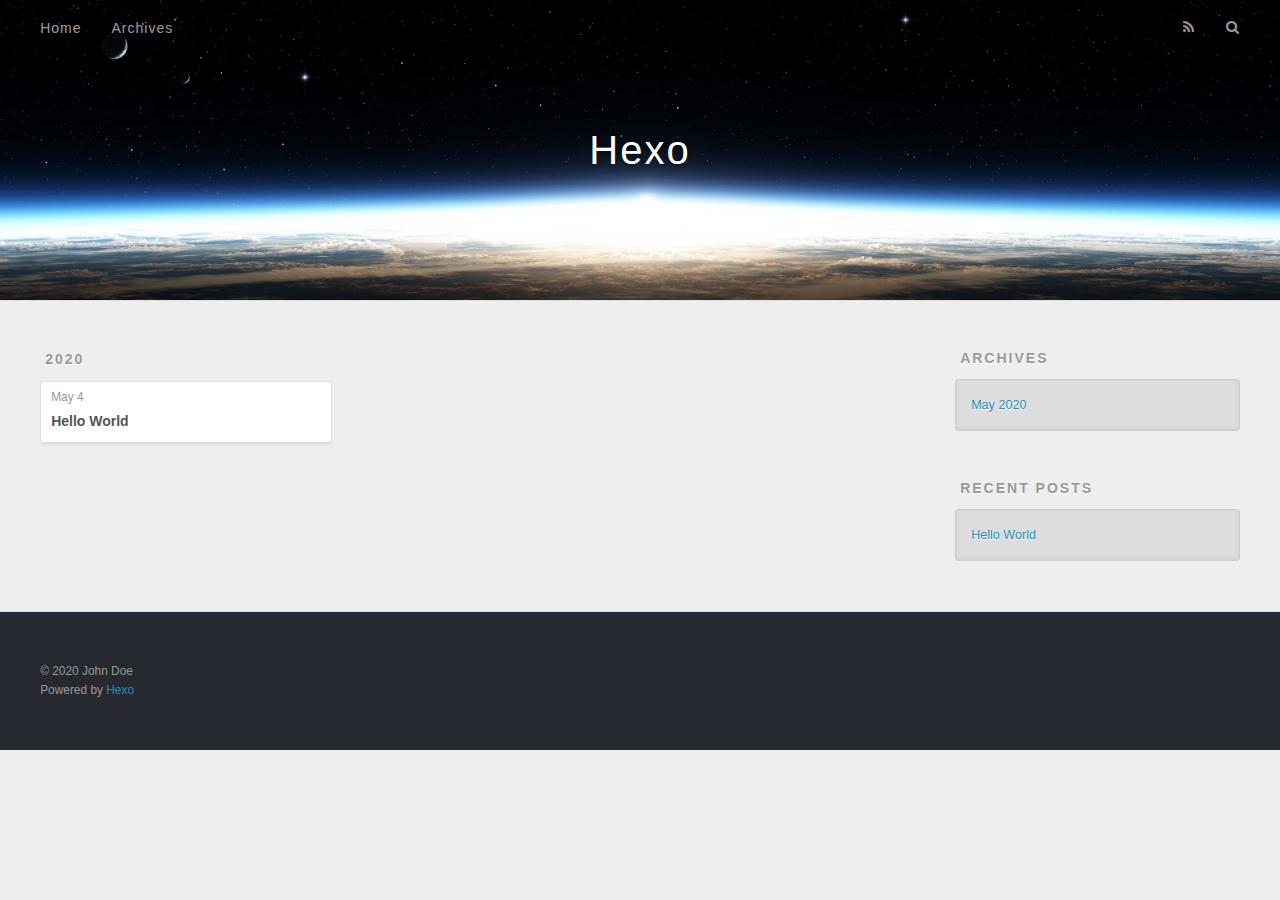
==== archives/index.html @ f26a9969 "Site updated: 2020-05-04 01:14:26" ====
<!DOCTYPE html>
<html>
<head>
  <meta charset="utf-8">
  

  
  <title>Archives | Hexo</title>
  <meta name="viewport" content="width=device-width, initial-scale=1, maximum-scale=1">
  <meta property="og:type" content="website">
<meta property="og:title" content="Hexo">
<meta property="og:url" content="http://yoursite.com/archives/index.html">
<meta property="og:site_name" content="Hexo">
<meta property="og:locale" content="en_US">
<meta property="article:author" content="John Doe">
<meta name="twitter:card" content="summary">
  
    <link rel="alternate" href="/atom.xml" title="Hexo" type="application/atom+xml">
  
  
    <link rel="icon" href="/favicon.png">
  
  
    <link href="//fonts.googleapis.com/css?family=Source+Code+Pro" rel="stylesheet" type="text/css">
  
  
<link rel="stylesheet" href="/css/style.css">

<meta name="generator" content="Hexo 4.2.0"></head>

<body>
  <div id="container">
    <div id="wrap">
      <header id="header">
  <div id="banner"></div>
  <div id="header-outer" class="outer">
    <div id="header-title" class="inner">
      <h1 id="logo-wrap">
        <a href="/" id="logo">Hexo</a>
      </h1>
      
    </div>
    <div id="header-inner" class="inner">
      <nav id="main-nav">
        <a id="main-nav-toggle" class="nav-icon"></a>
        
          <a class="main-nav-link" href="/">Home</a>
        
          <a class="main-nav-link" href="/archives">Archives</a>
        
      </nav>
      <nav id="sub-nav">
        
          <a id="nav-rss-link" class="nav-icon" href="/atom.xml" title="RSS Feed"></a>
        
        <a id="nav-search-btn" class="nav-icon" title="Search"></a>
      </nav>
      <div id="search-form-wrap">
        <form action="//google.com/search" method="get" accept-charset="UTF-8" class="search-form"><input type="search" name="q" class="search-form-input" placeholder="Search"><button type="submit" class="search-form-submit">&#xF002;</button><input type="hidden" name="sitesearch" value="http://yoursite.com"></form>
      </div>
    </div>
  </div>
</header>
      <div class="outer">
        <section id="main">
  
  
    
    
      
      
      <section class="archives-wrap">
        <div class="archive-year-wrap">
          <a href="/archives/2020" class="archive-year">2020</a>
        </div>
        <div class="archives">
    
    <article class="archive-article archive-type-post">
  <div class="archive-article-inner">
    <header class="archive-article-header">
      <a href="/2020/05/04/hello-world/" class="archive-article-date">
  <time datetime="2020-05-04T04:57:20.185Z" itemprop="datePublished">May 4</time>
</a>
      
  
    <h1 itemprop="name">
      <a class="archive-article-title" href="/2020/05/04/hello-world/">Hello World</a>
    </h1>
  

    </header>
  </div>
</article>
  
  
    </div></section>
  


</section>
        
          <aside id="sidebar">
  
    

  
    

  
    
  
    
  <div class="widget-wrap">
    <h3 class="widget-title">Archives</h3>
    <div class="widget">
      <ul class="archive-list"><li class="archive-list-item"><a class="archive-list-link" href="/archives/2020/05/">May 2020</a></li></ul>
    </div>
  </div>


  
    
  <div class="widget-wrap">
    <h3 class="widget-title">Recent Posts</h3>
    <div class="widget">
      <ul>
        
          <li>
            <a href="/2020/05/04/hello-world/">Hello World</a>
          </li>
        
      </ul>
    </div>
  </div>

  
</aside>
        
      </div>
      <footer id="footer">
  
  <div class="outer">
    <div id="footer-info" class="inner">
      &copy; 2020 John Doe<br>
      Powered by <a href="http://hexo.io/" target="_blank">Hexo</a>
    </div>
  </div>
</footer>
    </div>
    <nav id="mobile-nav">
  
    <a href="/" class="mobile-nav-link">Home</a>
  
    <a href="/archives" class="mobile-nav-link">Archives</a>
  
</nav>
    

<script src="//ajax.googleapis.com/ajax/libs/jquery/2.0.3/jquery.min.js"></script>


  
<link rel="stylesheet" href="/fancybox/jquery.fancybox.css">

  
<script src="/fancybox/jquery.fancybox.pack.js"></script>




<script src="/js/script.js"></script>




  </div>
</body>
</html>
---- css/style.css ----
body {
  width: 100%;
}
body:before,
body:after {
  content: "";
  display: table;
}
body:after {
  clear: both;
}
html,
body,
div,
span,
applet,
object,
iframe,
h1,
h2,
h3,
h4,
h5,
h6,
p,
blockquote,
pre,
a,
abbr,
acronym,
address,
big,
cite,
code,
del,
dfn,
em,
img,
ins,
kbd,
q,
s,
samp,
small,
strike,
strong,
sub,
sup,
tt,
var,
dl,
dt,
dd,
ol,
ul,
li,
fieldset,
form,
label,
legend,
table,
caption,
tbody,
tfoot,
thead,
tr,
th,
td {
  margin: 0;
  padding: 0;
  border: 0;
  outline: 0;
  font-weight: inherit;
  font-style: inherit;
  font-family: inherit;
  font-size: 100%;
  vertical-align: baseline;
}
body {
  line-height: 1;
  color: #000;
  background: #fff;
}
ol,
ul {
  list-style: none;
}
table {
  border-collapse: separate;
  border-spacing: 0;
  vertical-align: middle;
}
caption,
th,
td {
  text-align: left;
  font-weight: normal;
  vertical-align: middle;
}
a img {
  border: none;
}
input,
button {
  margin: 0;
  padding: 0;
}
input::-moz-focus-inner,
button::-moz-focus-inner {
  border: 0;
  padding: 0;
}
@font-face {
  font-family: FontAwesome;
  font-style: normal;
  font-weight: normal;
  src: url("fonts/fontawesome-webfont.eot?v=#4.0.3");
  src: url("fonts/fontawesome-webfont.eot?#iefix&v=#4.0.3") format("embedded-opentype"), url("fonts/fontawesome-webfont.woff?v=#4.0.3") format("woff"), url("fonts/fontawesome-webfont.ttf?v=#4.0.3") format("truetype"), url("fonts/fontawesome-webfont.svg#fontawesomeregular?v=#4.0.3") format("svg");
}
html,
body,
#container {
  height: 100%;
}
body {
  background: #eee;
  font: 14px -apple-system, BlinkMacSystemFont, "Segoe UI", "Roboto", "Oxygen", "Ubuntu", "Cantarell", "Fira Sans", "Droid Sans", "Helvetica Neue", sans-serif;
  -webkit-text-size-adjust: 100%;
}
.outer {
  max-width: 1220px;
  margin: 0 auto;
  padding: 0 20px;
}
.outer:before,
.outer:after {
  content: "";
  display: table;
}
.outer:after {
  clear: both;
}
.inner {
  display: inline;
  float: left;
  width: 98.33333333333333%;
  margin: 0 0.833333333333333%;
}
.left,
.alignleft {
  float: left;
}
.right,
.alignright {
  float: right;
}
.clear {
  clear: both;
}
#container {
  position: relative;
}
.mobile-nav-on {
  overflow: hidden;
}
#wrap {
  height: 100%;
  width: 100%;
  position: absolute;
  top: 0;
  left: 0;
  -webkit-transition: 0.2s ease-out;
  -moz-transition: 0.2s ease-out;
  -ms-transition: 0.2s ease-out;
  transition: 0.2s ease-out;
  z-index: 1;
  background: #eee;
}
.mobile-nav-on #wrap {
  left: 280px;
}
@media screen and (min-width: 768px) {
  #main {
    display: inline;
    float: left;
    width: 73.33333333333333%;
    margin: 0 0.833333333333333%;
  }
}
.article-date,
.article-category-link,
.archive-year,
.widget-title {
  text-decoration: none;
  text-transform: uppercase;
  letter-spacing: 2px;
  color: #999;
  margin-bottom: 1em;
  margin-left: 5px;
  line-height: 1em;
  text-shadow: 0 1px #fff;
  font-weight: bold;
}
.article-inner,
.archive-article-inner {
  background: #fff;
  -webkit-box-shadow: 1px 2px 3px #ddd;
  box-shadow: 1px 2px 3px #ddd;
  border: 1px solid #ddd;
  border-radius: 3px;
}
.article-entry h1,
.widget h1 {
  font-size: 2em;
}
.article-entry h2,
.widget h2 {
  font-size: 1.5em;
}
.article-entry h3,
.widget h3 {
  font-size: 1.3em;
}
.article-entry h4,
.widget h4 {
  font-size: 1.2em;
}
.article-entry h5,
.widget h5 {
  font-size: 1em;
}
.article-entry h6,
.widget h6 {
  font-size: 1em;
  color: #999;
}
.article-entry hr,
.widget hr {
  border: 1px dashed #ddd;
}
.article-entry strong,
.widget strong {
  font-weight: bold;
}
.article-entry em,
.widget em,
.article-entry cite,
.widget cite {
  font-style: italic;
}
.article-entry sup,
.widget sup,
.article-entry sub,
.widget sub {
  font-size: 0.75em;
  line-height: 0;
  position: relative;
  vertical-align: baseline;
}
.article-entry sup,
.widget sup {
  top: -0.5em;
}
.article-entry sub,
.widget sub {
  bottom: -0.2em;
}
.article-entry small,
.widget small {
  font-size: 0.85em;
}
.article-entry acronym,
.widget acronym,
.article-entry abbr,
.widget abbr {
  border-bottom: 1px dotted;
}
.article-entry ul,
.widget ul,
.article-entry ol,
.widget ol,
.article-entry dl,
.widget dl {
  margin: 0 20px;
  line-height: 1.6em;
}
.article-entry ul ul,
.widget ul ul,
.article-entry ol ul,
.widget ol ul,
.article-entry ul ol,
.widget ul ol,
.article-entry ol ol,
.widget ol ol {
  margin-top: 0;
  margin-bottom: 0;
}
.article-entry ul,
.widget ul {
  list-style: disc;
}
.article-entry ol,
.widget ol {
  list-style: decimal;
}
.article-entry dt,
.widget dt {
  font-weight: bold;
}
#header {
  height: 300px;
  position: relative;
  border-bottom: 1px solid #ddd;
}
#header:before,
#header:after {
  content: "";
  position: absolute;
  left: 0;
  right: 0;
  height: 40px;
}
#header:before {
  top: 0;
  background: -webkit-linear-gradient(rgba(0,0,0,0.2), transparent);
  background: -moz-linear-gradient(rgba(0,0,0,0.2), transparent);
  background: -ms-linear-gradient(rgba(0,0,0,0.2), transparent);
  background: linear-gradient(rgba(0,0,0,0.2), transparent);
}
#header:after {
  bottom: 0;
  background: -webkit-linear-gradient(transparent, rgba(0,0,0,0.2));
  background: -moz-linear-gradient(transparent, rgba(0,0,0,0.2));
  background: -ms-linear-gradient(transparent, rgba(0,0,0,0.2));
  background: linear-gradient(transparent, rgba(0,0,0,0.2));
}
#header-outer {
  height: 100%;
  position: relative;
}
#header-inner {
  position: relative;
  overflow: hidden;
}
#banner {
  position: absolute;
  top: 0;
  left: 0;
  width: 100%;
  height: 100%;
  background: url("images/banner.jpg") center #000;
  -webkit-background-size: cover;
  -moz-background-size: cover;
  background-size: cover;
  z-index: -1;
}
#header-title {
  text-align: center;
  height: 40px;
  position: absolute;
  top: 50%;
  left: 0;
  margin-top: -20px;
}
#logo,
#subtitle {
  text-decoration: none;
  color: #fff;
  font-weight: 300;
  text-shadow: 0 1px 4px rgba(0,0,0,0.3);
}
#logo {
  font-size: 40px;
  line-height: 40px;
  letter-spacing: 2px;
}
#subtitle {
  font-size: 16px;
  line-height: 16px;
  letter-spacing: 1px;
}
#subtitle-wrap {
  margin-top: 16px;
}
#main-nav {
  float: left;
  margin-left: -15px;
}
.nav-icon,
.main-nav-link {
  float: left;
  color: #fff;
  opacity: 0.6;
  text-decoration: none;
  text-shadow: 0 1px rgba(0,0,0,0.2);
  -webkit-transition: opacity 0.2s;
  -moz-transition: opacity 0.2s;
  -ms-transition: opacity 0.2s;
  transition: opacity 0.2s;
  display: block;
  padding: 20px 15px;
}
.nav-icon:hover,
.main-nav-link:hover {
  opacity: 1;
}
.nav-icon {
  font-family: FontAwesome;
  text-align: center;
  font-size: 14px;
  width: 14px;
  height: 14px;
  padding: 20px 15px;
  position: relative;
  cursor: pointer;
}
.main-nav-link {
  font-weight: 300;
  letter-spacing: 1px;
}
@media screen and (max-width: 479px) {
  .main-nav-link {
    display: none;
  }
}
#main-nav-toggle {
  display: none;
}
#main-nav-toggle:before {
  content: "\f0c9";
}
@media screen and (max-width: 479px) {
  #main-nav-toggle {
    display: block;
  }
}
#sub-nav {
  float: right;
  margin-right: -15px;
}
#nav-rss-link:before {
  content: "\f09e";
}
#nav-search-btn:before {
  content: "\f002";
}
#search-form-wrap {
  position: absolute;
  top: 15px;
  width: 150px;
  height: 30px;
  right: -150px;
  opacity: 0;
  -webkit-transition: 0.2s ease-out;
  -moz-transition: 0.2s ease-out;
  -ms-transition: 0.2s ease-out;
  transition: 0.2s ease-out;
}
#search-form-wrap.on {
  opacity: 1;
  right: 0;
}
@media screen and (max-width: 479px) {
  #search-form-wrap {
    width: 100%;
    right: -100%;
  }
}
.search-form {
  position: absolute;
  top: 0;
  left: 0;
  right: 0;
  background: #fff;
  padding: 5px 15px;
  border-radius: 15px;
  -webkit-box-shadow: 0 0 10px rgba(0,0,0,0.3);
  box-shadow: 0 0 10px rgba(0,0,0,0.3);
}
.search-form-input {
  border: none;
  background: none;
  color: #555;
  width: 100%;
  font: 13px -apple-system, BlinkMacSystemFont, "Segoe UI", "Roboto", "Oxygen", "Ubuntu", "Cantarell", "Fira Sans", "Droid Sans", "Helvetica Neue", sans-serif;
  outline: none;
}
.search-form-input::-webkit-search-results-decoration,
.search-form-input::-webkit-search-cancel-button {
  -webkit-appearance: none;
}
.search-form-submit {
  position: absolute;
  top: 50%;
  right: 10px;
  margin-top: -7px;
  font: 13px FontAwesome;
  border: none;
  background: none;
  color: #bbb;
  cursor: pointer;
}
.search-form-submit:hover,
.search-form-submit:focus {
  color: #777;
}
.article {
  margin: 50px 0;
}
.article-inner {
  overflow: hidden;
}
.article-meta:before,
.article-meta:after {
  content: "";
  display: table;
}
.article-meta:after {
  clear: both;
}
.article-date {
  float: left;
}
.article-category {
  float: left;
  line-height: 1em;
  color: #ccc;
  text-shadow: 0 1px #fff;
  margin-left: 8px;
}
.article-category:before {
  content: "\2022";
}
.article-category-link {
  margin: 0 12px 1em;
}
.article-header {
  padding: 20px 20px 0;
}
.article-title {
  text-decoration: none;
  font-size: 2em;
  font-weight: bold;
  color: #555;
  line-height: 1.1em;
  -webkit-transition: color 0.2s;
  -moz-transition: color 0.2s;
  -ms-transition: color 0.2s;
  transition: color 0.2s;
}
a.article-title:hover {
  color: #258fb8;
}
.article-entry {
  color: #555;
  padding: 0 20px;
}
.article-entry:before,
.article-entry:after {
  content: "";
  display: table;
}
.article-entry:after {
  clear: both;
}
.article-entry p,
.article-entry table {
  line-height: 1.6em;
  margin: 1.6em 0;
}
.article-entry h1,
.article-entry h2,
.article-entry h3,
.article-entry h4,
.article-entry h5,
.article-entry h6 {
  font-weight: bold;
}
.article-entry h1,
.article-entry h2,
.article-entry h3,
.article-entry h4,
.article-entry h5,
.article-entry h6 {
  line-height: 1.1em;
  margin: 1.1em 0;
}
.article-entry a {
  color: #258fb8;
  text-decoration: none;
}
.article-entry a:hover {
  text-decoration: underline;
}
.article-entry ul,
.article-entry ol,
.article-entry dl {
  margin-top: 1.6em;
  margin-bottom: 1.6em;
}
.article-entry img,
.article-entry video {
  max-width: 100%;
  height: auto;
  display: block;
  margin: auto;
}
.article-entry iframe {
  border: none;
}
.article-entry table {
  width: 100%;
  border-collapse: collapse;
  border-spacing: 0;
}
.article-entry th {
  font-weight: bold;
  border-bottom: 3px solid #ddd;
  padding-bottom: 0.5em;
}
.article-entry td {
  border-bottom: 1px solid #ddd;
  padding: 10px 0;
}
.article-entry blockquote {
  font-family: Georgia, "Times New Roman", serif;
  font-size: 1.4em;
  margin: 1.6em 20px;
  text-align: center;
}
.article-entry blockquote footer {
  font-size: 14px;
  margin: 1.6em 0;
  font-family: -apple-system, BlinkMacSystemFont, "Segoe UI", "Roboto", "Oxygen", "Ubuntu", "Cantarell", "Fira Sans", "Droid Sans", "Helvetica Neue", sans-serif;
}
.article-entry blockquote footer cite:before {
  content: "—";
  padding: 0 0.5em;
}
.article-entry .pullquote {
  text-align: left;
  width: 45%;
  margin: 0;
}
.article-entry .pullquote.left {
  margin-left: 0.5em;
  margin-right: 1em;
}
.article-entry .pullquote.right {
  margin-right: 0.5em;
  margin-left: 1em;
}
.article-entry .caption {
  color: #999;
  display: block;
  font-size: 0.9em;
  margin-top: 0.5em;
  position: relative;
  text-align: center;
}
.article-entry .video-container {
  position: relative;
  padding-top: 56.25%;
  height: 0;
  overflow: hidden;
}
.article-entry .video-container iframe,
.article-entry .video-container object,
.article-entry .video-container embed {
  position: absolute;
  top: 0;
  left: 0;
  width: 100%;
  height: 100%;
  margin-top: 0;
}
.article-more-link a {
  display: inline-block;
  line-height: 1em;
  padding: 6px 15px;
  border-radius: 15px;
  background: #eee;
  color: #999;
  text-shadow: 0 1px #fff;
  text-decoration: none;
}
.article-more-link a:hover {
  background: #258fb8;
  color: #fff;
  text-decoration: none;
  text-shadow: 0 1px #1e7293;
}
.article-footer {
  font-size: 0.85em;
  line-height: 1.6em;
  border-top: 1px solid #ddd;
  padding-top: 1.6em;
  margin: 0 20px 20px;
}
.article-footer:before,
.article-footer:after {
  content: "";
  display: table;
}
.article-footer:after {
  clear: both;
}
.article-footer a {
  color: #999;
  text-decoration: none;
}
.article-footer a:hover {
  color: #555;
}
.article-tag-list-item {
  float: left;
  margin-right: 10px;
}
.article-tag-list-link:before {
  content: "#";
}
.article-comment-link {
  float: right;
}
.article-comment-link:before {
  content: "\f075";
  font-family: FontAwesome;
  padding-right: 8px;
}
.article-share-link {
  cursor: pointer;
  float: right;
  margin-left: 20px;
}
.article-share-link:before {
  content: "\f064";
  font-family: FontAwesome;
  padding-right: 6px;
}
#article-nav {
  position: relative;
}
#article-nav:before,
#article-nav:after {
  content: "";
  display: table;
}
#article-nav:after {
  clear: both;
}
@media screen and (min-width: 768px) {
  #article-nav {
    margin: 50px 0;
  }
  #article-nav:before {
    width: 8px;
    height: 8px;
    position: absolute;
    top: 50%;
    left: 50%;
    margin-top: -4px;
    margin-left: -4px;
    content: "";
    border-radius: 50%;
    background: #ddd;
    -webkit-box-shadow: 0 1px 2px #fff;
    box-shadow: 0 1px 2px #fff;
  }
}
.article-nav-link-wrap {
  text-decoration: none;
  text-shadow: 0 1px #fff;
  color: #999;
  -webkit-box-sizing: border-box;
  -moz-box-sizing: border-box;
  box-sizing: border-box;
  margin-top: 50px;
  text-align: center;
  display: block;
}
.article-nav-link-wrap:hover {
  color: #555;
}
@media screen and (min-width: 768px) {
  .article-nav-link-wrap {
    width: 50%;
    margin-top: 0;
  }
}
@media screen and (min-width: 768px) {
  #article-nav-newer {
    float: left;
    text-align: right;
    padding-right: 20px;
  }
}
@media screen and (min-width: 768px) {
  #article-nav-older {
    float: right;
    text-align: left;
    padding-left: 20px;
  }
}
.article-nav-caption {
  text-transform: uppercase;
  letter-spacing: 2px;
  color: #ddd;
  line-height: 1em;
  font-weight: bold;
}
#article-nav-newer .article-nav-caption {
  margin-right: -2px;
}
.article-nav-title {
  font-size: 0.85em;
  line-height: 1.6em;
  margin-top: 0.5em;
}
.article-share-box {
  position: absolute;
  display: none;
  background: #fff;
  -webkit-box-shadow: 1px 2px 10px rgba(0,0,0,0.2);
  box-shadow: 1px 2px 10px rgba(0,0,0,0.2);
  border-radius: 3px;
  margin-left: -145px;
  overflow: hidden;
  z-index: 1;
}
.article-share-box.on {
  display: block;
}
.article-share-input {
  width: 100%;
  background: none;
  -webkit-box-sizing: border-box;
  -moz-box-sizing: border-box;
  box-sizing: border-box;
  font: 14px -apple-system, BlinkMacSystemFont, "Segoe UI", "Roboto", "Oxygen", "Ubuntu", "Cantarell", "Fira Sans", "Droid Sans", "Helvetica Neue", sans-serif;
  padding: 0 15px;
  color: #555;
  outline: none;
  border: 1px solid #ddd;
  border-radius: 3px 3px 0 0;
  height: 36px;
  line-height: 36px;
}
.article-share-links {
  background: #eee;
}
.article-share-links:before,
.article-share-links:after {
  content: "";
  display: table;
}
.article-share-links:after {
  clear: both;
}
.article-share-twitter,
.article-share-facebook,
.article-share-pinterest,
.article-share-google {
  width: 50px;
  height: 36px;
  display: block;
  float: left;
  position: relative;
  color: #999;
  text-shadow: 0 1px #fff;
}
.article-share-twitter:before,
.article-share-facebook:before,
.article-share-pinterest:before,
.article-share-google:before {
  font-size: 20px;
  font-family: FontAwesome;
  width: 20px;
  height: 20px;
  position: absolute;
  top: 50%;
  left: 50%;
  margin-top: -10px;
  margin-left: -10px;
  text-align: center;
}
.article-share-twitter:hover,
.article-share-facebook:hover,
.article-share-pinterest:hover,
.article-share-google:hover {
  color: #fff;
}
.article-share-twitter:before {
  content: "\f099";
}
.article-share-twitter:hover {
  background: #00aced;
  text-shadow: 0 1px #008abe;
}
.article-share-facebook:before {
  content: "\f09a";
}
.article-share-facebook:hover {
  background: #3b5998;
  text-shadow: 0 1px #2f477a;
}
.article-share-pinterest:before {
  content: "\f0d2";
}
.article-share-pinterest:hover {
  background: #cb2027;
  text-shadow: 0 1px #a21a1f;
}
.article-share-google:before {
  content: "\f0d5";
}
.article-share-google:hover {
  background: #dd4b39;
  text-shadow: 0 1px #be3221;
}
.article-gallery {
  background: #000;
  position: relative;
}
.article-gallery-photos {
  position: relative;
  overflow: hidden;
}
.article-gallery-img {
  display: none;
  max-width: 100%;
}
.article-gallery-img:first-child {
  display: block;
}
.article-gallery-img.loaded {
  position: absolute;
  display: block;
}
.article-gallery-img img {
  display: block;
  max-width: 100%;
  margin: 0 auto;
}
#comments {
  background: #fff;
  -webkit-box-shadow: 1px 2px 3px #ddd;
  box-shadow: 1px 2px 3px #ddd;
  padding: 20px;
  border: 1px solid #ddd;
  border-radius: 3px;
  margin: 50px 0;
}
#comments a {
  color: #258fb8;
}
.archives-wrap {
  margin: 50px 0;
}
.archives:before,
.archives:after {
  content: "";
  display: table;
}
.archives:after {
  clear: both;
}
.archive-year-wrap {
  margin-bottom: 1em;
}
.archives {
  -webkit-column-gap: 10px;
  -moz-column-gap: 10px;
  column-gap: 10px;
}
@media screen and (min-width: 480px) and (max-width: 767px) {
  .archives {
    -webkit-column-count: 2;
    -moz-column-count: 2;
    column-count: 2;
  }
}
@media screen and (min-width: 768px) {
  .archives {
    -webkit-column-count: 3;
    -moz-column-count: 3;
    column-count: 3;
  }
}
.archive-article {
  -webkit-column-break-inside: avoid;
  page-break-inside: avoid;
  overflow: hidden;
  break-inside: avoid-column;
}
.archive-article-inner {
  padding: 10px;
  margin-bottom: 15px;
}
.archive-article-title {
  text-decoration: none;
  font-weight: bold;
  color: #555;
  -webkit-transition: color 0.2s;
  -moz-transition: color 0.2s;
  -ms-transition: color 0.2s;
  transition: color 0.2s;
  line-height: 1.6em;
}
.archive-article-title:hover {
  color: #258fb8;
}
.archive-article-footer {
  margin-top: 1em;
}
.archive-article-date {
  color: #999;
  text-decoration: none;
  font-size: 0.85em;
  line-height: 1em;
  margin-bottom: 0.5em;
  display: block;
}
#page-nav {
  margin: 50px auto;
  background: #fff;
  -webkit-box-shadow: 1px 2px 3px #ddd;
  box-shadow: 1px 2px 3px #ddd;
  border: 1px solid #ddd;
  border-radius: 3px;
  text-align: center;
  color: #999;
  overflow: hidden;
}
#page-nav:before,
#page-nav:after {
  content: "";
  display: table;
}
#page-nav:after {
  clear: both;
}
#page-nav a,
#page-nav span {
  padding: 10px 20px;
  line-height: 1;
  height: 2ex;
}
#page-nav a {
  color: #999;
  text-decoration: none;
}
#page-nav a:hover {
  background: #999;
  color: #fff;
}
#page-nav .prev {
  float: left;
}
#page-nav .next {
  float: right;
}
#page-nav .page-number {
  display: inline-block;
}
@media screen and (max-width: 479px) {
  #page-nav .page-number {
    display: none;
  }
}
#page-nav .current {
  color: #555;
  font-weight: bold;
}
#page-nav .space {
  color: #ddd;
}
#footer {
  background: #262a30;
  padding: 50px 0;
  border-top: 1px solid #ddd;
  color: #999;
}
#footer a {
  color: #258fb8;
  text-decoration: none;
}
#footer a:hover {
  text-decoration: underline;
}
#footer-info {
  line-height: 1.6em;
  font-size: 0.85em;
}
.article-entry pre,
.article-entry .highlight {
  background: #2d2d2d;
  margin: 0 -20px;
  padding: 15px 20px;
  border-style: solid;
  border-color: #ddd;
  border-width: 1px 0;
  overflow: auto;
  color: #ccc;
  line-height: 22.400000000000002px;
}
.article-entry .highlight .gutter pre,
.article-entry .gist .gist-file .gist-data .line-numbers {
  color: #666;
  font-size: 0.85em;
}
.article-entry pre,
.article-entry code {
  font-family: "Source Code Pro", Consolas, Monaco, Menlo, Consolas, monospace;
}
.article-entry code {
  background: #eee;
  text-shadow: 0 1px #fff;
  padding: 0 0.3em;
}
.article-entry pre code {
  background: none;
  text-shadow: none;
  padding: 0;
}
.article-entry .highlight pre {
  border: none;
  margin: 0;
  padding: 0;
}
.article-entry .highlight table {
  margin: 0;
  width: auto;
}
.article-entry .highlight td {
  border: none;
  padding: 0;
}
.article-entry .highlight figcaption {
  font-size: 0.85em;
  color: #999;
  line-height: 1em;
  margin-bottom: 1em;
}
.article-entry .highlight figcaption:before,
.article-entry .highlight figcaption:after {
  content: "";
  display: table;
}
.article-entry .highlight figcaption:after {
  clear: both;
}
.article-entry .highlight figcaption a {
  float: right;
}
.article-entry .highlight .gutter pre {
  text-align: right;
  padding-right: 20px;
}
.article-entry .highlight .line {
  height: 22.400000000000002px;
}
.article-entry .highlight .line.marked {
  background: #515151;
}
.article-entry .gist {
  margin: 0 -20px;
  border-style: solid;
  border-color: #ddd;
  border-width: 1px 0;
  background: #2d2d2d;
  padding: 15px 20px 15px 0;
}
.article-entry .gist .gist-file {
  border: none;
  font-family: "Source Code Pro", Consolas, Monaco, Menlo, Consolas, monospace;
  margin: 0;
}
.article-entry .gist .gist-file .gist-data {
  background: none;
  border: none;
}
.article-entry .gist .gist-file .gist-data .line-numbers {
  background: none;
  border: none;
  padding: 0 20px 0 0;
}
.article-entry .gist .gist-file .gist-data .line-data {
  padding: 0 !important;
}
.article-entry .gist .gist-file .highlight {
  margin: 0;
  padding: 0;
  border: none;
}
.article-entry .gist .gist-file .gist-meta {
  background: #2d2d2d;
  color: #999;
  font: 0.85em -apple-system, BlinkMacSystemFont, "Segoe UI", "Roboto", "Oxygen", "Ubuntu", "Cantarell", "Fira Sans", "Droid Sans", "Helvetica Neue", sans-serif;
  text-shadow: 0 0;
  padding: 0;
  margin-top: 1em;
  margin-left: 20px;
}
.article-entry .gist .gist-file .gist-meta a {
  color: #258fb8;
  font-weight: normal;
}
.article-entry .gist .gist-file .gist-meta a:hover {
  text-decoration: underline;
}
pre .comment,
pre .title {
  color: #999;
}
pre .variable,
pre .attribute,
pre .tag,
pre .regexp,
pre .ruby .constant,
pre .xml .tag .title,
pre .xml .pi,
pre .xml .doctype,
pre .html .doctype,
pre .css .id,
pre .css .class,
pre .css .pseudo {
  color: #f2777a;
}
pre .number,
pre .preprocessor,
pre .built_in,
pre .literal,
pre .params,
pre .constant {
  color: #f99157;
}
pre .class,
pre .ruby .class .title,
pre .css .rules .attribute {
  color: #9c9;
}
pre .string,
pre .value,
pre .inheritance,
pre .header,
pre .ruby .symbol,
pre .xml .cdata {
  color: #9c9;
}
pre .css .hexcolor {
  color: #6cc;
}
pre .function,
pre .python .decorator,
pre .python .title,
pre .ruby .function .title,
pre .ruby .title .keyword,
pre .perl .sub,
pre .javascript .title,
pre .coffeescript .title {
  color: #69c;
}
pre .keyword,
pre .javascript .function {
  color: #c9c;
}
@media screen and (max-width: 479px) {
  #mobile-nav {
    position: absolute;
    top: 0;
    left: 0;
    width: 280px;
    height: 100%;
    background: #191919;
    border-right: 1px solid #fff;
  }
}
@media screen and (max-width: 479px) {
  .mobile-nav-link {
    display: block;
    color: #999;
    text-decoration: none;
    padding: 15px 20px;
    font-weight: bold;
  }
  .mobile-nav-link:hover {
    color: #fff;
  }
}
@media screen and (min-width: 768px) {
  #sidebar {
    display: inline;
    float: left;
    width: 23.333333333333332%;
    margin: 0 0.833333333333333%;
  }
}
.widget-wrap {
  margin: 50px 0;
}
.widget {
  color: #777;
  text-shadow: 0 1px #fff;
  background: #ddd;
  -webkit-box-shadow: 0 -1px 4px #ccc inset;
  box-shadow: 0 -1px 4px #ccc inset;
  border: 1px solid #ccc;
  padding: 15px;
  border-radius: 3px;
}
.widget a {
  color: #258fb8;
  text-decoration: none;
}
.widget a:hover {
  text-decoration: underline;
}
.widget ul ul,
.widget ol ul,
.widget dl ul,
.widget ul ol,
.widget ol ol,
.widget dl ol,
.widget ul dl,
.widget ol dl,
.widget dl dl {
  margin-left: 15px;
  list-style: disc;
}
.widget {
  line-height: 1.6em;
  word-wrap: break-word;
  font-size: 0.9em;
}
.widget ul,
.widget ol {
  list-style: none;
  margin: 0;
}
.widget ul ul,
.widget ol ul,
.widget ul ol,
.widget ol ol {
  margin: 0 20px;
}
.widget ul ul,
.widget ol ul {
  list-style: disc;
}
.widget ul ol,
.widget ol ol {
  list-style: decimal;
}
.category-list-count,
.tag-list-count,
.archive-list-count {
  padding-left: 5px;
  color: #999;
  font-size: 0.85em;
}
.category-list-count:before,
.tag-list-count:before,
.archive-list-count:before {
  content: "(";
}
.category-list-count:after,
.tag-list-count:after,
.archive-list-count:after {
  content: ")";
}
.tagcloud a {
  margin-right: 5px;
  display: inline-block;
}
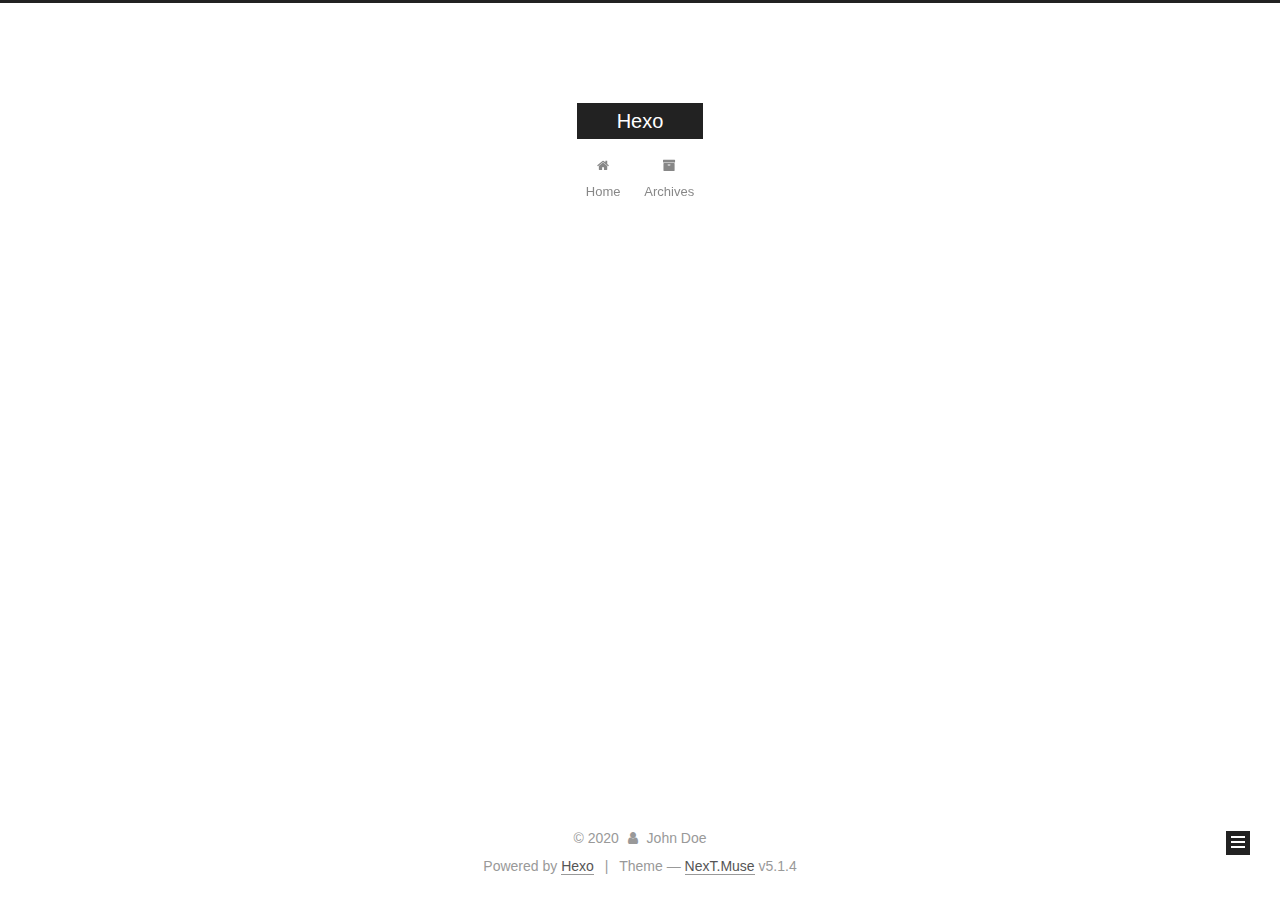
==== commit bc1524a6: "Site updated: 2020-05-04 01:37:06" ====
--- a/archives/index.html
+++ b/archives/index.html
@@ -1,178 +1,551 @@
 <!DOCTYPE html>
-<html>
+
+
+
+  
+
+
+<html class="theme-next muse use-motion" lang="en">
 <head>
-  <meta charset="utf-8">
-  
-
-  
-  <title>Archives | Hexo</title>
-  <meta name="viewport" content="width=device-width, initial-scale=1, maximum-scale=1">
-  <meta property="og:type" content="website">
+  <meta charset="UTF-8"/>
+<meta http-equiv="X-UA-Compatible" content="IE=edge" />
+<meta name="viewport" content="width=device-width, initial-scale=1, maximum-scale=1"/>
+<meta name="theme-color" content="#222">
+
+
+
+
+
+
+
+
+
+<meta http-equiv="Cache-Control" content="no-transform" />
+<meta http-equiv="Cache-Control" content="no-siteapp" />
+
+
+
+
+
+
+
+
+
+
+
+
+
+
+
+
+  
+  
+  <link href="/lib/fancybox/source/jquery.fancybox.css?v=2.1.5" rel="stylesheet" type="text/css" />
+
+
+
+
+
+
+
+<link href="/lib/font-awesome/css/font-awesome.min.css?v=4.6.2" rel="stylesheet" type="text/css" />
+
+<link href="/css/main.css?v=5.1.4" rel="stylesheet" type="text/css" />
+
+
+  <link rel="apple-touch-icon" sizes="180x180" href="/images/apple-touch-icon-next.png?v=5.1.4">
+
+
+  <link rel="icon" type="image/png" sizes="32x32" href="/images/favicon-32x32-next.png?v=5.1.4">
+
+
+  <link rel="icon" type="image/png" sizes="16x16" href="/images/favicon-16x16-next.png?v=5.1.4">
+
+
+  <link rel="mask-icon" href="/images/logo.svg?v=5.1.4" color="#222">
+
+
+
+
+
+  <meta name="keywords" content="Hexo, NexT" />
+
+
+
+
+
+
+
+
+
+
+<meta property="og:type" content="website">
 <meta property="og:title" content="Hexo">
 <meta property="og:url" content="http://yoursite.com/archives/index.html">
 <meta property="og:site_name" content="Hexo">
 <meta property="og:locale" content="en_US">
 <meta property="article:author" content="John Doe">
 <meta name="twitter:card" content="summary">
-  
-    <link rel="alternate" href="/atom.xml" title="Hexo" type="application/atom+xml">
-  
-  
-    <link rel="icon" href="/favicon.png">
-  
-  
-    <link href="//fonts.googleapis.com/css?family=Source+Code+Pro" rel="stylesheet" type="text/css">
-  
-  
-<link rel="stylesheet" href="/css/style.css">
+
+
+
+<script type="text/javascript" id="hexo.configurations">
+  var NexT = window.NexT || {};
+  var CONFIG = {
+    root: '/',
+    scheme: 'Muse',
+    version: '5.1.4',
+    sidebar: {"position":"left","display":"post","offset":12,"b2t":false,"scrollpercent":false,"onmobile":false},
+    fancybox: true,
+    tabs: true,
+    motion: {"enable":true,"async":false,"transition":{"post_block":"fadeIn","post_header":"slideDownIn","post_body":"slideDownIn","coll_header":"slideLeftIn","sidebar":"slideUpIn"}},
+    duoshuo: {
+      userId: '0',
+      author: 'Author'
+    },
+    algolia: {
+      applicationID: '',
+      apiKey: '',
+      indexName: '',
+      hits: {"per_page":10},
+      labels: {"input_placeholder":"Search for Posts","hits_empty":"We didn't find any results for the search: ${query}","hits_stats":"${hits} results found in ${time} ms"}
+    }
+  };
+</script>
+
+
+
+  <link rel="canonical" href="http://yoursite.com/archives/"/>
+
+
+
+
+
+  <title>Archive | Hexo</title>
+  
+
+
+
+
+
+
+
 
 <meta name="generator" content="Hexo 4.2.0"></head>
 
-<body>
-  <div id="container">
-    <div id="wrap">
-      <header id="header">
-  <div id="banner"></div>
-  <div id="header-outer" class="outer">
-    <div id="header-title" class="inner">
-      <h1 id="logo-wrap">
-        <a href="/" id="logo">Hexo</a>
-      </h1>
-      
+<body itemscope itemtype="http://schema.org/WebPage" lang="en">
+
+  
+  
+    
+  
+
+  <div class="container sidebar-position-left page-archive">
+    <div class="headband"></div>
+
+    <header id="header" class="header" itemscope itemtype="http://schema.org/WPHeader">
+      <div class="header-inner"><div class="site-brand-wrapper">
+  <div class="site-meta ">
+    
+
+    <div class="custom-logo-site-title">
+      <a href="/"  class="brand" rel="start">
+        <span class="logo-line-before"><i></i></span>
+        <span class="site-title">Hexo</span>
+        <span class="logo-line-after"><i></i></span>
+      </a>
     </div>
-    <div id="header-inner" class="inner">
-      <nav id="main-nav">
-        <a id="main-nav-toggle" class="nav-icon"></a>
-        
-          <a class="main-nav-link" href="/">Home</a>
-        
-          <a class="main-nav-link" href="/archives">Archives</a>
-        
-      </nav>
-      <nav id="sub-nav">
-        
-          <a id="nav-rss-link" class="nav-icon" href="/atom.xml" title="RSS Feed"></a>
-        
-        <a id="nav-search-btn" class="nav-icon" title="Search"></a>
-      </nav>
-      <div id="search-form-wrap">
-        <form action="//google.com/search" method="get" accept-charset="UTF-8" class="search-form"><input type="search" name="q" class="search-form-input" placeholder="Search"><button type="submit" class="search-form-submit">&#xF002;</button><input type="hidden" name="sitesearch" value="http://yoursite.com"></form>
+      
+        <p class="site-subtitle"></p>
+      
+  </div>
+
+  <div class="site-nav-toggle">
+    <button>
+      <span class="btn-bar"></span>
+      <span class="btn-bar"></span>
+      <span class="btn-bar"></span>
+    </button>
+  </div>
+</div>
+
+<nav class="site-nav">
+  
+
+  
+    <ul id="menu" class="menu">
+      
+        
+        <li class="menu-item menu-item-home">
+          <a href="/%20" rel="section">
+            
+              <i class="menu-item-icon fa fa-fw fa-home"></i> <br />
+            
+            Home
+          </a>
+        </li>
+      
+        
+        <li class="menu-item menu-item-archives">
+          <a href="/archives/%20" rel="section">
+            
+              <i class="menu-item-icon fa fa-fw fa-archive"></i> <br />
+            
+            Archives
+          </a>
+        </li>
+      
+
+      
+    </ul>
+  
+
+  
+</nav>
+
+
+
+ </div>
+    </header>
+
+    <main id="main" class="main">
+      <div class="main-inner">
+        <div class="content-wrap">
+          <div id="content" class="content">
+            
+
+  
+  
+  
+  <div class="post-block archive">
+    <div id="posts" class="posts-collapse">
+      <span class="archive-move-on"></span>
+
+      <span class="archive-page-counter">
+        
+        
+        
+          
+        
+        Um..! 1 post. Keep on posting.
+      </span>
+
+      
+
+        
+        
+        
+
+        
+          
+          <div class="collection-title">
+            <h1 class="archive-year" id="archive-year-2020">2020</h1>
+          </div>
+        
+        
+
+        
+
+  <article class="post post-type-normal" itemscope itemtype="http://schema.org/Article">
+    <header class="post-header">
+
+      <h2 class="post-title">
+        
+            <a class="post-title-link" href="/2020/05/04/hello-world/" itemprop="url">
+              
+                <span itemprop="name">Hello World</span>
+              
+            </a>
+        
+      </h2>
+
+      <div class="post-meta">
+        <time class="post-time" itemprop="dateCreated"
+              datetime="2020-05-04T00:57:20-04:00"
+              content="2020-05-04" >
+          05-04
+        </time>
       </div>
+
+    </header>
+  </article>
+
+
+
+      
+
     </div>
   </div>
-</header>
-      <div class="outer">
-        <section id="main">
-  
-  
-    
-    
-      
-      
-      <section class="archives-wrap">
-        <div class="archive-year-wrap">
-          <a href="/archives/2020" class="archive-year">2020</a>
+  
+  
+  
+
+  
+
+
+
+          </div>
+          
+
+
+          
+
         </div>
-        <div class="archives">
-    
-    <article class="archive-article archive-type-post">
-  <div class="archive-article-inner">
-    <header class="archive-article-header">
-      <a href="/2020/05/04/hello-world/" class="archive-article-date">
-  <time datetime="2020-05-04T04:57:20.185Z" itemprop="datePublished">May 4</time>
-</a>
-      
-  
-    <h1 itemprop="name">
-      <a class="archive-article-title" href="/2020/05/04/hello-world/">Hello World</a>
-    </h1>
-  
-
-    </header>
-  </div>
-</article>
-  
-  
-    </div></section>
-  
-
-
-</section>
-        
-          <aside id="sidebar">
-  
-    
-
-  
-    
-
-  
-    
-  
-    
-  <div class="widget-wrap">
-    <h3 class="widget-title">Archives</h3>
-    <div class="widget">
-      <ul class="archive-list"><li class="archive-list-item"><a class="archive-list-link" href="/archives/2020/05/">May 2020</a></li></ul>
+        
+          
+  
+  <div class="sidebar-toggle">
+    <div class="sidebar-toggle-line-wrap">
+      <span class="sidebar-toggle-line sidebar-toggle-line-first"></span>
+      <span class="sidebar-toggle-line sidebar-toggle-line-middle"></span>
+      <span class="sidebar-toggle-line sidebar-toggle-line-last"></span>
     </div>
   </div>
 
-
-  
+  <aside id="sidebar" class="sidebar">
     
-  <div class="widget-wrap">
-    <h3 class="widget-title">Recent Posts</h3>
-    <div class="widget">
-      <ul>
-        
-          <li>
-            <a href="/2020/05/04/hello-world/">Hello World</a>
-          </li>
-        
-      </ul>
+    <div class="sidebar-inner">
+
+      
+
+      
+
+      <section class="site-overview-wrap sidebar-panel sidebar-panel-active">
+        <div class="site-overview">
+          <div class="site-author motion-element" itemprop="author" itemscope itemtype="http://schema.org/Person">
+            
+              <p class="site-author-name" itemprop="name">John Doe</p>
+              <p class="site-description motion-element" itemprop="description"></p>
+          </div>
+
+          <nav class="site-state motion-element">
+
+            
+              <div class="site-state-item site-state-posts">
+              
+                <a href="/archives/%20%7C%7C%20archive">
+              
+                  <span class="site-state-item-count">1</span>
+                  <span class="site-state-item-name">posts</span>
+                </a>
+              </div>
+            
+
+            
+
+            
+
+          </nav>
+
+          
+
+          
+
+          
+          
+
+          
+          
+
+          
+
+        </div>
+      </section>
+
+      
+
+      
+
     </div>
+  </aside>
+
+
+        
+      </div>
+    </main>
+
+    <footer id="footer" class="footer">
+      <div class="footer-inner">
+        <div class="copyright">&copy; <span itemprop="copyrightYear">2020</span>
+  <span class="with-love">
+    <i class="fa fa-user"></i>
+  </span>
+  <span class="author" itemprop="copyrightHolder">John Doe</span>
+
+  
+</div>
+
+
+  <div class="powered-by">Powered by <a class="theme-link" target="_blank" href="https://hexo.io">Hexo</a></div>
+
+
+
+  <span class="post-meta-divider">|</span>
+
+
+
+  <div class="theme-info">Theme &mdash; <a class="theme-link" target="_blank" href="https://github.com/iissnan/hexo-theme-next">NexT.Muse</a> v5.1.4</div>
+
+
+
+
+        
+
+
+
+
+
+
+
+        
+      </div>
+    </footer>
+
+    
+      <div class="back-to-top">
+        <i class="fa fa-arrow-up"></i>
+        
+      </div>
+    
+
+    
+
   </div>
 
   
-</aside>
-        
-      </div>
-      <footer id="footer">
-  
-  <div class="outer">
-    <div id="footer-info" class="inner">
-      &copy; 2020 John Doe<br>
-      Powered by <a href="http://hexo.io/" target="_blank">Hexo</a>
-    </div>
-  </div>
-</footer>
-    </div>
-    <nav id="mobile-nav">
-  
-    <a href="/" class="mobile-nav-link">Home</a>
-  
-    <a href="/archives" class="mobile-nav-link">Archives</a>
-  
-</nav>
-    
-
-<script src="//ajax.googleapis.com/ajax/libs/jquery/2.0.3/jquery.min.js"></script>
-
-
-  
-<link rel="stylesheet" href="/fancybox/jquery.fancybox.css">
-
-  
-<script src="/fancybox/jquery.fancybox.pack.js"></script>
-
-
-
-
-<script src="/js/script.js"></script>
-
-
-
-
-  </div>
+
+<script type="text/javascript">
+  if (Object.prototype.toString.call(window.Promise) !== '[object Function]') {
+    window.Promise = null;
+  }
+</script>
+
+
+
+
+
+
+
+
+
+  
+
+
+
+
+
+
+
+
+
+
+
+
+  
+  
+    <script type="text/javascript" src="/lib/jquery/index.js?v=2.1.3"></script>
+  
+
+  
+  
+    <script type="text/javascript" src="/lib/fastclick/lib/fastclick.min.js?v=1.0.6"></script>
+  
+
+  
+  
+    <script type="text/javascript" src="/lib/jquery_lazyload/jquery.lazyload.js?v=1.9.7"></script>
+  
+
+  
+  
+    <script type="text/javascript" src="/lib/velocity/velocity.min.js?v=1.2.1"></script>
+  
+
+  
+  
+    <script type="text/javascript" src="/lib/velocity/velocity.ui.min.js?v=1.2.1"></script>
+  
+
+  
+  
+    <script type="text/javascript" src="/lib/fancybox/source/jquery.fancybox.pack.js?v=2.1.5"></script>
+  
+
+
+  
+
+
+  <script type="text/javascript" src="/js/src/utils.js?v=5.1.4"></script>
+
+  <script type="text/javascript" src="/js/src/motion.js?v=5.1.4"></script>
+
+
+
+  
+  
+
+  
+
+  
+
+
+  <script type="text/javascript" src="/js/src/bootstrap.js?v=5.1.4"></script>
+
+
+
+  
+
+
+  
+
+
+
+
+	
+
+
+
+
+
+  
+
+
+
+
+
+  
+
+
+
+
+
+
+
+
+
+
+
+
+  
+
+
+
+
+
+  
+
+  
+
+  
+
+  
+  
+
+  
+
+  
+
+  
+
 </body>
-</html>+</html>
--- a/css/main.css
+++ b/css/main.css
@@ -0,0 +1,2662 @@
+/* normalize.css v3.0.2 | MIT License | git.io/normalize */
+html {
+  font-family: sans-serif; /* 1 */
+  -ms-text-size-adjust: 100%; /* 2 */
+  -webkit-text-size-adjust: 100%; /* 2 */
+}
+body {
+  margin: 0;
+}
+article,
+aside,
+details,
+figcaption,
+figure,
+footer,
+header,
+hgroup,
+main,
+menu,
+nav,
+section,
+summary {
+  display: block;
+}
+audio,
+canvas,
+progress,
+video {
+  display: inline-block; /* 1 */
+  vertical-align: baseline; /* 2 */
+}
+audio:not([controls]) {
+  display: none;
+  height: 0;
+}
+[hidden],
+template {
+  display: none;
+}
+a {
+  background-color: transparent;
+}
+a:active,
+a:hover {
+  outline: 0;
+}
+abbr[title] {
+  border-bottom: 1px dotted;
+}
+b,
+strong {
+  font-weight: bold;
+}
+dfn {
+  font-style: italic;
+}
+h1 {
+  font-size: 2em;
+  margin: 0.67em 0;
+}
+mark {
+  background: #ff0;
+  color: #000;
+}
+small {
+  font-size: 80%;
+}
+sub,
+sup {
+  font-size: 75%;
+  line-height: 0;
+  position: relative;
+  vertical-align: baseline;
+}
+sup {
+  top: -0.5em;
+}
+sub {
+  bottom: -0.25em;
+}
+img {
+  border: 0;
+}
+svg:not(:root) {
+  overflow: hidden;
+}
+figure {
+  margin: 1em 40px;
+}
+hr {
+  -moz-box-sizing: content-box;
+  box-sizing: content-box;
+  height: 0;
+}
+pre {
+  overflow: auto;
+}
+code,
+kbd,
+pre,
+samp {
+  font-family: monospace, monospace;
+  font-size: 1em;
+}
+button,
+input,
+optgroup,
+select,
+textarea {
+  color: inherit; /* 1 */
+  font: inherit; /* 2 */
+  margin: 0; /* 3 */
+}
+button {
+  overflow: visible;
+}
+button,
+select {
+  text-transform: none;
+}
+button,
+html input[type="button"],
+input[type="reset"],
+input[type="submit"] {
+  -webkit-appearance: button; /* 2 */
+  cursor: pointer; /* 3 */
+}
+button[disabled],
+html input[disabled] {
+  cursor: default;
+}
+button::-moz-focus-inner,
+input::-moz-focus-inner {
+  border: 0;
+  padding: 0;
+}
+input {
+  line-height: normal;
+}
+input[type="checkbox"],
+input[type="radio"] {
+  box-sizing: border-box; /* 1 */
+  padding: 0; /* 2 */
+}
+input[type="number"]::-webkit-inner-spin-button,
+input[type="number"]::-webkit-outer-spin-button {
+  height: auto;
+}
+input[type="search"] {
+  -webkit-appearance: textfield; /* 1 */
+  -moz-box-sizing: content-box;
+  -webkit-box-sizing: content-box; /* 2 */
+  box-sizing: content-box;
+}
+input[type="search"]::-webkit-search-cancel-button,
+input[type="search"]::-webkit-search-decoration {
+  -webkit-appearance: none;
+}
+fieldset {
+  border: 1px solid #c0c0c0;
+  margin: 0 2px;
+  padding: 0.35em 0.625em 0.75em;
+}
+legend {
+  border: 0; /* 1 */
+  padding: 0; /* 2 */
+}
+textarea {
+  overflow: auto;
+}
+optgroup {
+  font-weight: bold;
+}
+table {
+  border-collapse: collapse;
+  border-spacing: 0;
+}
+td,
+th {
+  padding: 0;
+}
+::selection {
+  background: #262a30;
+  color: #fff;
+}
+body {
+  position: relative;
+  font-family: 'Lato', "PingFang SC", "Microsoft YaHei", sans-serif;
+  font-size: 14px;
+  line-height: 2;
+  color: #555;
+  background: #fff;
+}
+@media (max-width: 767px) {
+  body {
+    padding-right: 0 !important;
+  }
+}
+@media (min-width: 768px) and (max-width: 991px) {
+  body {
+    padding-right: 0 !important;
+  }
+}
+@media (min-width: 1600px) {
+  body {
+    font-size: 16px;
+  }
+}
+h1,
+h2,
+h3,
+h4,
+h5,
+h6 {
+  margin: 0;
+  padding: 0;
+  font-weight: bold;
+  line-height: 1.5;
+  font-family: 'Lato', "PingFang SC", "Microsoft YaHei", sans-serif;
+}
+h2,
+h3,
+h4,
+h5,
+h6 {
+  margin: 20px 0 15px;
+}
+h1 {
+  font-size: 22px;
+}
+@media (max-width: 767px) {
+  h1 {
+    font-size: 18px;
+  }
+}
+h2 {
+  font-size: 20px;
+}
+@media (max-width: 767px) {
+  h2 {
+    font-size: 16px;
+  }
+}
+h3 {
+  font-size: 18px;
+}
+@media (max-width: 767px) {
+  h3 {
+    font-size: 14px;
+  }
+}
+h4 {
+  font-size: 16px;
+}
+@media (max-width: 767px) {
+  h4 {
+    font-size: 12px;
+  }
+}
+h5 {
+  font-size: 14px;
+}
+@media (max-width: 767px) {
+  h5 {
+    font-size: 10px;
+  }
+}
+h6 {
+  font-size: 12px;
+}
+@media (max-width: 767px) {
+  h6 {
+    font-size: 8px;
+  }
+}
+p {
+  margin: 0 0 20px 0;
+}
+a {
+  color: #555;
+  text-decoration: none;
+  outline: none;
+  border-bottom: 1px solid #999;
+  word-wrap: break-word;
+}
+a:hover {
+  color: #222;
+  border-bottom-color: #222;
+}
+blockquote {
+  margin: 0;
+  padding: 0;
+}
+img {
+  display: block;
+  margin: auto;
+  max-width: 100%;
+  height: auto;
+}
+hr {
+  margin: 40px 0;
+  height: 3px;
+  border: none;
+  background-color: #ddd;
+  background-image: repeating-linear-gradient(-45deg, #fff, #fff 4px, transparent 4px, transparent 8px);
+}
+blockquote {
+  padding: 0 15px;
+  color: #666;
+  border-left: 4px solid #ddd;
+}
+blockquote cite::before {
+  content: "-";
+  padding: 0 5px;
+}
+dt {
+  font-weight: 700;
+}
+dd {
+  margin: 0;
+  padding: 0;
+}
+kbd {
+  border: 1px solid #ccc;
+  border-radius: 0.2em;
+  box-shadow: 0.1em 0.1em 0.2em rgba(0,0,0,0.1);
+  background-color: #f9f9f9;
+  font-family: inherit;
+  background-image: -webkit-linear-gradient(top, #eee, #fff, #eee);
+  padding: 0.1em 0.3em;
+  white-space: nowrap;
+}
+.text-left {
+  text-align: left;
+}
+.text-center {
+  text-align: center;
+}
+.text-right {
+  text-align: right;
+}
+.text-justify {
+  text-align: justify;
+}
+.text-nowrap {
+  white-space: nowrap;
+}
+.text-lowercase {
+  text-transform: lowercase;
+}
+.text-uppercase {
+  text-transform: uppercase;
+}
+.text-capitalize {
+  text-transform: capitalize;
+}
+.center-block {
+  display: block;
+  margin-left: auto;
+  margin-right: auto;
+}
+.clearfix:before,
+.clearfix:after {
+  content: " ";
+  display: table;
+}
+.clearfix:after {
+  clear: both;
+}
+.pullquote {
+  width: 45%;
+}
+.pullquote.left {
+  float: left;
+  margin-left: 5px;
+  margin-right: 10px;
+}
+.pullquote.right {
+  float: right;
+  margin-left: 10px;
+  margin-right: 5px;
+}
+.affix.affix.affix {
+  position: fixed;
+}
+.translation {
+  margin-top: -20px;
+  font-size: 14px;
+  color: #999;
+}
+.scrollbar-measure {
+  width: 100px;
+  height: 100px;
+  overflow: scroll;
+  position: absolute;
+  top: -9999px;
+}
+.use-motion .motion-element {
+  opacity: 0;
+}
+table {
+  margin: 20px 0;
+  width: 100%;
+  border-collapse: collapse;
+  border-spacing: 0;
+  border: 1px solid #ddd;
+  font-size: 14px;
+  table-layout: fixed;
+  word-wrap: break-all;
+}
+table>tbody>tr:nth-of-type(odd) {
+  background-color: #f9f9f9;
+}
+table>tbody>tr:hover {
+  background-color: #f5f5f5;
+}
+caption,
+th,
+td {
+  padding: 8px;
+  text-align: left;
+  vertical-align: middle;
+  font-weight: normal;
+}
+th,
+td {
+  border-bottom: 3px solid #ddd;
+  border-right: 1px solid #eee;
+}
+th {
+  padding-bottom: 10px;
+  font-weight: 700;
+}
+td {
+  border-bottom-width: 1px;
+}
+html,
+body {
+  height: 100%;
+}
+.container {
+  position: relative;
+  min-height: 100%;
+}
+.header-inner {
+  margin: 0 auto;
+  padding: 100px 0 70px;
+  width: 700px;
+}
+@media (min-width: 1600px) {
+  .container .header-inner {
+    width: 900px;
+  }
+}
+.main {
+  padding-bottom: 150px;
+}
+.main-inner {
+  margin: 0 auto;
+  width: 700px;
+}
+@media (min-width: 1600px) {
+  .container .main-inner {
+    width: 900px;
+  }
+}
+.footer {
+  position: absolute;
+  left: 0;
+  bottom: 0;
+  width: 100%;
+  min-height: 50px;
+}
+.footer-inner {
+  box-sizing: border-box;
+  margin: 20px auto;
+  width: 700px;
+}
+@media (min-width: 1600px) {
+  .container .footer-inner {
+    width: 900px;
+  }
+}
+pre,
+.highlight {
+  overflow: auto;
+  margin: 20px 0;
+  padding: 0;
+  font-size: 13px;
+  color: #4d4d4c;
+  background: #f7f7f7;
+  line-height: 1.6;
+}
+pre,
+code {
+  font-family: consolas, Menlo, "PingFang SC", "Microsoft YaHei", monospace;
+}
+code {
+  padding: 2px 4px;
+  word-wrap: break-word;
+  color: #555;
+  background: #eee;
+  border-radius: 3px;
+  font-size: 13px;
+}
+pre {
+  padding: 10px;
+}
+pre code {
+  padding: 0;
+  color: #4d4d4c;
+  background: none;
+  text-shadow: none;
+}
+.highlight {
+  border-radius: 1px;
+}
+.highlight pre {
+  border: none;
+  margin: 0;
+  padding: 10px 0;
+}
+.highlight table {
+  margin: 0;
+  width: auto;
+  border: none;
+}
+.highlight td {
+  border: none;
+  padding: 0;
+}
+.highlight figcaption {
+  font-size: 1em;
+  color: #4d4d4c;
+  line-height: 1em;
+  margin-bottom: 1em;
+}
+.highlight figcaption:before,
+.highlight figcaption:after {
+  content: " ";
+  display: table;
+}
+.highlight figcaption:after {
+  clear: both;
+}
+.highlight figcaption a {
+  float: right;
+  color: #4d4d4c;
+}
+.highlight figcaption a:hover {
+  border-bottom-color: #4d4d4c;
+}
+.highlight .gutter pre {
+  padding-left: 10px;
+  padding-right: 10px;
+  color: #869194;
+  text-align: right;
+  background-color: #eff2f3;
+}
+.highlight .code pre {
+  width: 100%;
+  padding-left: 10px;
+  padding-right: 10px;
+  background-color: #f7f7f7;
+}
+.highlight .line {
+  height: 20px;
+}
+.gutter {
+  -webkit-user-select: none;
+  -moz-user-select: none;
+  -ms-user-select: none;
+  user-select: none;
+}
+.gist table {
+  width: auto;
+}
+.gist table td {
+  border: none;
+}
+pre .deletion {
+  background: #fdd;
+}
+pre .addition {
+  background: #dfd;
+}
+pre .meta {
+  color: #8959a8;
+}
+pre .comment {
+  color: #8e908c;
+}
+pre .variable,
+pre .attribute,
+pre .tag,
+pre .regexp,
+pre .ruby .constant,
+pre .xml .tag .title,
+pre .xml .pi,
+pre .xml .doctype,
+pre .html .doctype,
+pre .css .id,
+pre .css .class,
+pre .css .pseudo {
+  color: #c82829;
+}
+pre .number,
+pre .preprocessor,
+pre .built_in,
+pre .literal,
+pre .params,
+pre .constant,
+pre .command {
+  color: #f5871f;
+}
+pre .ruby .class .title,
+pre .css .rules .attribute,
+pre .string,
+pre .value,
+pre .inheritance,
+pre .header,
+pre .ruby .symbol,
+pre .xml .cdata,
+pre .special,
+pre .number,
+pre .formula {
+  color: #718c00;
+}
+pre .title,
+pre .css .hexcolor {
+  color: #3e999f;
+}
+pre .function,
+pre .python .decorator,
+pre .python .title,
+pre .ruby .function .title,
+pre .ruby .title .keyword,
+pre .perl .sub,
+pre .javascript .title,
+pre .coffeescript .title {
+  color: #4271ae;
+}
+pre .keyword,
+pre .javascript .function {
+  color: #8959a8;
+}
+.full-image.full-image.full-image.full-image {
+  border: none;
+  max-width: 100%;
+  width: auto;
+  margin: 20px auto 25px;
+}
+@media (min-width: 992px) {
+  .full-image.full-image.full-image.full-image {
+    max-width: none;
+    width: 110%;
+    margin: 25px -5%;
+  }
+}
+.blockquote-center,
+.page-home .post-type-quote blockquote,
+.page-post-detail .post-type-quote blockquote {
+  position: relative;
+  margin: 40px 0;
+  padding: 0;
+  border-left: none;
+  text-align: center;
+}
+.blockquote-center::before,
+.page-home .post-type-quote blockquote::before,
+.page-post-detail .post-type-quote blockquote::before,
+.blockquote-center::after,
+.page-home .post-type-quote blockquote::after,
+.page-post-detail .post-type-quote blockquote::after {
+  position: absolute;
+  content: ' ';
+  display: block;
+  width: 100%;
+  height: 24px;
+  opacity: 0.2;
+  background-repeat: no-repeat;
+  background-position: 0 -6px;
+  background-size: 22px 22px;
+}
+.blockquote-center::before,
+.page-home .post-type-quote blockquote::before,
+.page-post-detail .post-type-quote blockquote::before {
+  top: -20px;
+  background-image: url("../images/quote-l.svg");
+  border-top: 1px solid #ccc;
+}
+.blockquote-center::after,
+.page-home .post-type-quote blockquote::after,
+.page-post-detail .post-type-quote blockquote::after {
+  bottom: -20px;
+  background-image: url("../images/quote-r.svg");
+  border-bottom: 1px solid #ccc;
+  background-position: 100% 8px;
+}
+.blockquote-center p,
+.page-home .post-type-quote blockquote p,
+.page-post-detail .post-type-quote blockquote p,
+.blockquote-center div,
+.page-home .post-type-quote blockquote div,
+.page-post-detail .post-type-quote blockquote div {
+  text-align: center;
+}
+.post .post-body .group-picture img {
+  box-sizing: border-box;
+  padding: 0 3px;
+  border: none;
+}
+.post .group-picture-row {
+  overflow: hidden;
+  margin-top: 6px;
+}
+.post .group-picture-row:first-child {
+  margin-top: 0;
+}
+.post .group-picture-column {
+  float: left;
+}
+.page-post-detail .post-body .group-picture-column {
+  float: none;
+  margin-top: 10px;
+  width: auto !important;
+}
+.page-post-detail .post-body .group-picture-column img {
+  margin: 0 auto;
+}
+.page-archive .group-picture-container {
+  overflow: hidden;
+}
+.page-archive .group-picture-row {
+  float: left;
+}
+.page-archive .group-picture-row:first-child {
+  margin-top: 6px;
+}
+.page-archive .group-picture-column {
+  max-width: 150px;
+  max-height: 150px;
+}
+.post-body .note {
+  position: relative;
+  padding: 15px;
+  margin-bottom: 20px;
+  border: 1px solid #eee;
+  border-left-width: 5px;
+  border-radius: 3px;
+}
+.post-body .note h2,
+.post-body .note h3,
+.post-body .note h4,
+.post-body .note h5,
+.post-body .note h6 {
+  margin-top: 0;
+  margin-bottom: 0;
+  border-bottom: initial;
+  padding-top: 0 !important;
+}
+.post-body .note p:first-child,
+.post-body .note ul:first-child,
+.post-body .note ol:first-child,
+.post-body .note table:first-child,
+.post-body .note pre:first-child,
+.post-body .note blockquote:first-child {
+  margin-top: 0;
+}
+.post-body .note p:last-child,
+.post-body .note ul:last-child,
+.post-body .note ol:last-child,
+.post-body .note table:last-child,
+.post-body .note pre:last-child,
+.post-body .note blockquote:last-child {
+  margin-bottom: 0;
+}
+.post-body .note.default {
+  border-left-color: #777;
+}
+.post-body .note.default h2,
+.post-body .note.default h3,
+.post-body .note.default h4,
+.post-body .note.default h5,
+.post-body .note.default h6 {
+  color: #777;
+}
+.post-body .note.primary {
+  border-left-color: #6f42c1;
+}
+.post-body .note.primary h2,
+.post-body .note.primary h3,
+.post-body .note.primary h4,
+.post-body .note.primary h5,
+.post-body .note.primary h6 {
+  color: #6f42c1;
+}
+.post-body .note.info {
+  border-left-color: #428bca;
+}
+.post-body .note.info h2,
+.post-body .note.info h3,
+.post-body .note.info h4,
+.post-body .note.info h5,
+.post-body .note.info h6 {
+  color: #428bca;
+}
+.post-body .note.success {
+  border-left-color: #5cb85c;
+}
+.post-body .note.success h2,
+.post-body .note.success h3,
+.post-body .note.success h4,
+.post-body .note.success h5,
+.post-body .note.success h6 {
+  color: #5cb85c;
+}
+.post-body .note.warning {
+  border-left-color: #f0ad4e;
+}
+.post-body .note.warning h2,
+.post-body .note.warning h3,
+.post-body .note.warning h4,
+.post-body .note.warning h5,
+.post-body .note.warning h6 {
+  color: #f0ad4e;
+}
+.post-body .note.danger {
+  border-left-color: #d9534f;
+}
+.post-body .note.danger h2,
+.post-body .note.danger h3,
+.post-body .note.danger h4,
+.post-body .note.danger h5,
+.post-body .note.danger h6 {
+  color: #d9534f;
+}
+.post-body .label {
+  display: inline;
+  padding: 0 2px;
+  white-space: nowrap;
+}
+.post-body .label.default {
+  background-color: #f0f0f0;
+}
+.post-body .label.primary {
+  background-color: #efe6f7;
+}
+.post-body .label.info {
+  background-color: #e5f2f8;
+}
+.post-body .label.success {
+  background-color: #e7f4e9;
+}
+.post-body .label.warning {
+  background-color: #fcf6e1;
+}
+.post-body .label.danger {
+  background-color: #fae8eb;
+}
+.post-body .tabs {
+  position: relative;
+  display: block;
+  margin-bottom: 20px;
+  padding-top: 10px;
+}
+.post-body .tabs ul.nav-tabs {
+  margin: 0;
+  padding: 0;
+  display: flex;
+  margin-bottom: -1px;
+}
+@media (max-width: 413px) {
+  .post-body .tabs ul.nav-tabs {
+    display: block;
+    margin-bottom: 5px;
+  }
+}
+.post-body .tabs ul.nav-tabs li.tab {
+  list-style-type: none !important;
+  margin: 0 0.25em 0 0;
+  border-top: 3px solid transparent;
+  border-left: 1px solid transparent;
+  border-right: 1px solid transparent;
+}
+@media (max-width: 413px) {
+  .post-body .tabs ul.nav-tabs li.tab {
+    margin: initial;
+    border-top: 1px solid transparent;
+    border-left: 3px solid transparent;
+    border-right: 1px solid transparent;
+    border-bottom: 1px solid transparent;
+  }
+}
+.post-body .tabs ul.nav-tabs li.tab a {
+  outline: 0;
+  border-bottom: initial;
+  display: block;
+  line-height: 1.8em;
+  padding: 0.25em 0.75em;
+  transition-duration: 0.2s;
+  transition-timing-function: ease-out;
+  transition-delay: 0s;
+}
+.post-body .tabs ul.nav-tabs li.tab a i {
+  width: 1.285714285714286em;
+}
+.post-body .tabs ul.nav-tabs li.tab.active {
+  border-top: 3px solid #fc6423;
+  border-left: 1px solid #ddd;
+  border-right: 1px solid #ddd;
+  background-color: #fff;
+}
+@media (max-width: 413px) {
+  .post-body .tabs ul.nav-tabs li.tab.active {
+    border-top: 1px solid #ddd;
+    border-left: 3px solid #fc6423;
+    border-right: 1px solid #ddd;
+    border-bottom: 1px solid #ddd;
+  }
+}
+.post-body .tabs ul.nav-tabs li.tab.active a {
+  cursor: default;
+  color: #555;
+}
+.post-body .tabs .tab-content {
+  background-color: #fff;
+}
+.post-body .tabs .tab-content .tab-pane {
+  border: 1px solid #ddd;
+  padding: 20px 20px 0 20px;
+}
+.post-body .tabs .tab-content .tab-pane:not(.active) {
+  display: none !important;
+}
+.post-body .tabs .tab-content .tab-pane.active {
+  display: block !important;
+}
+.btn {
+  display: inline-block;
+  padding: 0 20px;
+  font-size: 14px;
+  color: #fff;
+  background: #222;
+  border: 2px solid #222;
+  text-decoration: none;
+  border-radius: 0;
+  transition-property: background-color;
+  transition-duration: 0.2s;
+  transition-timing-function: ease-in-out;
+  transition-delay: 0s;
+  line-height: 2;
+}
+.btn:hover {
+  border-color: #222;
+  color: #222;
+  background: #fff;
+}
+.btn +.btn {
+  margin: 0 0 8px 8px;
+}
+.btn .fa-fw {
+  width: 1.285714285714286em;
+  text-align: left;
+}
+.btn-bar {
+  display: block;
+  width: 22px;
+  height: 2px;
+  background: #555;
+  border-radius: 1px;
+}
+.btn-bar+.btn-bar {
+  margin-top: 4px;
+}
+.pagination {
+  margin: 120px 0 40px;
+  text-align: center;
+  border-top: 1px solid #eee;
+}
+.page-number-basic,
+.pagination .prev,
+.pagination .next,
+.pagination .page-number,
+.pagination .space {
+  display: inline-block;
+  position: relative;
+  top: -1px;
+  margin: 0 10px;
+  padding: 0 11px;
+}
+@media (max-width: 767px) {
+  .page-number-basic,
+  .pagination .prev,
+  .pagination .next,
+  .pagination .page-number,
+  .pagination .space {
+    margin: 0 5px;
+  }
+}
+.pagination .prev,
+.pagination .next,
+.pagination .page-number {
+  border-bottom: 0;
+  border-top: 1px solid #eee;
+  transition-property: border-color;
+  transition-duration: 0.2s;
+  transition-timing-function: ease-in-out;
+  transition-delay: 0s;
+}
+.pagination .prev:hover,
+.pagination .next:hover,
+.pagination .page-number:hover {
+  border-top-color: #222;
+}
+.pagination .space {
+  padding: 0;
+  margin: 0;
+}
+.pagination .prev {
+  margin-left: 0;
+}
+.pagination .next {
+  margin-right: 0;
+}
+.pagination .page-number.current {
+  color: #fff;
+  background: #ccc;
+  border-top-color: #ccc;
+}
+@media (max-width: 767px) {
+  .pagination {
+    border-top: none;
+  }
+  .pagination .prev,
+  .pagination .next,
+  .pagination .page-number {
+    margin-bottom: 10px;
+    border-top: 0;
+    border-bottom: 1px solid #eee;
+    padding: 0 10px;
+  }
+  .pagination .prev:hover,
+  .pagination .next:hover,
+  .pagination .page-number:hover {
+    border-bottom-color: #222;
+  }
+}
+.comments {
+  margin: 60px 20px 0;
+}
+.tag-cloud {
+  text-align: center;
+}
+.tag-cloud a {
+  display: inline-block;
+  margin: 10px;
+}
+.back-to-top {
+  box-sizing: border-box;
+  position: fixed;
+  bottom: -100px;
+  right: 30px;
+  z-index: 1050;
+  padding: 0 6px;
+  width: 24px;
+  background: #222;
+  font-size: 12px;
+  opacity: 1;
+  color: #fff;
+  cursor: pointer;
+  text-align: center;
+  -webkit-transform: translateZ(0);
+  transition-property: bottom;
+  transition-duration: 0.2s;
+  transition-timing-function: ease-in-out;
+  transition-delay: 0s;
+}
+@media (min-width: 768px) and (max-width: 991px) {
+  .back-to-top {
+    display: none !important;
+  }
+}
+@media (max-width: 767px) {
+  .back-to-top {
+    display: none !important;
+  }
+}
+.back-to-top.back-to-top-on {
+  bottom: 19px;
+}
+.header {
+  background: transparent;
+}
+.header-inner {
+  position: relative;
+}
+.headband {
+  height: 3px;
+  background: #222;
+}
+.site-meta {
+  margin: 0;
+  text-align: center;
+}
+@media (max-width: 767px) {
+  .site-meta {
+    text-align: center;
+  }
+}
+.brand {
+  position: relative;
+  display: inline-block;
+  padding: 0 40px;
+  color: #fff;
+  background: #222;
+  border-bottom: none;
+}
+.brand:hover {
+  color: #fff;
+}
+.logo {
+  display: inline-block;
+  margin-right: 5px;
+  line-height: 36px;
+  vertical-align: top;
+}
+.site-title {
+  display: inline-block;
+  vertical-align: top;
+  line-height: 36px;
+  font-size: 20px;
+  font-weight: normal;
+  font-family: 'Lato', "PingFang SC", "Microsoft YaHei", sans-serif;
+}
+.site-subtitle {
+  margin-top: 10px;
+  font-size: 13px;
+  color: #999;
+}
+.use-motion .brand {
+  opacity: 0;
+}
+.use-motion .logo,
+.use-motion .site-title,
+.use-motion .site-subtitle {
+  opacity: 0;
+  position: relative;
+  top: -10px;
+}
+.site-nav-toggle {
+  display: none;
+  position: absolute;
+  top: 10px;
+  left: 10px;
+}
+@media (max-width: 767px) {
+  .site-nav-toggle {
+    display: block;
+  }
+}
+.site-nav-toggle button {
+  margin-top: 2px;
+  padding: 9px 10px;
+  background: transparent;
+  border: none;
+}
+@media (max-width: 767px) {
+  .site-nav {
+    display: none;
+    margin: 0 -10px;
+    padding: 0 10px;
+    clear: both;
+    border-top: 1px solid #ddd;
+  }
+}
+@media (min-width: 768px) and (max-width: 991px) {
+  .site-nav {
+    display: block !important;
+  }
+}
+@media (min-width: 992px) {
+  .site-nav {
+    display: block !important;
+  }
+}
+.menu {
+  margin-top: 20px;
+  padding-left: 0;
+  text-align: center;
+}
+.menu .menu-item {
+  display: inline-block;
+  margin: 0 10px;
+  list-style: none;
+}
+@media screen and (max-width: 767px) {
+  .menu .menu-item {
+    margin-top: 10px;
+  }
+}
+.menu .menu-item a {
+  display: block;
+  font-size: 13px;
+  line-height: inherit;
+  border-bottom: 1px solid transparent;
+  transition-property: border-color;
+  transition-duration: 0.2s;
+  transition-timing-function: ease-in-out;
+  transition-delay: 0s;
+}
+.menu .menu-item a:hover {
+  border-bottom-color: #222;
+}
+.menu .menu-item .fa {
+  margin-right: 5px;
+}
+.use-motion .menu-item {
+  opacity: 0;
+}
+.post-body {
+  font-family: 'Lato', "PingFang SC", "Microsoft YaHei", sans-serif;
+}
+@media (max-width: 767px) {
+  .post-body {
+    word-break: break-word;
+  }
+}
+.post-body .fancybox img {
+  display: block !important;
+  margin: 0 auto;
+  cursor: pointer;
+  cursor: zoom-in;
+  cursor: -webkit-zoom-in;
+}
+.post-body .image-caption,
+.post-body .figure .caption {
+  margin: -20px auto 15px;
+  text-align: center;
+  font-size: 14px;
+  color: #999;
+  font-weight: bold;
+  line-height: 1;
+}
+.post-sticky-flag {
+  display: inline-block;
+  font-size: 16px;
+  -ms-transform: rotate(30deg);
+  -webkit-transform: rotate(30deg);
+  -moz-transform: rotate(30deg);
+  -ms-transform: rotate(30deg);
+  -o-transform: rotate(30deg);
+  transform: rotate(30deg);
+}
+.use-motion .post-block,
+.use-motion .pagination,
+.use-motion .comments {
+  opacity: 0;
+}
+.use-motion .post-header {
+  opacity: 0;
+}
+.use-motion .post-body {
+  opacity: 0;
+}
+.use-motion .collection-title {
+  opacity: 0;
+}
+.posts-expand {
+  padding-top: 40px;
+}
+@media (max-width: 767px) {
+  .posts-expand {
+    margin: 0 20px;
+  }
+  .post-body pre .gutter pre {
+    padding-right: 10px;
+  }
+  .post-body .highlight {
+    margin-left: 0px;
+    margin-right: 0px;
+    padding: 0;
+  }
+  .post-body .highlight .gutter pre {
+    padding-right: 10px;
+  }
+}
+@media (min-width: 992px) {
+  .posts-expand .post-body {
+    text-align: justify;
+  }
+}
+.posts-expand .post-body h2,
+.posts-expand .post-body h3,
+.posts-expand .post-body h4,
+.posts-expand .post-body h5,
+.posts-expand .post-body h6 {
+  padding-top: 10px;
+}
+.posts-expand .post-body h2 .header-anchor,
+.posts-expand .post-body h3 .header-anchor,
+.posts-expand .post-body h4 .header-anchor,
+.posts-expand .post-body h5 .header-anchor,
+.posts-expand .post-body h6 .header-anchor {
+  float: right;
+  margin-left: 10px;
+  color: #ccc;
+  border-bottom-style: none;
+  visibility: hidden;
+}
+.posts-expand .post-body h2 .header-anchor:hover,
+.posts-expand .post-body h3 .header-anchor:hover,
+.posts-expand .post-body h4 .header-anchor:hover,
+.posts-expand .post-body h5 .header-anchor:hover,
+.posts-expand .post-body h6 .header-anchor:hover {
+  color: inherit;
+}
+.posts-expand .post-body h2:hover .header-anchor,
+.posts-expand .post-body h3:hover .header-anchor,
+.posts-expand .post-body h4:hover .header-anchor,
+.posts-expand .post-body h5:hover .header-anchor,
+.posts-expand .post-body h6:hover .header-anchor {
+  visibility: visible;
+}
+.posts-expand .post-body ul li {
+  list-style: circle;
+}
+.posts-expand .post-body img {
+  box-sizing: border-box;
+  margin: auto;
+  padding: 3px;
+  border: 1px solid #ddd;
+}
+.posts-expand .post-body .fancybox img {
+  margin: 0 auto 25px;
+}
+@media (max-width: 767px) {
+  .posts-collapse {
+    margin: 0 20px;
+  }
+  .posts-collapse .post-title,
+  .posts-collapse .post-meta {
+    display: block;
+    width: auto;
+    text-align: left;
+  }
+}
+.posts-collapse {
+  position: relative;
+  z-index: 1010;
+  margin-left: 55px;
+}
+.posts-collapse::after {
+  content: " ";
+  position: absolute;
+  top: 20px;
+  left: 0;
+  margin-left: -2px;
+  width: 4px;
+  height: 100%;
+  background: #f5f5f5;
+  z-index: -1;
+}
+@media (max-width: 767px) {
+  .posts-collapse {
+    margin: 0 20px;
+  }
+}
+.posts-collapse .collection-title {
+  position: relative;
+  margin: 60px 0;
+}
+.posts-collapse .collection-title h1,
+.posts-collapse .collection-title h2 {
+  margin-left: 20px;
+}
+.posts-collapse .collection-title small {
+  color: #bbb;
+  margin-left: 5px;
+}
+.posts-collapse .collection-title::before {
+  content: " ";
+  position: absolute;
+  left: 0;
+  top: 50%;
+  margin-left: -4px;
+  margin-top: -4px;
+  width: 8px;
+  height: 8px;
+  background: #bbb;
+  border-radius: 50%;
+}
+.posts-collapse .post {
+  margin: 30px 0;
+}
+.posts-collapse .post-header {
+  position: relative;
+  transition-duration: 0.2s;
+  transition-timing-function: ease-in-out;
+  transition-delay: 0s;
+  transition-property: border;
+  border-bottom: 1px dashed #ccc;
+}
+.posts-collapse .post-header::before {
+  content: " ";
+  position: absolute;
+  left: 0;
+  top: 12px;
+  width: 6px;
+  height: 6px;
+  margin-left: -4px;
+  background: #bbb;
+  border-radius: 50%;
+  border: 1px solid #fff;
+  transition-duration: 0.2s;
+  transition-timing-function: ease-in-out;
+  transition-delay: 0s;
+  transition-property: background;
+}
+.posts-collapse .post-header:hover {
+  border-bottom-color: #666;
+}
+.posts-collapse .post-header:hover::before {
+  background: #222;
+}
+.posts-collapse .post-meta {
+  position: absolute;
+  font-size: 12px;
+  left: 20px;
+  top: 5px;
+}
+.posts-collapse .post-comments-count {
+  display: none;
+}
+.posts-collapse .post-title {
+  margin-left: 60px;
+  font-size: 16px;
+  font-weight: normal;
+  line-height: inherit;
+}
+.posts-collapse .post-title::after {
+  margin-left: 3px;
+  opacity: 0.6;
+}
+.posts-collapse .post-title a {
+  color: #666;
+  border-bottom: none;
+}
+.page-home .post-type-quote .post-header,
+.page-post-detail .post-type-quote .post-header,
+.page-home .post-type-quote .post-tags,
+.page-post-detail .post-type-quote .post-tags {
+  display: none;
+}
+.posts-expand .post-title {
+  text-align: center;
+  word-break: break-word;
+  font-weight: 400;
+}
+.posts-expand .post-title-link {
+  display: inline-block;
+  position: relative;
+  color: #555;
+  border-bottom: none;
+  line-height: 1.2;
+  vertical-align: top;
+}
+.posts-expand .post-title-link::before {
+  content: "";
+  position: absolute;
+  width: 100%;
+  height: 2px;
+  bottom: 0;
+  left: 0;
+  background-color: #000;
+  visibility: hidden;
+  -webkit-transform: scaleX(0);
+  -moz-transform: scaleX(0);
+  -ms-transform: scaleX(0);
+  -o-transform: scaleX(0);
+  transform: scaleX(0);
+  transition-duration: 0.2s;
+  transition-timing-function: ease-in-out;
+  transition-delay: 0s;
+}
+.posts-expand .post-title-link:hover::before {
+  visibility: visible;
+  -webkit-transform: scaleX(1);
+  -moz-transform: scaleX(1);
+  -ms-transform: scaleX(1);
+  -o-transform: scaleX(1);
+  transform: scaleX(1);
+}
+.posts-expand .post-title-link .fa {
+  font-size: 16px;
+}
+.posts-expand .post-meta {
+  margin: 3px 0 60px 0;
+  color: #999;
+  font-family: 'Lato', "PingFang SC", "Microsoft YaHei", sans-serif;
+  font-size: 12px;
+  text-align: center;
+}
+.posts-expand .post-meta .post-category-list {
+  display: inline-block;
+  margin: 0;
+  padding: 3px;
+}
+.posts-expand .post-meta .post-category-list-link {
+  color: #999;
+}
+.posts-expand .post-meta .post-description {
+  font-size: 14px;
+  margin-top: 2px;
+}
+.post-meta-divider {
+  margin: 0 0.5em;
+}
+.post-meta-item-icon {
+  margin-right: 3px;
+}
+@media (min-width: 768px) and (max-width: 991px) {
+  .post-meta-item-icon {
+    display: inline-block;
+  }
+}
+@media (max-width: 767px) {
+  .post-meta-item-icon {
+    display: inline-block;
+  }
+}
+@media (min-width: 768px) and (max-width: 991px) {
+  .post-meta-item-text {
+    display: none;
+  }
+}
+@media (max-width: 767px) {
+  .post-meta-item-text {
+    display: none;
+  }
+}
+@media (max-width: 767px) {
+  .posts-expand .post-comments-count {
+    display: none;
+  }
+}
+.post-button {
+  margin-top: 40px;
+}
+.posts-expand .post-tags {
+  margin-top: 40px;
+  text-align: center;
+}
+.posts-expand .post-tags a {
+  display: inline-block;
+  margin-right: 10px;
+  font-size: 13px;
+}
+.post-nav {
+  display: table;
+  margin-top: 15px;
+  width: 100%;
+  border-top: 1px solid #eee;
+}
+.post-nav-divider {
+  display: table-cell;
+  width: 10%;
+}
+.post-nav-item {
+  display: table-cell;
+  padding: 10px 0 0 0;
+  width: 45%;
+  vertical-align: top;
+}
+.post-nav-item a {
+  position: relative;
+  display: block;
+  line-height: 25px;
+  font-size: 14px;
+  color: #555;
+  border-bottom: none;
+}
+.post-nav-item a:hover {
+  color: #222;
+  border-bottom: none;
+}
+.post-nav-item a:active {
+  top: 2px;
+}
+.post-nav-item .fa {
+  position: absolute;
+  top: 8px;
+  left: 0;
+  font-size: 12px;
+}
+.post-nav-next a {
+  padding-left: 15px;
+}
+.post-nav-prev {
+  text-align: right;
+}
+.post-nav-prev a {
+  padding-right: 15px;
+}
+.post-nav-prev .fa {
+  right: 0;
+  left: auto;
+}
+.posts-expand .post-eof {
+  display: block;
+  margin: 80px auto 60px;
+  width: 8%;
+  height: 1px;
+  background: #ccc;
+  text-align: center;
+}
+.post:last-child .post-eof.post-eof.post-eof {
+  display: none;
+}
+.post-gallery {
+  display: table;
+  table-layout: fixed;
+  width: 100%;
+  border-collapse: separate;
+}
+.post-gallery-row {
+  display: table-row;
+}
+.post-gallery .post-gallery-img {
+  display: table-cell;
+  text-align: center;
+  vertical-align: middle;
+  border: none;
+}
+.post-gallery .post-gallery-img img {
+  max-width: 100%;
+  max-height: 100%;
+  border: none;
+}
+.fancybox-close,
+.fancybox-close:hover {
+  border: none;
+}
+.rtl.post-body p,
+.rtl.post-body a,
+.rtl.post-body h1,
+.rtl.post-body h2,
+.rtl.post-body h3,
+.rtl.post-body h4,
+.rtl.post-body h5,
+.rtl.post-body h6,
+.rtl.post-body li,
+.rtl.post-body ul,
+.rtl.post-body ol {
+  direction: rtl;
+  font-family: UKIJ Ekran;
+}
+.rtl.post-title {
+  font-family: UKIJ Ekran;
+}
+.sidebar {
+  position: fixed;
+  right: 0;
+  top: 0;
+  bottom: 0;
+  width: 0;
+  z-index: 1040;
+  box-shadow: inset 0 2px 6px #000;
+  background: #222;
+  -webkit-transform: translateZ(0);
+}
+.sidebar a {
+  color: #999;
+  border-bottom-color: #555;
+}
+.sidebar a:hover {
+  color: #eee;
+}
+@media (min-width: 768px) and (max-width: 991px) {
+  .sidebar {
+    display: none !important;
+  }
+}
+@media (max-width: 767px) {
+  .sidebar {
+    display: none !important;
+  }
+}
+.sidebar-inner {
+  position: relative;
+  padding: 20px 10px;
+  color: #999;
+  text-align: center;
+}
+.site-overview-wrap {
+  overflow: hidden;
+}
+.site-overview {
+  overflow-y: auto;
+  overflow-x: hidden;
+}
+.sidebar-toggle {
+  position: fixed;
+  right: 30px;
+  bottom: 45px;
+  width: 14px;
+  height: 14px;
+  padding: 5px;
+  background: #222;
+  line-height: 0;
+  z-index: 1050;
+  cursor: pointer;
+  -webkit-transform: translateZ(0);
+}
+@media (min-width: 768px) and (max-width: 991px) {
+  .sidebar-toggle {
+    display: none !important;
+  }
+}
+@media (max-width: 767px) {
+  .sidebar-toggle {
+    display: none !important;
+  }
+}
+.sidebar-toggle-line {
+  position: relative;
+  display: inline-block;
+  vertical-align: top;
+  height: 2px;
+  width: 100%;
+  background: #fff;
+  margin-top: 3px;
+}
+.sidebar-toggle-line:first-child {
+  margin-top: 0;
+}
+.site-author-image {
+  display: block;
+  margin: 0 auto;
+  padding: 2px;
+  max-width: 96px;
+  height: auto;
+  border: 2px solid #333;
+}
+.site-author-name {
+  margin: 5px 0 0;
+  text-align: center;
+  color: #f5f5f5;
+  font-weight: normal;
+}
+.site-description {
+  margin-top: 5px;
+  text-align: center;
+  font-size: 14px;
+  color: #999;
+}
+.site-state {
+  overflow: hidden;
+  line-height: 1.4;
+  white-space: nowrap;
+  text-align: center;
+}
+.site-state-item {
+  display: inline-block;
+  padding: 0 15px;
+  border-left: 1px solid #333;
+}
+.site-state-item:first-child {
+  border-left: none;
+}
+.site-state-item a {
+  border-bottom: none;
+}
+.site-state-item-count {
+  display: block;
+  text-align: center;
+  color: inherit;
+  font-weight: 600;
+  font-size: 18px;
+}
+.site-state-item-name {
+  font-size: 13px;
+  color: inherit;
+}
+.feed-link {
+  margin-top: 20px;
+}
+.feed-link a {
+  display: inline-block;
+  padding: 0 15px;
+  color: #fc6423;
+  border: 1px solid #fc6423;
+  border-radius: 4px;
+}
+.feed-link a i {
+  color: #fc6423;
+  font-size: 14px;
+}
+.feed-link a:hover {
+  color: #fff;
+  background: #fc6423;
+}
+.feed-link a:hover i {
+  color: #fff;
+}
+.links-of-author {
+  margin-top: 20px;
+}
+.links-of-author a {
+  display: inline-block;
+  vertical-align: middle;
+  margin-right: 10px;
+  margin-bottom: 10px;
+  border-bottom-color: #555;
+  font-size: 13px;
+}
+.links-of-author a:before {
+  display: inline-block;
+  vertical-align: middle;
+  margin-right: 3px;
+  content: " ";
+  width: 4px;
+  height: 4px;
+  border-radius: 50%;
+  background: #ff0eff;
+}
+.links-of-blogroll {
+  font-size: 13px;
+}
+.links-of-blogroll-title {
+  margin-top: 20px;
+  font-size: 14px;
+  font-weight: 600;
+}
+.links-of-blogroll-list {
+  margin: 0;
+  padding: 0;
+  list-style: none;
+}
+.links-of-blogroll-item {
+  padding: 2px 10px;
+}
+.links-of-blogroll-item a {
+  max-width: 280px;
+  box-sizing: border-box;
+  display: inline-block;
+  overflow: hidden;
+  white-space: nowrap;
+  text-overflow: ellipsis;
+}
+.sidebar-nav {
+  margin: 0 0 20px;
+  padding-left: 0;
+}
+.sidebar-nav li {
+  display: inline-block;
+  cursor: pointer;
+  border-bottom: 1px solid transparent;
+  font-size: 14px;
+  color: #555;
+}
+.sidebar-nav li:hover {
+  color: #f5f5f5;
+}
+.page-post-detail .sidebar-nav-toc {
+  padding: 0 5px;
+}
+.page-post-detail .sidebar-nav-overview {
+  margin-left: 10px;
+}
+.sidebar-nav .sidebar-nav-active {
+  color: #87daff;
+  border-bottom-color: #87daff;
+}
+.sidebar-nav .sidebar-nav-active:hover {
+  color: #87daff;
+}
+.sidebar-panel {
+  display: none;
+}
+.sidebar-panel-active {
+  display: block;
+}
+.post-toc-empty {
+  font-size: 14px;
+  color: #666;
+}
+.post-toc-wrap {
+  overflow: hidden;
+}
+.post-toc {
+  overflow: auto;
+}
+.post-toc ol {
+  margin: 0;
+  padding: 0 2px 5px 10px;
+  text-align: left;
+  list-style: none;
+  font-size: 14px;
+}
+.post-toc ol > ol {
+  padding-left: 0;
+}
+.post-toc ol a {
+  transition-duration: 0.2s;
+  transition-timing-function: ease-in-out;
+  transition-delay: 0s;
+  transition-property: all;
+  color: #999;
+  border-bottom-color: #555;
+}
+.post-toc ol a:hover {
+  color: #ccc;
+  border-bottom-color: #ccc;
+}
+.post-toc .nav-item {
+  overflow: hidden;
+  text-overflow: ellipsis;
+  text-align: justify;
+  white-space: nowrap;
+  line-height: 1.8;
+}
+.post-toc .nav .nav-child {
+  display: none;
+}
+.post-toc .nav .active > .nav-child {
+  display: block;
+}
+.post-toc .nav .active-current > .nav-child {
+  display: block;
+}
+.post-toc .nav .active-current > .nav-child > .nav-item {
+  display: block;
+}
+.post-toc .nav .active > a {
+  color: #87daff;
+  border-bottom-color: #87daff;
+}
+.post-toc .nav .active-current > a {
+  color: #87daff;
+}
+.post-toc .nav .active-current > a:hover {
+  color: #87daff;
+}
+.footer {
+  font-size: 14px;
+  color: #999;
+}
+.footer img {
+  border: none;
+}
+.footer-inner {
+  text-align: center;
+}
+.with-love {
+  display: inline-block;
+  margin: 0 5px;
+}
+.powered-by,
+.theme-info {
+  display: inline-block;
+}
+.cc-license {
+  margin-top: 10px;
+  text-align: center;
+}
+.cc-license .cc-opacity {
+  opacity: 0.7;
+  border-bottom: none;
+}
+.cc-license .cc-opacity:hover {
+  opacity: 0.9;
+}
+.cc-license img {
+  display: inline-block;
+}
+.theme-next #ds-thread #ds-reset {
+  color: #555;
+}
+.theme-next #ds-thread #ds-reset .ds-replybox {
+  margin-bottom: 30px;
+}
+.theme-next #ds-thread #ds-reset .ds-replybox .ds-avatar,
+.theme-next #ds-reset .ds-avatar img {
+  box-shadow: none;
+}
+.theme-next #ds-thread #ds-reset .ds-textarea-wrapper {
+  border-color: #c7d4e1;
+  background: none;
+  border-top-right-radius: 3px;
+  border-top-left-radius: 3px;
+}
+.theme-next #ds-thread #ds-reset .ds-textarea-wrapper textarea {
+  height: 60px;
+}
+.theme-next #ds-reset .ds-rounded-top {
+  border-radius: 0;
+}
+.theme-next #ds-thread #ds-reset .ds-post-toolbar {
+  box-sizing: border-box;
+  border: 1px solid #c7d4e1;
+  background: #f6f8fa;
+}
+.theme-next #ds-thread #ds-reset .ds-post-options {
+  height: 40px;
+  border: none;
+  background: none;
+}
+.theme-next #ds-thread #ds-reset .ds-toolbar-buttons {
+  top: 11px;
+}
+.theme-next #ds-thread #ds-reset .ds-sync {
+  top: 5px;
+}
+.theme-next #ds-thread #ds-reset .ds-post-button {
+  top: 4px;
+  right: 5px;
+  width: 90px;
+  height: 30px;
+  border: 1px solid #c5ced7;
+  border-radius: 3px;
+  background-image: linear-gradient(#fbfbfc, #f5f7f9);
+  color: #60676d;
+}
+.theme-next #ds-thread #ds-reset .ds-post-button:hover {
+  background-position: 0 -30px;
+  color: #60676d;
+}
+.theme-next #ds-thread #ds-reset .ds-comments-info {
+  padding: 10px 0;
+}
+.theme-next #ds-thread #ds-reset .ds-sort {
+  display: none;
+}
+.theme-next #ds-thread #ds-reset li.ds-tab a.ds-current {
+  border: none;
+  background: #f6f8fa;
+  color: #60676d;
+}
+.theme-next #ds-thread #ds-reset li.ds-tab a.ds-current:hover {
+  background-color: #e9f0f7;
+  color: #60676d;
+}
+.theme-next #ds-thread #ds-reset li.ds-tab a {
+  border-radius: 2px;
+  padding: 5px;
+}
+.theme-next #ds-thread #ds-reset .ds-login-buttons p {
+  color: #999;
+  line-height: 36px;
+}
+.theme-next #ds-thread #ds-reset .ds-login-buttons .ds-service-list li {
+  height: 28px;
+}
+.theme-next #ds-thread #ds-reset .ds-service-list a {
+  background: none;
+  padding: 5px;
+  border: 1px solid;
+  border-radius: 3px;
+  text-align: center;
+}
+.theme-next #ds-thread #ds-reset .ds-service-list a:hover {
+  color: #fff;
+  background: #666;
+}
+.theme-next #ds-thread #ds-reset .ds-service-list .ds-weibo {
+  color: #fc9b00;
+  border-color: #fc9b00;
+}
+.theme-next #ds-thread #ds-reset .ds-service-list .ds-weibo:hover {
+  background: #fc9b00;
+}
+.theme-next #ds-thread #ds-reset .ds-service-list .ds-qq {
+  color: #60a3ec;
+  border-color: #60a3ec;
+}
+.theme-next #ds-thread #ds-reset .ds-service-list .ds-qq:hover {
+  background: #60a3ec;
+}
+.theme-next #ds-thread #ds-reset .ds-service-list .ds-renren {
+  color: #2e7ac4;
+  border-color: #2e7ac4;
+}
+.theme-next #ds-thread #ds-reset .ds-service-list .ds-renren:hover {
+  background: #2e7ac4;
+}
+.theme-next #ds-thread #ds-reset .ds-service-list .ds-douban {
+  color: #37994c;
+  border-color: #37994c;
+}
+.theme-next #ds-thread #ds-reset .ds-service-list .ds-douban:hover {
+  background: #37994c;
+}
+.theme-next #ds-thread #ds-reset .ds-service-list .ds-kaixin {
+  color: #fef20d;
+  border-color: #fef20d;
+}
+.theme-next #ds-thread #ds-reset .ds-service-list .ds-kaixin:hover {
+  background: #fef20d;
+}
+.theme-next #ds-thread #ds-reset .ds-service-list .ds-netease {
+  color: #f00;
+  border-color: #f00;
+}
+.theme-next #ds-thread #ds-reset .ds-service-list .ds-netease:hover {
+  background: #f00;
+}
+.theme-next #ds-thread #ds-reset .ds-service-list .ds-sohu {
+  color: #ffcb05;
+  border-color: #ffcb05;
+}
+.theme-next #ds-thread #ds-reset .ds-service-list .ds-sohu:hover {
+  background: #ffcb05;
+}
+.theme-next #ds-thread #ds-reset .ds-service-list .ds-baidu {
+  color: #2831e0;
+  border-color: #2831e0;
+}
+.theme-next #ds-thread #ds-reset .ds-service-list .ds-baidu:hover {
+  background: #2831e0;
+}
+.theme-next #ds-thread #ds-reset .ds-service-list .ds-google {
+  color: #166bec;
+  border-color: #166bec;
+}
+.theme-next #ds-thread #ds-reset .ds-service-list .ds-google:hover {
+  background: #166bec;
+}
+.theme-next #ds-thread #ds-reset .ds-service-list .ds-weixin {
+  color: #00ce0d;
+  border-color: #00ce0d;
+}
+.theme-next #ds-thread #ds-reset .ds-service-list .ds-weixin:hover {
+  background: #00ce0d;
+}
+.theme-next #ds-thread #ds-reset .ds-service-list .ds-more-services {
+  border: none;
+}
+.theme-next #ds-thread #ds-reset .ds-service-list .ds-more-services:hover {
+  background: none;
+}
+.theme-next #ds-reset .duoshuo-ua-admin {
+  display: inline-block;
+  color: #f00;
+}
+.theme-next #ds-reset .duoshuo-ua-platform,
+.theme-next #ds-reset .duoshuo-ua-browser {
+  color: #ccc;
+}
+.theme-next #ds-reset .duoshuo-ua-platform .fa,
+.theme-next #ds-reset .duoshuo-ua-browser .fa {
+  display: inline-block;
+  margin-right: 3px;
+}
+.theme-next #ds-reset .duoshuo-ua-separator {
+  display: inline-block;
+  margin-left: 5px;
+}
+.theme-next .this_ua {
+  background-color: #ccc !important;
+  border-radius: 4px;
+  padding: 0 5px !important;
+  margin: 1px 1px !important;
+  border: 1px solid #bbb !important;
+  color: #fff;
+  display: inline-block !important;
+}
+.theme-next .this_ua.admin {
+  background-color: #d9534f !important;
+  border-color: #d9534f !important;
+}
+.theme-next .this_ua.platform.iOS,
+.theme-next .this_ua.platform.Mac,
+.theme-next .this_ua.platform.Windows {
+  background-color: #39b3d7 !important;
+  border-color: #46b8da !important;
+}
+.theme-next .this_ua.platform.Linux {
+  background-color: #3a3a3a !important;
+  border-color: #1f1f1f !important;
+}
+.theme-next .this_ua.platform.Android {
+  background-color: #00c47d !important;
+  border-color: #01b171 !important;
+}
+.theme-next .this_ua.browser.Mobile,
+.theme-next .this_ua.browser.Chrome {
+  background-color: #5cb85c !important;
+  border-color: #4cae4c !important;
+}
+.theme-next .this_ua.browser.Firefox {
+  background-color: #f0ad4e !important;
+  border-color: #eea236 !important;
+}
+.theme-next .this_ua.browser.Maxthon,
+.theme-next .this_ua.browser.IE {
+  background-color: #428bca !important;
+  border-color: #357ebd !important;
+}
+.theme-next .this_ua.browser.baidu,
+.theme-next .this_ua.browser.UCBrowser,
+.theme-next .this_ua.browser.Opera {
+  background-color: #d9534f !important;
+  border-color: #d43f3a !important;
+}
+.theme-next .this_ua.browser.Android,
+.theme-next .this_ua.browser.QQBrowser {
+  background-color: #78ace9 !important;
+  border-color: #4cae4c !important;
+}
+.post-spread {
+  margin-top: 20px;
+  text-align: center;
+}
+.jiathis_style {
+  display: inline-block;
+}
+.jiathis_style a {
+  border: none;
+}
+.fa {
+  font-family: FontAwesome !important;
+}
+.post-spread {
+  margin-top: 20px;
+  text-align: center;
+}
+.bdshare-slide-button-box a {
+  border: none;
+}
+.bdsharebuttonbox {
+  display: inline-block;
+}
+.bdsharebuttonbox a {
+  border: none;
+}
+.local-search-pop-overlay {
+  position: fixed;
+  width: 100%;
+  height: 100%;
+  top: 0;
+  left: 0;
+  z-index: 2080;
+  background-color: rgba(0,0,0,0.3);
+}
+.local-search-popup {
+  display: none;
+  position: fixed;
+  top: 10%;
+  left: 50%;
+  margin-left: -350px;
+  width: 700px;
+  height: 80%;
+  padding: 0;
+  background: #fff;
+  color: #333;
+  z-index: 9999;
+  border-radius: 5px;
+}
+@media (max-width: 767px) {
+  .local-search-popup {
+    padding: 0;
+    top: 0;
+    left: 0;
+    margin: 0;
+    width: 100%;
+    height: 100%;
+    border-radius: 0;
+  }
+}
+.local-search-popup ul.search-result-list {
+  padding: 0;
+  margin: 0 5px;
+}
+.local-search-popup p.search-result {
+  border-bottom: 1px dashed #ccc;
+  padding: 5px 0;
+}
+.local-search-popup a.search-result-title {
+  font-weight: bold;
+  font-size: 16px;
+}
+.local-search-popup .search-keyword {
+  border-bottom: 1px dashed #f00;
+  font-weight: bold;
+  color: #f00;
+}
+.local-search-popup .local-search-header {
+  padding: 5px;
+  height: 36px;
+  background: #f5f5f5;
+  border-top-left-radius: 5px;
+  border-top-right-radius: 5px;
+}
+.local-search-popup #local-search-result {
+  overflow: auto;
+  position: relative;
+  padding: 5px 25px;
+  height: calc(100% - 55px);
+}
+.local-search-popup .local-search-input-wrapper {
+  display: inline-block;
+  width: calc(100% - 90px);
+  height: 36px;
+  line-height: 36px;
+  padding: 0 5px;
+}
+.local-search-popup .local-search-input-wrapper input {
+  padding: 8px 0;
+  height: 20px;
+  display: block;
+  width: 100%;
+  outline: none;
+  border: none;
+  background: transparent;
+  vertical-align: middle;
+}
+.local-search-popup .search-icon,
+.local-search-popup .popup-btn-close {
+  display: inline-block;
+  font-size: 18px;
+  color: #999;
+  height: 36px;
+  width: 18px;
+  padding-left: 10px;
+  padding-right: 10px;
+}
+.local-search-popup .search-icon {
+  float: left;
+}
+.local-search-popup .popup-btn-close {
+  border-left: 1px solid #eee;
+  float: right;
+  cursor: pointer;
+}
+.local-search-popup #no-result {
+  position: absolute;
+  left: 50%;
+  top: 50%;
+  -webkit-transform: translate(-50%, -50%);
+  -webkit-transform: translate(-50%, -50%);
+  -moz-transform: translate(-50%, -50%);
+  -ms-transform: translate(-50%, -50%);
+  -o-transform: translate(-50%, -50%);
+  transform: translate(-50%, -50%);
+  color: #ccc;
+}
+.site-uv,
+.site-pv,
+.page-pv {
+  display: inline-block;
+}
+.site-uv .busuanzi-value,
+.site-pv .busuanzi-value,
+.page-pv .busuanzi-value {
+  margin: 0 5px;
+}
+.site-uv {
+  margin-right: 10px;
+}
+.site-uv::after {
+  content: "|";
+  padding-left: 10px;
+}
+.page-archive .archive-page-counter {
+  position: relative;
+  top: 3px;
+  left: 20px;
+}
+@media (max-width: 767px) {
+  .page-archive .archive-page-counter {
+    top: 5px;
+  }
+}
+.page-archive .posts-collapse .archive-move-on {
+  position: absolute;
+  top: 11px;
+  left: 0;
+  margin-left: -6px;
+  width: 10px;
+  height: 10px;
+  opacity: 0.5;
+  background: #555;
+  border: 1px solid #fff;
+  border-radius: 50%;
+}
+.category-all-page .category-all-title {
+  text-align: center;
+}
+.category-all-page .category-all {
+  margin-top: 20px;
+}
+.category-all-page .category-list {
+  margin: 0;
+  padding: 0;
+  list-style: none;
+}
+.category-all-page .category-list-item {
+  margin: 5px 10px;
+}
+.category-all-page .category-list-count {
+  color: #bbb;
+}
+.category-all-page .category-list-count:before {
+  display: inline;
+  content: " (";
+}
+.category-all-page .category-list-count:after {
+  display: inline;
+  content: ") ";
+}
+.category-all-page .category-list-child {
+  padding-left: 10px;
+}
+#schedule ul#event-list {
+  padding-left: 30px;
+}
+#schedule ul#event-list hr {
+  margin: 20px 0 45px 0 !important;
+  background: #222;
+}
+#schedule ul#event-list hr:after {
+  display: inline-block;
+  content: 'NOW';
+  background: #222;
+  color: #fff;
+  font-weight: bold;
+  text-align: right;
+  padding: 0 5px;
+}
+#schedule ul#event-list li.event {
+  margin: 20px 0px;
+  background: #f9f9f9;
+  padding-left: 10px;
+  min-height: 40px;
+}
+#schedule ul#event-list li.event h2.event-summary {
+  margin: 0;
+  padding-bottom: 3px;
+}
+#schedule ul#event-list li.event h2.event-summary:before {
+  display: inline-block;
+  font-family: FontAwesome;
+  font-size: 8px;
+  content: '\f111';
+  vertical-align: middle;
+  margin-right: 25px;
+  color: #bbb;
+}
+#schedule ul#event-list li.event span.event-relative-time {
+  display: inline-block;
+  font-size: 12px;
+  font-weight: 400;
+  padding-left: 12px;
+  color: #bbb;
+}
+#schedule ul#event-list li.event span.event-details {
+  display: block;
+  color: #bbb;
+  margin-left: 56px;
+  padding-top: 3px;
+  padding-bottom: 6px;
+  text-indent: -24px;
+  line-height: 18px;
+}
+#schedule ul#event-list li.event span.event-details:before {
+  text-indent: 0;
+  display: inline-block;
+  width: 14px;
+  font-family: FontAwesome;
+  text-align: center;
+  margin-right: 9px;
+  color: #bbb;
+}
+#schedule ul#event-list li.event span.event-details.event-location:before {
+  content: '\f041';
+}
+#schedule ul#event-list li.event span.event-details.event-duration:before {
+  content: '\f017';
+}
+#schedule ul#event-list li.event-past {
+  background: #fcfcfc;
+}
+#schedule ul#event-list li.event-past > * {
+  opacity: 0.6;
+}
+#schedule ul#event-list li.event-past h2.event-summary {
+  color: #bbb;
+}
+#schedule ul#event-list li.event-past h2.event-summary:before {
+  color: #dfdfdf;
+}
+#schedule ul#event-list li.event-now {
+  background: #222;
+  color: #fff;
+  padding: 15px 0 15px 10px;
+}
+#schedule ul#event-list li.event-now h2.event-summary:before {
+  -webkit-transform: scale(1.2);
+  -moz-transform: scale(1.2);
+  -ms-transform: scale(1.2);
+  -o-transform: scale(1.2);
+  transform: scale(1.2);
+  color: #fff;
+  animation: dot-flash 1s alternate infinite ease-in-out;
+}
+#schedule ul#event-list li.event-now * {
+  color: #fff !important;
+}
+@-moz-keyframes dot-flash {
+  from {
+    opacity: 1;
+    -webkit-transform: scale(1.1);
+    -moz-transform: scale(1.1);
+    -ms-transform: scale(1.1);
+    -o-transform: scale(1.1);
+    transform: scale(1.1);
+  }
+  to {
+    opacity: 0;
+    -webkit-transform: scale(1);
+    -moz-transform: scale(1);
+    -ms-transform: scale(1);
+    -o-transform: scale(1);
+    transform: scale(1);
+  }
+}
+@-webkit-keyframes dot-flash {
+  from {
+    opacity: 1;
+    -webkit-transform: scale(1.1);
+    -moz-transform: scale(1.1);
+    -ms-transform: scale(1.1);
+    -o-transform: scale(1.1);
+    transform: scale(1.1);
+  }
+  to {
+    opacity: 0;
+    -webkit-transform: scale(1);
+    -moz-transform: scale(1);
+    -ms-transform: scale(1);
+    -o-transform: scale(1);
+    transform: scale(1);
+  }
+}
+@-o-keyframes dot-flash {
+  from {
+    opacity: 1;
+    -webkit-transform: scale(1.1);
+    -moz-transform: scale(1.1);
+    -ms-transform: scale(1.1);
+    -o-transform: scale(1.1);
+    transform: scale(1.1);
+  }
+  to {
+    opacity: 0;
+    -webkit-transform: scale(1);
+    -moz-transform: scale(1);
+    -ms-transform: scale(1);
+    -o-transform: scale(1);
+    transform: scale(1);
+  }
+}
+@keyframes dot-flash {
+  from {
+    opacity: 1;
+    -webkit-transform: scale(1.1);
+    -moz-transform: scale(1.1);
+    -ms-transform: scale(1.1);
+    -o-transform: scale(1.1);
+    transform: scale(1.1);
+  }
+  to {
+    opacity: 0;
+    -webkit-transform: scale(1);
+    -moz-transform: scale(1);
+    -ms-transform: scale(1);
+    -o-transform: scale(1);
+    transform: scale(1);
+  }
+}
+.page-post-detail .sidebar-toggle-line {
+  background: #87daff;
+}
+.page-post-detail .comments {
+  overflow: hidden;
+}
+@media (max-width: 767px) {
+  .header-inner,
+  .container .main-inner,
+  .footer-inner {
+    width: auto;
+  }
+}
+embed {
+  display: block;
+  margin: 0px auto 25px auto;
+}
+.custom-logo .site-meta-headline {
+  text-align: center;
+}
+.custom-logo .brand {
+  background: none;
+}
+.custom-logo .site-title {
+  margin: 10px auto 0;
+  font-size: 24px;
+  color: #222;
+}
+.custom-logo .site-title a {
+  border: none;
+}
+.custom-logo-image {
+  margin: 0 auto;
+  padding: 5px;
+  max-width: 150px;
+  background: #fff;
+}
+@media (max-width: 767px) {
+  .site-nav {
+    position: absolute;
+    left: 0;
+    top: 52px;
+    margin: 0;
+    width: 100%;
+    padding: 0;
+    background: #fff;
+    border-bottom: 1px solid #ddd;
+    z-index: 1050;
+  }
+}
+@media (max-width: 767px) {
+  .menu {
+    text-align: left;
+  }
+}
+@media (max-width: 767px) {
+  .menu .menu-item {
+    display: block;
+    margin: 0 10px;
+    vertical-align: top;
+  }
+}
+@media (max-width: 767px) {
+  .menu .menu-item br {
+    display: none;
+  }
+}
+@media (max-width: 767px) {
+  .menu .menu-item a {
+    padding: 5px 10px;
+  }
+}
+.menu .menu-item .fa {
+  margin-right: 0;
+}
+.site-search form {
+  display: none;
+}
+.links-of-blogroll-inline .links-of-blogroll-item {
+  display: inline-block;
+}
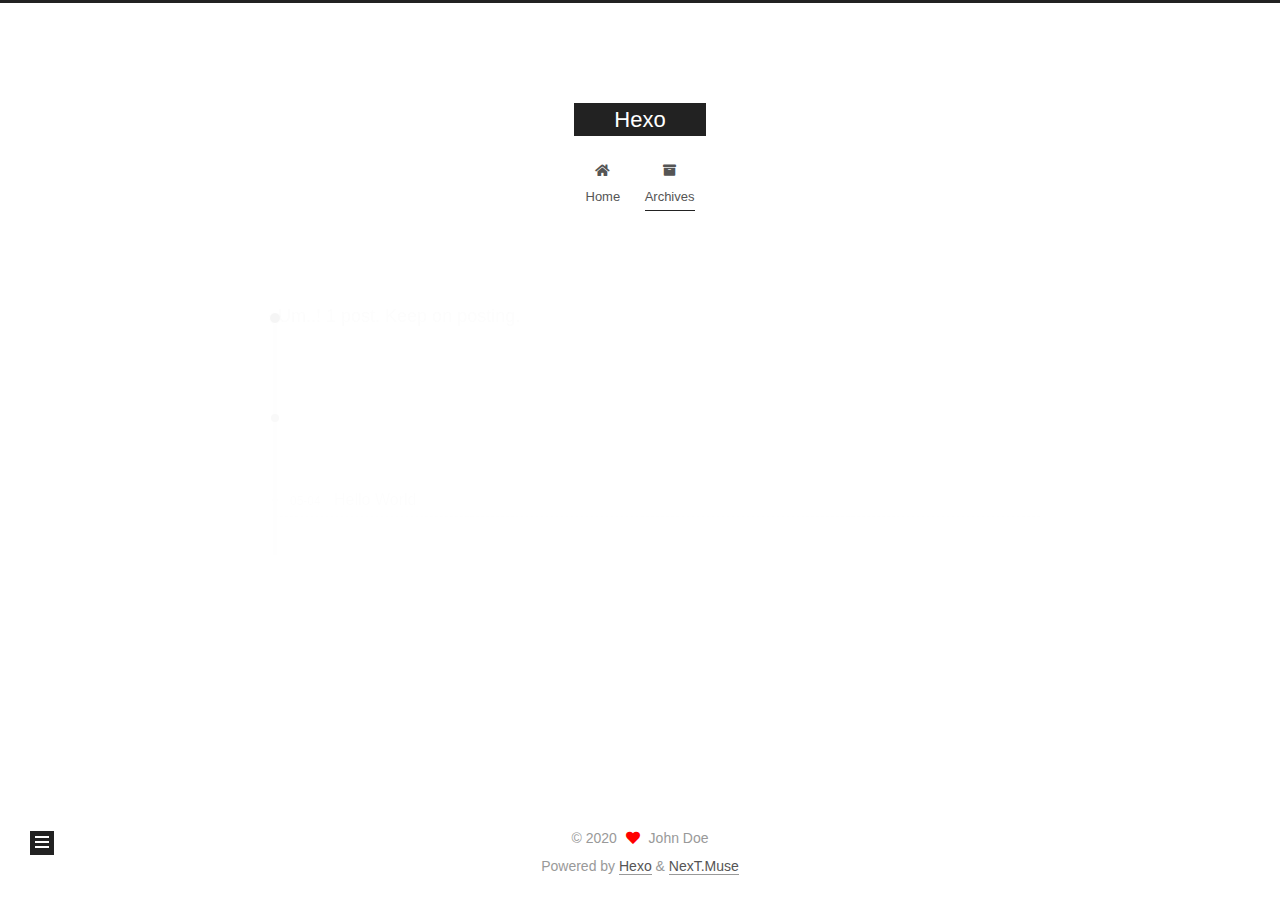
==== commit ef720d6e: "Site updated: 2020-05-04 01:38:31" ====
--- a/archives/index.html
+++ b/archives/index.html
@@ -1,85 +1,26 @@
 <!DOCTYPE html>
-
-
-
-  
-
-
-<html class="theme-next muse use-motion" lang="en">
+<html lang="en">
 <head>
-  <meta charset="UTF-8"/>
-<meta http-equiv="X-UA-Compatible" content="IE=edge" />
-<meta name="viewport" content="width=device-width, initial-scale=1, maximum-scale=1"/>
+  <meta charset="UTF-8">
+<meta name="viewport" content="width=device-width, initial-scale=1, maximum-scale=2">
 <meta name="theme-color" content="#222">
-
-
-
-
-
-
-
-
-
-<meta http-equiv="Cache-Control" content="no-transform" />
-<meta http-equiv="Cache-Control" content="no-siteapp" />
-
-
-
-
-
-
-
-
-
-
-
-
-
-
-
-
-  
-  
-  <link href="/lib/fancybox/source/jquery.fancybox.css?v=2.1.5" rel="stylesheet" type="text/css" />
-
-
-
-
-
-
-
-<link href="/lib/font-awesome/css/font-awesome.min.css?v=4.6.2" rel="stylesheet" type="text/css" />
-
-<link href="/css/main.css?v=5.1.4" rel="stylesheet" type="text/css" />
-
-
-  <link rel="apple-touch-icon" sizes="180x180" href="/images/apple-touch-icon-next.png?v=5.1.4">
-
-
-  <link rel="icon" type="image/png" sizes="32x32" href="/images/favicon-32x32-next.png?v=5.1.4">
-
-
-  <link rel="icon" type="image/png" sizes="16x16" href="/images/favicon-16x16-next.png?v=5.1.4">
-
-
-  <link rel="mask-icon" href="/images/logo.svg?v=5.1.4" color="#222">
-
-
-
-
-
-  <meta name="keywords" content="Hexo, NexT" />
-
-
-
-
-
-
-
-
-
-
-<meta property="og:type" content="website">
+<meta name="generator" content="Hexo 4.2.0">
+  <link rel="apple-touch-icon" sizes="180x180" href="/images/apple-touch-icon-next.png">
+  <link rel="icon" type="image/png" sizes="32x32" href="/images/favicon-32x32-next.png">
+  <link rel="icon" type="image/png" sizes="16x16" href="/images/favicon-16x16-next.png">
+  <link rel="mask-icon" href="/images/logo.svg" color="#222">
+
+<link rel="stylesheet" href="/css/main.css">
+
+
+<link rel="stylesheet" href="/lib/font-awesome/css/all.min.css">
+
+<script id="hexo-configurations">
+    var NexT = window.NexT || {};
+    var CONFIG = {"hostname":"yoursite.com","root":"/","scheme":"Muse","version":"7.8.0","exturl":false,"sidebar":{"position":"left","display":"post","padding":18,"offset":12,"onmobile":false},"copycode":{"enable":false,"show_result":false,"style":null},"back2top":{"enable":true,"sidebar":false,"scrollpercent":false},"bookmark":{"enable":false,"color":"#222","save":"auto"},"fancybox":false,"mediumzoom":false,"lazyload":false,"pangu":false,"comments":{"style":"tabs","active":null,"storage":true,"lazyload":false,"nav":null},"algolia":{"hits":{"per_page":10},"labels":{"input_placeholder":"Search for Posts","hits_empty":"We didn't find any results for the search: ${query}","hits_stats":"${hits} results found in ${time} ms"}},"localsearch":{"enable":false,"trigger":"auto","top_n_per_article":1,"unescape":false,"preload":false},"motion":{"enable":true,"async":false,"transition":{"post_block":"fadeIn","post_header":"slideDownIn","post_body":"slideDownIn","coll_header":"slideLeftIn","sidebar":"slideUpIn"}}};
+  </script>
+
+  <meta property="og:type" content="website">
 <meta property="og:title" content="Hexo">
 <meta property="og:url" content="http://yoursite.com/archives/index.html">
 <meta property="og:site_name" content="Hexo">
@@ -87,40 +28,19 @@
 <meta property="article:author" content="John Doe">
 <meta name="twitter:card" content="summary">
 
-
-
-<script type="text/javascript" id="hexo.configurations">
-  var NexT = window.NexT || {};
-  var CONFIG = {
-    root: '/',
-    scheme: 'Muse',
-    version: '5.1.4',
-    sidebar: {"position":"left","display":"post","offset":12,"b2t":false,"scrollpercent":false,"onmobile":false},
-    fancybox: true,
-    tabs: true,
-    motion: {"enable":true,"async":false,"transition":{"post_block":"fadeIn","post_header":"slideDownIn","post_body":"slideDownIn","coll_header":"slideLeftIn","sidebar":"slideUpIn"}},
-    duoshuo: {
-      userId: '0',
-      author: 'Author'
-    },
-    algolia: {
-      applicationID: '',
-      apiKey: '',
-      indexName: '',
-      hits: {"per_page":10},
-      labels: {"input_placeholder":"Search for Posts","hits_empty":"We didn't find any results for the search: ${query}","hits_stats":"${hits} results found in ${time} ms"}
-    }
+<link rel="canonical" href="http://yoursite.com/archives/">
+
+
+<script id="page-configurations">
+  // https://hexo.io/docs/variables.html
+  CONFIG.page = {
+    sidebar: "",
+    isHome : false,
+    isPost : false,
+    lang   : 'en'
   };
 </script>
 
-
-
-  <link rel="canonical" href="http://yoursite.com/archives/"/>
-
-
-
-
-
   <title>Archive | Hexo</title>
   
 
@@ -129,151 +49,134 @@
 
 
 
-
-
-<meta name="generator" content="Hexo 4.2.0"></head>
-
-<body itemscope itemtype="http://schema.org/WebPage" lang="en">
-
-  
-  
+  <noscript>
+  <style>
+  .use-motion .brand,
+  .use-motion .menu-item,
+  .sidebar-inner,
+  .use-motion .post-block,
+  .use-motion .pagination,
+  .use-motion .comments,
+  .use-motion .post-header,
+  .use-motion .post-body,
+  .use-motion .collection-header { opacity: initial; }
+
+  .use-motion .site-title,
+  .use-motion .site-subtitle {
+    opacity: initial;
+    top: initial;
+  }
+
+  .use-motion .logo-line-before i { left: initial; }
+  .use-motion .logo-line-after i { right: initial; }
+  </style>
+</noscript>
+
+</head>
+
+<body itemscope itemtype="http://schema.org/WebPage">
+  <div class="container use-motion">
+    <div class="headband"></div>
+
+    <header class="header" itemscope itemtype="http://schema.org/WPHeader">
+      <div class="header-inner"><div class="site-brand-container">
+  <div class="site-nav-toggle">
+    <div class="toggle" aria-label="Toggle navigation bar">
+      <span class="toggle-line toggle-line-first"></span>
+      <span class="toggle-line toggle-line-middle"></span>
+      <span class="toggle-line toggle-line-last"></span>
+    </div>
+  </div>
+
+  <div class="site-meta">
+
+    <a href="/" class="brand" rel="start">
+      <span class="logo-line-before"><i></i></span>
+      <h1 class="site-title">Hexo</h1>
+      <span class="logo-line-after"><i></i></span>
+    </a>
+  </div>
+
+  <div class="site-nav-right">
+    <div class="toggle popup-trigger">
+    </div>
+  </div>
+</div>
+
+
+
+
+<nav class="site-nav">
+  <ul id="menu" class="main-menu menu">
+        <li class="menu-item menu-item-home">
+
+    <a href="/" rel="section"><i class="fa fa-home fa-fw"></i>Home</a>
+
+  </li>
+        <li class="menu-item menu-item-archives">
+
+    <a href="/archives/" rel="section"><i class="fa fa-archive fa-fw"></i>Archives</a>
+
+  </li>
+  </ul>
+</nav>
+
+
+
+
+</div>
+    </header>
+
     
-  
-
-  <div class="container sidebar-position-left page-archive">
-    <div class="headband"></div>
-
-    <header id="header" class="header" itemscope itemtype="http://schema.org/WPHeader">
-      <div class="header-inner"><div class="site-brand-wrapper">
-  <div class="site-meta ">
-    
-
-    <div class="custom-logo-site-title">
-      <a href="/"  class="brand" rel="start">
-        <span class="logo-line-before"><i></i></span>
-        <span class="site-title">Hexo</span>
-        <span class="logo-line-after"><i></i></span>
-      </a>
-    </div>
-      
-        <p class="site-subtitle"></p>
-      
-  </div>
-
-  <div class="site-nav-toggle">
-    <button>
-      <span class="btn-bar"></span>
-      <span class="btn-bar"></span>
-      <span class="btn-bar"></span>
-    </button>
-  </div>
-</div>
-
-<nav class="site-nav">
-  
-
-  
-    <ul id="menu" class="menu">
-      
-        
-        <li class="menu-item menu-item-home">
-          <a href="/%20" rel="section">
-            
-              <i class="menu-item-icon fa fa-fw fa-home"></i> <br />
-            
-            Home
-          </a>
-        </li>
-      
-        
-        <li class="menu-item menu-item-archives">
-          <a href="/archives/%20" rel="section">
-            
-              <i class="menu-item-icon fa fa-fw fa-archive"></i> <br />
-            
-            Archives
-          </a>
-        </li>
-      
-
-      
-    </ul>
-  
-
-  
-</nav>
-
-
-
- </div>
-    </header>
-
-    <main id="main" class="main">
+  <div class="back-to-top">
+    <i class="fa fa-arrow-up"></i>
+    <span>0%</span>
+  </div>
+
+
+    <main class="main">
       <div class="main-inner">
         <div class="content-wrap">
-          <div id="content" class="content">
+          
+
+          <div class="content archive">
             
 
   
   
   
-  <div class="post-block archive">
-    <div id="posts" class="posts-collapse">
-      <span class="archive-move-on"></span>
-
-      <span class="archive-page-counter">
-        
-        
-        
-          
-        
-        Um..! 1 post. Keep on posting.
-      </span>
+  <div class="post-block">
+    <div class="posts-collapse">
+      <div class="collection-title">
+        <span class="collection-header">Um..! 1 post. Keep on posting.</span>
+      </div>
 
       
-
-        
-        
-        
-
-        
-          
-          <div class="collection-title">
-            <h1 class="archive-year" id="archive-year-2020">2020</h1>
-          </div>
-        
-        
-
-        
-
-  <article class="post post-type-normal" itemscope itemtype="http://schema.org/Article">
+    <div class="collection-year">
+      <span class="collection-header">2020</span>
+    </div>
+
+  <article itemscope itemtype="http://schema.org/Article">
     <header class="post-header">
 
-      <h2 class="post-title">
-        
-            <a class="post-title-link" href="/2020/05/04/hello-world/" itemprop="url">
-              
-                <span itemprop="name">Hello World</span>
-              
-            </a>
-        
-      </h2>
-
       <div class="post-meta">
-        <time class="post-time" itemprop="dateCreated"
+        <time itemprop="dateCreated"
               datetime="2020-05-04T00:57:20-04:00"
-              content="2020-05-04" >
+              content="2020-05-04">
           05-04
         </time>
       </div>
 
+      <div class="post-title">
+          <a class="post-title-link" href="/2020/05/04/hello-world/" itemprop="url">
+            <span itemprop="name">Hello World</span>
+          </a>
+      </div>
+
     </header>
   </article>
 
 
-
-      
-
     </div>
   </div>
   
@@ -287,107 +190,100 @@
           </div>
           
 
-
+<script>
+  window.addEventListener('tabs:register', () => {
+    let { activeClass } = CONFIG.comments;
+    if (CONFIG.comments.storage) {
+      activeClass = localStorage.getItem('comments_active') || activeClass;
+    }
+    if (activeClass) {
+      let activeTab = document.querySelector(`a[href="#comment-${activeClass}"]`);
+      if (activeTab) {
+        activeTab.click();
+      }
+    }
+  });
+  if (CONFIG.comments.storage) {
+    window.addEventListener('tabs:click', event => {
+      if (!event.target.matches('.tabs-comment .tab-content .tab-pane')) return;
+      let commentClass = event.target.classList[1];
+      localStorage.setItem('comments_active', commentClass);
+    });
+  }
+</script>
+
+        </div>
           
-
-        </div>
+  
+  <div class="toggle sidebar-toggle">
+    <span class="toggle-line toggle-line-first"></span>
+    <span class="toggle-line toggle-line-middle"></span>
+    <span class="toggle-line toggle-line-last"></span>
+  </div>
+
+  <aside class="sidebar">
+    <div class="sidebar-inner">
+
+      <ul class="sidebar-nav motion-element">
+        <li class="sidebar-nav-toc">
+          Table of Contents
+        </li>
+        <li class="sidebar-nav-overview">
+          Overview
+        </li>
+      </ul>
+
+      <!--noindex-->
+      <div class="post-toc-wrap sidebar-panel">
+      </div>
+      <!--/noindex-->
+
+      <div class="site-overview-wrap sidebar-panel">
+        <div class="site-author motion-element" itemprop="author" itemscope itemtype="http://schema.org/Person">
+  <p class="site-author-name" itemprop="name">John Doe</p>
+  <div class="site-description" itemprop="description"></div>
+</div>
+<div class="site-state-wrap motion-element">
+  <nav class="site-state">
+      <div class="site-state-item site-state-posts">
+          <a href="/archives/">
         
-          
-  
-  <div class="sidebar-toggle">
-    <div class="sidebar-toggle-line-wrap">
-      <span class="sidebar-toggle-line sidebar-toggle-line-first"></span>
-      <span class="sidebar-toggle-line sidebar-toggle-line-middle"></span>
-      <span class="sidebar-toggle-line sidebar-toggle-line-last"></span>
-    </div>
-  </div>
-
-  <aside id="sidebar" class="sidebar">
-    
-    <div class="sidebar-inner">
-
-      
-
-      
-
-      <section class="site-overview-wrap sidebar-panel sidebar-panel-active">
-        <div class="site-overview">
-          <div class="site-author motion-element" itemprop="author" itemscope itemtype="http://schema.org/Person">
-            
-              <p class="site-author-name" itemprop="name">John Doe</p>
-              <p class="site-description motion-element" itemprop="description"></p>
-          </div>
-
-          <nav class="site-state motion-element">
-
-            
-              <div class="site-state-item site-state-posts">
-              
-                <a href="/archives/%20%7C%7C%20archive">
-              
-                  <span class="site-state-item-count">1</span>
-                  <span class="site-state-item-name">posts</span>
-                </a>
-              </div>
-            
-
-            
-
-            
-
-          </nav>
-
-          
-
-          
-
-          
-          
-
-          
-          
-
-          
-
-        </div>
-      </section>
-
-      
-
-      
+          <span class="site-state-item-count">1</span>
+          <span class="site-state-item-name">posts</span>
+        </a>
+      </div>
+  </nav>
+</div>
+
+
+
+      </div>
 
     </div>
   </aside>
-
-
+  <div id="sidebar-dimmer"></div>
+
+
+      </div>
+    </main>
+
+    <footer class="footer">
+      <div class="footer-inner">
         
-      </div>
-    </main>
-
-    <footer id="footer" class="footer">
-      <div class="footer-inner">
-        <div class="copyright">&copy; <span itemprop="copyrightYear">2020</span>
+
+        
+
+<div class="copyright">
+  
+  &copy; 
+  <span itemprop="copyrightYear">2020</span>
   <span class="with-love">
-    <i class="fa fa-user"></i>
+    <i class="fa fa-heart"></i>
   </span>
   <span class="author" itemprop="copyrightHolder">John Doe</span>
-
-  
-</div>
-
-
-  <div class="powered-by">Powered by <a class="theme-link" target="_blank" href="https://hexo.io">Hexo</a></div>
-
-
-
-  <span class="post-meta-divider">|</span>
-
-
-
-  <div class="theme-info">Theme &mdash; <a class="theme-link" target="_blank" href="https://github.com/iissnan/hexo-theme-next">NexT.Muse</a> v5.1.4</div>
-
-
-
+</div>
+  <div class="powered-by">Powered by <a href="https://hexo.io/" class="theme-link" rel="noopener" target="_blank">Hexo</a> & <a href="https://muse.theme-next.org/" class="theme-link" rel="noopener" target="_blank">NexT.Muse</a>
+  </div>
 
         
 
@@ -397,151 +293,44 @@
 
 
 
-        
+
       </div>
     </footer>
-
-    
-      <div class="back-to-top">
-        <i class="fa fa-arrow-up"></i>
-        
-      </div>
-    
-
-    
-
-  </div>
-
-  
-
-<script type="text/javascript">
-  if (Object.prototype.toString.call(window.Promise) !== '[object Function]') {
-    window.Promise = null;
-  }
-</script>
-
-
-
-
-
-
-
-
-
-  
-
-
-
-
-
-
-
-
-
-
-
-
-  
-  
-    <script type="text/javascript" src="/lib/jquery/index.js?v=2.1.3"></script>
-  
-
-  
-  
-    <script type="text/javascript" src="/lib/fastclick/lib/fastclick.min.js?v=1.0.6"></script>
-  
-
-  
-  
-    <script type="text/javascript" src="/lib/jquery_lazyload/jquery.lazyload.js?v=1.9.7"></script>
-  
-
-  
-  
-    <script type="text/javascript" src="/lib/velocity/velocity.min.js?v=1.2.1"></script>
-  
-
-  
-  
-    <script type="text/javascript" src="/lib/velocity/velocity.ui.min.js?v=1.2.1"></script>
-  
-
-  
-  
-    <script type="text/javascript" src="/lib/fancybox/source/jquery.fancybox.pack.js?v=2.1.5"></script>
-  
-
-
-  
-
-
-  <script type="text/javascript" src="/js/src/utils.js?v=5.1.4"></script>
-
-  <script type="text/javascript" src="/js/src/motion.js?v=5.1.4"></script>
-
-
-
-  
-  
-
-  
-
-  
-
-
-  <script type="text/javascript" src="/js/src/bootstrap.js?v=5.1.4"></script>
-
-
-
-  
-
-
-  
-
-
-
-
-	
-
-
-
-
-
-  
-
-
-
-
-
-  
-
-
-
-
-
-
-
-
-
-
-
-
-  
-
-
-
-
-
-  
-
-  
-
-  
-
-  
-  
-
-  
+  </div>
+
+  
+  <script src="/lib/anime.min.js"></script>
+  <script src="/lib/velocity/velocity.min.js"></script>
+  <script src="/lib/velocity/velocity.ui.min.js"></script>
+
+<script src="/js/utils.js"></script>
+
+<script src="/js/motion.js"></script>
+
+
+<script src="/js/schemes/muse.js"></script>
+
+
+<script src="/js/next-boot.js"></script>
+
+
+
+
+  
+
+
+
+
+
+
+
+
+
+
+
+
+
+
 
   
 
--- a/css/main.css
+++ b/css/main.css
@@ -1,66 +1,63 @@
-/* normalize.css v3.0.2 | MIT License | git.io/normalize */
+:root {
+  --body-bg-color: #fff;
+  --content-bg-color: #fff;
+  --card-bg-color: #f5f5f5;
+  --text-color: #555;
+  --blockquote-color: #666;
+  --link-color: #555;
+  --link-hover-color: #222;
+  --brand-color: #fff;
+  --brand-hover-color: #fff;
+  --table-row-odd-bg-color: #f9f9f9;
+  --table-row-hover-bg-color: #f5f5f5;
+  --menu-item-bg-color: #f5f5f5;
+  --btn-default-bg: #222;
+  --btn-default-color: #fff;
+  --btn-default-border-color: #222;
+  --btn-default-hover-bg: #fff;
+  --btn-default-hover-color: #222;
+  --btn-default-hover-border-color: #222;
+}
 html {
-  font-family: sans-serif; /* 1 */
-  -ms-text-size-adjust: 100%; /* 2 */
+  line-height: 1.15; /* 1 */
   -webkit-text-size-adjust: 100%; /* 2 */
 }
 body {
   margin: 0;
 }
-article,
-aside,
-details,
-figcaption,
-figure,
-footer,
-header,
-hgroup,
-main,
-menu,
-nav,
-section,
-summary {
+main {
   display: block;
-}
-audio,
-canvas,
-progress,
-video {
-  display: inline-block; /* 1 */
-  vertical-align: baseline; /* 2 */
-}
-audio:not([controls]) {
-  display: none;
-  height: 0;
-}
-[hidden],
-template {
-  display: none;
-}
-a {
-  background-color: transparent;
-}
-a:active,
-a:hover {
-  outline: 0;
-}
-abbr[title] {
-  border-bottom: 1px dotted;
-}
-b,
-strong {
-  font-weight: bold;
-}
-dfn {
-  font-style: italic;
 }
 h1 {
   font-size: 2em;
   margin: 0.67em 0;
 }
-mark {
-  background: #ff0;
-  color: #000;
+hr {
+  box-sizing: content-box; /* 1 */
+  height: 0; /* 1 */
+  overflow: visible; /* 2 */
+}
+pre {
+  font-family: monospace, monospace; /* 1 */
+  font-size: 1em; /* 2 */
+}
+a {
+  background: transparent;
+}
+abbr[title] {
+  border-bottom: none; /* 1 */
+  text-decoration: underline; /* 2 */
+  text-decoration: underline dotted; /* 2 */
+}
+b,
+strong {
+  font-weight: bolder;
+}
+code,
+kbd,
+samp {
+  font-family: monospace, monospace; /* 1 */
+  font-size: 1em; /* 2 */
 }
 small {
   font-size: 80%;
@@ -72,138 +69,122 @@
   position: relative;
   vertical-align: baseline;
 }
+sub {
+  bottom: -0.25em;
+}
 sup {
   top: -0.5em;
 }
-sub {
-  bottom: -0.25em;
-}
 img {
-  border: 0;
-}
-svg:not(:root) {
-  overflow: hidden;
-}
-figure {
-  margin: 1em 40px;
-}
-hr {
-  -moz-box-sizing: content-box;
-  box-sizing: content-box;
-  height: 0;
-}
-pre {
-  overflow: auto;
-}
-code,
-kbd,
-pre,
-samp {
-  font-family: monospace, monospace;
-  font-size: 1em;
+  border-style: none;
 }
 button,
 input,
 optgroup,
 select,
 textarea {
-  color: inherit; /* 1 */
-  font: inherit; /* 2 */
-  margin: 0; /* 3 */
-}
-button {
+  font-family: inherit; /* 1 */
+  font-size: 100%; /* 1 */
+  line-height: 1.15; /* 1 */
+  margin: 0; /* 2 */
+}
+button,
+input {
+/* 1 */
   overflow: visible;
 }
 button,
 select {
+/* 1 */
   text-transform: none;
 }
 button,
-html input[type="button"],
-input[type="reset"],
-input[type="submit"] {
-  -webkit-appearance: button; /* 2 */
-  cursor: pointer; /* 3 */
-}
-button[disabled],
-html input[disabled] {
-  cursor: default;
+[type='button'],
+[type='reset'],
+[type='submit'] {
+  -webkit-appearance: button;
 }
 button::-moz-focus-inner,
-input::-moz-focus-inner {
-  border: 0;
+[type='button']::-moz-focus-inner,
+[type='reset']::-moz-focus-inner,
+[type='submit']::-moz-focus-inner {
+  border-style: none;
   padding: 0;
 }
-input {
-  line-height: normal;
-}
-input[type="checkbox"],
-input[type="radio"] {
+button:-moz-focusring,
+[type='button']:-moz-focusring,
+[type='reset']:-moz-focusring,
+[type='submit']:-moz-focusring {
+  outline: 1px dotted ButtonText;
+}
+fieldset {
+  padding: 0.35em 0.75em 0.625em;
+}
+legend {
+  box-sizing: border-box; /* 1 */
+  color: inherit; /* 2 */
+  display: table; /* 1 */
+  max-width: 100%; /* 1 */
+  padding: 0; /* 3 */
+  white-space: normal; /* 1 */
+}
+progress {
+  vertical-align: baseline;
+}
+textarea {
+  overflow: auto;
+}
+[type='checkbox'],
+[type='radio'] {
   box-sizing: border-box; /* 1 */
   padding: 0; /* 2 */
 }
-input[type="number"]::-webkit-inner-spin-button,
-input[type="number"]::-webkit-outer-spin-button {
+[type='number']::-webkit-inner-spin-button,
+[type='number']::-webkit-outer-spin-button {
   height: auto;
 }
-input[type="search"] {
+[type='search'] {
+  outline-offset: -2px; /* 2 */
   -webkit-appearance: textfield; /* 1 */
-  -moz-box-sizing: content-box;
-  -webkit-box-sizing: content-box; /* 2 */
-  box-sizing: content-box;
-}
-input[type="search"]::-webkit-search-cancel-button,
-input[type="search"]::-webkit-search-decoration {
+}
+[type='search']::-webkit-search-decoration {
   -webkit-appearance: none;
 }
-fieldset {
-  border: 1px solid #c0c0c0;
-  margin: 0 2px;
-  padding: 0.35em 0.625em 0.75em;
-}
-legend {
-  border: 0; /* 1 */
-  padding: 0; /* 2 */
-}
-textarea {
-  overflow: auto;
-}
-optgroup {
-  font-weight: bold;
-}
-table {
-  border-collapse: collapse;
-  border-spacing: 0;
-}
-td,
-th {
-  padding: 0;
+::-webkit-file-upload-button {
+  font: inherit; /* 2 */
+  -webkit-appearance: button; /* 1 */
+}
+details {
+  display: block;
+}
+summary {
+  display: list-item;
+}
+template {
+  display: none;
+}
+[hidden] {
+  display: none;
 }
 ::selection {
   background: #262a30;
-  color: #fff;
-}
+  color: #eee;
+}
+html,
 body {
-  position: relative;
+  height: 100%;
+}
+body {
+  background: var(--body-bg-color);
+  color: var(--text-color);
   font-family: 'Lato', "PingFang SC", "Microsoft YaHei", sans-serif;
-  font-size: 14px;
+  font-size: 1em;
   line-height: 2;
-  color: #555;
-  background: #fff;
-}
-@media (max-width: 767px) {
+}
+@media (max-width: 991px) {
   body {
+    padding-left: 0 !important;
     padding-right: 0 !important;
-  }
-}
-@media (min-width: 768px) and (max-width: 991px) {
-  body {
-    padding-right: 0 !important;
-  }
-}
-@media (min-width: 1600px) {
-  body {
-    font-size: 16px;
   }
 }
 h1,
@@ -212,380 +193,294 @@
 h4,
 h5,
 h6 {
-  margin: 0;
-  padding: 0;
+  font-family: 'Lato', "PingFang SC", "Microsoft YaHei", sans-serif;
   font-weight: bold;
   line-height: 1.5;
-  font-family: 'Lato', "PingFang SC", "Microsoft YaHei", sans-serif;
-}
-h2,
-h3,
-h4,
-h5,
+  margin: 20px 0 15px;
+}
+h1 {
+  font-size: 1.5em;
+}
+h2 {
+  font-size: 1.375em;
+}
+h3 {
+  font-size: 1.25em;
+}
+h4 {
+  font-size: 1.125em;
+}
+h5 {
+  font-size: 1em;
+}
 h6 {
-  margin: 20px 0 15px;
-}
-h1 {
-  font-size: 22px;
-}
-@media (max-width: 767px) {
-  h1 {
-    font-size: 18px;
-  }
-}
-h2 {
-  font-size: 20px;
-}
-@media (max-width: 767px) {
-  h2 {
-    font-size: 16px;
-  }
-}
-h3 {
-  font-size: 18px;
-}
-@media (max-width: 767px) {
-  h3 {
-    font-size: 14px;
-  }
-}
-h4 {
-  font-size: 16px;
-}
-@media (max-width: 767px) {
-  h4 {
-    font-size: 12px;
-  }
-}
-h5 {
-  font-size: 14px;
-}
-@media (max-width: 767px) {
-  h5 {
-    font-size: 10px;
-  }
-}
-h6 {
-  font-size: 12px;
-}
-@media (max-width: 767px) {
-  h6 {
-    font-size: 8px;
-  }
+  font-size: 0.875em;
 }
 p {
   margin: 0 0 20px 0;
 }
-a {
-  color: #555;
+a,
+span.exturl {
+  border-bottom: 1px solid #999;
+  color: var(--link-color);
+  outline: 0;
   text-decoration: none;
-  outline: none;
-  border-bottom: 1px solid #999;
+  overflow-wrap: break-word;
   word-wrap: break-word;
-}
-a:hover {
-  color: #222;
-  border-bottom-color: #222;
+  cursor: pointer;
+}
+a:hover,
+span.exturl:hover {
+  border-bottom-color: var(--link-hover-color);
+  color: var(--link-hover-color);
+}
+iframe,
+img,
+video {
+  display: block;
+  margin-left: auto;
+  margin-right: auto;
+  max-width: 100%;
+}
+hr {
+  background-image: repeating-linear-gradient(-45deg, #ddd, #ddd 4px, transparent 4px, transparent 8px);
+  border: 0;
+  height: 3px;
+  margin: 40px 0;
 }
 blockquote {
+  border-left: 4px solid #ddd;
+  color: var(--blockquote-color);
   margin: 0;
-  padding: 0;
-}
-img {
-  display: block;
-  margin: auto;
-  max-width: 100%;
-  height: auto;
-}
-hr {
-  margin: 40px 0;
-  height: 3px;
-  border: none;
-  background-color: #ddd;
-  background-image: repeating-linear-gradient(-45deg, #fff, #fff 4px, transparent 4px, transparent 8px);
-}
-blockquote {
   padding: 0 15px;
-  color: #666;
-  border-left: 4px solid #ddd;
 }
 blockquote cite::before {
-  content: "-";
+  content: '-';
   padding: 0 5px;
 }
 dt {
-  font-weight: 700;
+  font-weight: bold;
 }
 dd {
   margin: 0;
   padding: 0;
 }
 kbd {
+  background-color: #f5f5f5;
+  background-image: linear-gradient(#eee, #fff, #eee);
   border: 1px solid #ccc;
   border-radius: 0.2em;
   box-shadow: 0.1em 0.1em 0.2em rgba(0,0,0,0.1);
-  background-color: #f9f9f9;
+  color: #555;
   font-family: inherit;
-  background-image: -webkit-linear-gradient(top, #eee, #fff, #eee);
   padding: 0.1em 0.3em;
   white-space: nowrap;
 }
-.text-left {
-  text-align: left;
-}
-.text-center {
-  text-align: center;
-}
-.text-right {
-  text-align: right;
-}
-.text-justify {
-  text-align: justify;
-}
-.text-nowrap {
-  white-space: nowrap;
-}
-.text-lowercase {
-  text-transform: lowercase;
-}
-.text-uppercase {
-  text-transform: uppercase;
-}
-.text-capitalize {
-  text-transform: capitalize;
-}
-.center-block {
-  display: block;
-  margin-left: auto;
-  margin-right: auto;
-}
-.clearfix:before,
-.clearfix:after {
-  content: " ";
-  display: table;
-}
-.clearfix:after {
-  clear: both;
-}
-.pullquote {
-  width: 45%;
-}
-.pullquote.left {
-  float: left;
-  margin-left: 5px;
-  margin-right: 10px;
-}
-.pullquote.right {
-  float: right;
-  margin-left: 10px;
-  margin-right: 5px;
-}
-.affix.affix.affix {
-  position: fixed;
-}
-.translation {
-  margin-top: -20px;
-  font-size: 14px;
-  color: #999;
-}
-.scrollbar-measure {
-  width: 100px;
-  height: 100px;
-  overflow: scroll;
-  position: absolute;
-  top: -9999px;
-}
-.use-motion .motion-element {
-  opacity: 0;
+.table-container {
+  overflow: auto;
 }
 table {
-  margin: 20px 0;
-  width: 100%;
   border-collapse: collapse;
   border-spacing: 0;
-  border: 1px solid #ddd;
-  font-size: 14px;
-  table-layout: fixed;
-  word-wrap: break-all;
-}
-table>tbody>tr:nth-of-type(odd) {
-  background-color: #f9f9f9;
-}
-table>tbody>tr:hover {
-  background-color: #f5f5f5;
+  font-size: 0.875em;
+  margin: 0 0 20px 0;
+  width: 100%;
+}
+tbody tr:nth-of-type(odd) {
+  background: var(--table-row-odd-bg-color);
+}
+tbody tr:hover {
+  background: var(--table-row-hover-bg-color);
 }
 caption,
 th,
 td {
+  font-weight: normal;
   padding: 8px;
   text-align: left;
   vertical-align: middle;
-  font-weight: normal;
 }
 th,
 td {
+  border: 1px solid #ddd;
   border-bottom: 3px solid #ddd;
-  border-right: 1px solid #eee;
 }
 th {
+  font-weight: 700;
   padding-bottom: 10px;
-  font-weight: 700;
 }
 td {
   border-bottom-width: 1px;
 }
-html,
-body {
-  height: 100%;
-}
-.container {
+.btn {
+  background: var(--btn-default-bg);
+  border: 2px solid var(--btn-default-border-color);
+  border-radius: 0;
+  color: var(--btn-default-color);
+  display: inline-block;
+  font-size: 0.875em;
+  line-height: 2;
+  padding: 0 20px;
+  text-decoration: none;
+  transition-property: background-color;
+  transition-delay: 0s;
+  transition-duration: 0.2s;
+  transition-timing-function: ease-in-out;
+}
+.btn:hover {
+  background: var(--btn-default-hover-bg);
+  border-color: var(--btn-default-hover-border-color);
+  color: var(--btn-default-hover-color);
+}
+.btn + .btn {
+  margin: 0 0 8px 8px;
+}
+.btn .fa-fw {
+  text-align: left;
+  width: 1.285714285714286em;
+}
+.toggle {
+  line-height: 0;
+}
+.toggle .toggle-line {
+  background: #fff;
+  display: inline-block;
+  height: 2px;
+  left: 0;
   position: relative;
-  min-height: 100%;
-}
-.header-inner {
-  margin: 0 auto;
-  padding: 100px 0 70px;
-  width: 700px;
-}
-@media (min-width: 1600px) {
-  .container .header-inner {
-    width: 900px;
-  }
-}
-.main {
-  padding-bottom: 150px;
-}
-.main-inner {
-  margin: 0 auto;
-  width: 700px;
-}
-@media (min-width: 1600px) {
-  .container .main-inner {
-    width: 900px;
-  }
-}
-.footer {
-  position: absolute;
-  left: 0;
-  bottom: 0;
+  top: 0;
+  transition: all 0.4s;
+  vertical-align: top;
   width: 100%;
-  min-height: 50px;
-}
-.footer-inner {
-  box-sizing: border-box;
-  margin: 20px auto;
-  width: 700px;
-}
-@media (min-width: 1600px) {
-  .container .footer-inner {
-    width: 900px;
-  }
-}
-pre,
-.highlight {
-  overflow: auto;
-  margin: 20px 0;
-  padding: 0;
-  font-size: 13px;
+}
+.toggle .toggle-line:not(:first-child) {
+  margin-top: 3px;
+}
+.toggle.toggle-arrow .toggle-line-first {
+  left: 50%;
+  top: 2px;
+  transform: rotate(45deg);
+  width: 50%;
+}
+.toggle.toggle-arrow .toggle-line-middle {
+  left: 2px;
+  width: 90%;
+}
+.toggle.toggle-arrow .toggle-line-last {
+  left: 50%;
+  top: -2px;
+  transform: rotate(-45deg);
+  width: 50%;
+}
+.toggle.toggle-close .toggle-line-first {
+  transform: rotate(-45deg);
+  top: 5px;
+}
+.toggle.toggle-close .toggle-line-middle {
+  opacity: 0;
+}
+.toggle.toggle-close .toggle-line-last {
+  transform: rotate(45deg);
+  top: -5px;
+}
+.highlight,
+pre {
+  background: #f7f7f7;
   color: #4d4d4c;
-  background: #f7f7f7;
   line-height: 1.6;
+  margin: 0 auto 20px;
 }
 pre,
 code {
-  font-family: consolas, Menlo, "PingFang SC", "Microsoft YaHei", monospace;
+  font-family: consolas, Menlo, monospace, "PingFang SC", "Microsoft YaHei";
 }
 code {
-  padding: 2px 4px;
-  word-wrap: break-word;
-  color: #555;
   background: #eee;
   border-radius: 3px;
-  font-size: 13px;
-}
-pre {
-  padding: 10px;
-}
-pre code {
-  padding: 0;
-  color: #4d4d4c;
-  background: none;
-  text-shadow: none;
-}
-.highlight {
-  border-radius: 1px;
+  color: #555;
+  padding: 2px 4px;
+  overflow-wrap: break-word;
+  word-wrap: break-word;
+}
+.highlight *::selection {
+  background: #d6d6d6;
 }
 .highlight pre {
-  border: none;
+  border: 0;
   margin: 0;
   padding: 10px 0;
 }
 .highlight table {
+  border: 0;
   margin: 0;
   width: auto;
-  border: none;
 }
 .highlight td {
-  border: none;
+  border: 0;
   padding: 0;
 }
 .highlight figcaption {
-  font-size: 1em;
+  background: #eff2f3;
   color: #4d4d4c;
-  line-height: 1em;
-  margin-bottom: 1em;
-}
-.highlight figcaption:before,
-.highlight figcaption:after {
-  content: " ";
-  display: table;
-}
-.highlight figcaption:after {
-  clear: both;
+  display: flex;
+  font-size: 0.875em;
+  justify-content: space-between;
+  line-height: 1.2;
+  padding: 0.5em;
 }
 .highlight figcaption a {
-  float: right;
   color: #4d4d4c;
 }
 .highlight figcaption a:hover {
   border-bottom-color: #4d4d4c;
 }
+.highlight .gutter {
+  -moz-user-select: none;
+  -ms-user-select: none;
+  -webkit-user-select: none;
+  user-select: none;
+}
 .highlight .gutter pre {
+  background: #eff2f3;
+  color: #869194;
   padding-left: 10px;
   padding-right: 10px;
-  color: #869194;
   text-align: right;
-  background-color: #eff2f3;
 }
 .highlight .code pre {
+  background: #f7f7f7;
+  padding-left: 10px;
   width: 100%;
-  padding-left: 10px;
-  padding-right: 10px;
-  background-color: #f7f7f7;
-}
-.highlight .line {
-  height: 20px;
-}
-.gutter {
-  -webkit-user-select: none;
+}
+.gist table {
+  width: auto;
+}
+.gist table td {
+  border: 0;
+}
+pre {
+  overflow: auto;
+  padding: 10px;
+}
+pre code {
+  background: none;
+  color: #4d4d4c;
+  font-size: 0.875em;
+  padding: 0;
+  text-shadow: none;
+}
+pre .deletion {
+  background: #fdd;
+}
+pre .addition {
+  background: #dfd;
+}
+pre .meta {
+  color: #eab700;
   -moz-user-select: none;
   -ms-user-select: none;
+  -webkit-user-select: none;
   user-select: none;
-}
-.gist table {
-  width: auto;
-}
-.gist table td {
-  border: none;
-}
-pre .deletion {
-  background: #fdd;
-}
-pre .addition {
-  background: #dfd;
-}
-pre .meta {
-  color: #8959a8;
 }
 pre .comment {
   color: #8e908c;
@@ -593,6 +488,7 @@
 pre .variable,
 pre .attribute,
 pre .tag,
+pre .name,
 pre .regexp,
 pre .ruby .constant,
 pre .xml .tag .title,
@@ -607,6 +503,7 @@
 pre .number,
 pre .preprocessor,
 pre .built_in,
+pre .builtin-name,
 pre .literal,
 pre .params,
 pre .constant,
@@ -616,13 +513,13 @@
 pre .ruby .class .title,
 pre .css .rules .attribute,
 pre .string,
+pre .symbol,
 pre .value,
 pre .inheritance,
 pre .header,
 pre .ruby .symbol,
 pre .xml .cdata,
 pre .special,
-pre .number,
 pre .formula {
   color: #718c00;
 }
@@ -644,110 +541,186 @@
 pre .javascript .function {
   color: #8959a8;
 }
-.full-image.full-image.full-image.full-image {
-  border: none;
-  max-width: 100%;
-  width: auto;
-  margin: 20px auto 25px;
-}
-@media (min-width: 992px) {
-  .full-image.full-image.full-image.full-image {
-    max-width: none;
-    width: 110%;
-    margin: 25px -5%;
-  }
-}
-.blockquote-center,
-.page-home .post-type-quote blockquote,
-.page-post-detail .post-type-quote blockquote {
-  position: relative;
+.blockquote-center {
+  border-left: none;
   margin: 40px 0;
   padding: 0;
-  border-left: none;
-  text-align: center;
-}
-.blockquote-center::before,
-.page-home .post-type-quote blockquote::before,
-.page-post-detail .post-type-quote blockquote::before,
-.blockquote-center::after,
-.page-home .post-type-quote blockquote::after,
-.page-post-detail .post-type-quote blockquote::after {
+  position: relative;
+  text-align: center;
+}
+.blockquote-center .fa {
+  display: block;
+  opacity: 0.6;
   position: absolute;
-  content: ' ';
+  width: 100%;
+}
+.blockquote-center .fa-quote-left {
+  border-top: 1px solid #ccc;
+  text-align: left;
+  top: -20px;
+}
+.blockquote-center .fa-quote-right {
+  border-bottom: 1px solid #ccc;
+  text-align: right;
+  bottom: -20px;
+}
+.blockquote-center p,
+.blockquote-center div {
+  text-align: center;
+}
+.post-body .group-picture img {
+  margin: 0 auto;
+  padding: 0 3px;
+}
+.group-picture-row {
+  margin-bottom: 6px;
+  overflow: hidden;
+}
+.group-picture-column {
+  float: left;
+  margin-bottom: 10px;
+}
+.post-body .label {
+  color: #555;
+  display: inline;
+  padding: 0 2px;
+}
+.post-body .label.default {
+  background: #f0f0f0;
+}
+.post-body .label.primary {
+  background: #efe6f7;
+}
+.post-body .label.info {
+  background: #e5f2f8;
+}
+.post-body .label.success {
+  background: #e7f4e9;
+}
+.post-body .label.warning {
+  background: #fcf6e1;
+}
+.post-body .label.danger {
+  background: #fae8eb;
+}
+.post-body .tabs {
+  margin-bottom: 20px;
+}
+.post-body .tabs,
+.tabs-comment {
   display: block;
-  width: 100%;
-  height: 24px;
-  opacity: 0.2;
-  background-repeat: no-repeat;
-  background-position: 0 -6px;
-  background-size: 22px 22px;
-}
-.blockquote-center::before,
-.page-home .post-type-quote blockquote::before,
-.page-post-detail .post-type-quote blockquote::before {
-  top: -20px;
-  background-image: url("../images/quote-l.svg");
-  border-top: 1px solid #ccc;
-}
-.blockquote-center::after,
-.page-home .post-type-quote blockquote::after,
-.page-post-detail .post-type-quote blockquote::after {
-  bottom: -20px;
-  background-image: url("../images/quote-r.svg");
-  border-bottom: 1px solid #ccc;
-  background-position: 100% 8px;
-}
-.blockquote-center p,
-.page-home .post-type-quote blockquote p,
-.page-post-detail .post-type-quote blockquote p,
-.blockquote-center div,
-.page-home .post-type-quote blockquote div,
-.page-post-detail .post-type-quote blockquote div {
-  text-align: center;
-}
-.post .post-body .group-picture img {
-  box-sizing: border-box;
-  padding: 0 3px;
-  border: none;
-}
-.post .group-picture-row {
-  overflow: hidden;
-  margin-top: 6px;
-}
-.post .group-picture-row:first-child {
-  margin-top: 0;
-}
-.post .group-picture-column {
-  float: left;
-}
-.page-post-detail .post-body .group-picture-column {
-  float: none;
-  margin-top: 10px;
-  width: auto !important;
-}
-.page-post-detail .post-body .group-picture-column img {
-  margin: 0 auto;
-}
-.page-archive .group-picture-container {
-  overflow: hidden;
-}
-.page-archive .group-picture-row {
-  float: left;
-}
-.page-archive .group-picture-row:first-child {
-  margin-top: 6px;
-}
-.page-archive .group-picture-column {
-  max-width: 150px;
-  max-height: 150px;
+  padding-top: 10px;
+  position: relative;
+}
+.post-body .tabs ul.nav-tabs,
+.tabs-comment ul.nav-tabs {
+  display: flex;
+  flex-wrap: wrap;
+  margin: 0;
+  margin-bottom: -1px;
+  padding: 0;
+}
+@media (max-width: 413px) {
+  .post-body .tabs ul.nav-tabs,
+  .tabs-comment ul.nav-tabs {
+    display: block;
+    margin-bottom: 5px;
+  }
+}
+.post-body .tabs ul.nav-tabs li.tab,
+.tabs-comment ul.nav-tabs li.tab {
+  border-bottom: 1px solid #ddd;
+  border-left: 1px solid transparent;
+  border-right: 1px solid transparent;
+  border-top: 3px solid transparent;
+  flex-grow: 1;
+  list-style-type: none;
+  border-radius: 0 0 0 0;
+}
+@media (max-width: 413px) {
+  .post-body .tabs ul.nav-tabs li.tab,
+  .tabs-comment ul.nav-tabs li.tab {
+    border-bottom: 1px solid transparent;
+    border-left: 3px solid transparent;
+    border-right: 1px solid transparent;
+    border-top: 1px solid transparent;
+  }
+}
+@media (max-width: 413px) {
+  .post-body .tabs ul.nav-tabs li.tab,
+  .tabs-comment ul.nav-tabs li.tab {
+    border-radius: 0;
+  }
+}
+.post-body .tabs ul.nav-tabs li.tab a,
+.tabs-comment ul.nav-tabs li.tab a {
+  border-bottom: initial;
+  display: block;
+  line-height: 1.8;
+  outline: 0;
+  padding: 0.25em 0.75em;
+  text-align: center;
+  transition-delay: 0s;
+  transition-duration: 0.2s;
+  transition-timing-function: ease-out;
+}
+.post-body .tabs ul.nav-tabs li.tab a i,
+.tabs-comment ul.nav-tabs li.tab a i {
+  width: 1.285714285714286em;
+}
+.post-body .tabs ul.nav-tabs li.tab.active,
+.tabs-comment ul.nav-tabs li.tab.active {
+  border-bottom: 1px solid transparent;
+  border-left: 1px solid #ddd;
+  border-right: 1px solid #ddd;
+  border-top: 3px solid #fc6423;
+}
+@media (max-width: 413px) {
+  .post-body .tabs ul.nav-tabs li.tab.active,
+  .tabs-comment ul.nav-tabs li.tab.active {
+    border-bottom: 1px solid #ddd;
+    border-left: 3px solid #fc6423;
+    border-right: 1px solid #ddd;
+    border-top: 1px solid #ddd;
+  }
+}
+.post-body .tabs ul.nav-tabs li.tab.active a,
+.tabs-comment ul.nav-tabs li.tab.active a {
+  color: var(--link-color);
+  cursor: default;
+}
+.post-body .tabs .tab-content .tab-pane,
+.tabs-comment .tab-content .tab-pane {
+  border: 1px solid #ddd;
+  border-top: 0;
+  padding: 20px 20px 0 20px;
+  border-radius: 0;
+}
+.post-body .tabs .tab-content .tab-pane:not(.active),
+.tabs-comment .tab-content .tab-pane:not(.active) {
+  display: none;
+}
+.post-body .tabs .tab-content .tab-pane.active,
+.tabs-comment .tab-content .tab-pane.active {
+  display: block;
+}
+.post-body .tabs .tab-content .tab-pane.active:nth-of-type(1),
+.tabs-comment .tab-content .tab-pane.active:nth-of-type(1) {
+  border-radius: 0 0 0 0;
+}
+@media (max-width: 413px) {
+  .post-body .tabs .tab-content .tab-pane.active:nth-of-type(1),
+  .tabs-comment .tab-content .tab-pane.active:nth-of-type(1) {
+    border-radius: 0;
+  }
 }
 .post-body .note {
+  border-radius: 3px;
+  margin-bottom: 20px;
+  padding: 1em;
   position: relative;
-  padding: 15px;
-  margin-bottom: 20px;
   border: 1px solid #eee;
   border-left-width: 5px;
-  border-radius: 3px;
 }
 .post-body .note h2,
 .post-body .note h3,
@@ -755,16 +728,17 @@
 .post-body .note h5,
 .post-body .note h6 {
   margin-top: 0;
+  border-bottom: initial;
   margin-bottom: 0;
-  border-bottom: initial;
-  padding-top: 0 !important;
+  padding-top: 0;
 }
 .post-body .note p:first-child,
 .post-body .note ul:first-child,
 .post-body .note ol:first-child,
 .post-body .note table:first-child,
 .post-body .note pre:first-child,
-.post-body .note blockquote:first-child {
+.post-body .note blockquote:first-child,
+.post-body .note img:first-child {
   margin-top: 0;
 }
 .post-body .note p:last-child,
@@ -772,7 +746,8 @@
 .post-body .note ol:last-child,
 .post-body .note table:last-child,
 .post-body .note pre:last-child,
-.post-body .note blockquote:last-child {
+.post-body .note blockquote:last-child,
+.post-body .note img:last-child {
   margin-bottom: 0;
 }
 .post-body .note.default {
@@ -835,168 +810,28 @@
 .post-body .note.danger h6 {
   color: #d9534f;
 }
-.post-body .label {
-  display: inline;
-  padding: 0 2px;
-  white-space: nowrap;
-}
-.post-body .label.default {
-  background-color: #f0f0f0;
-}
-.post-body .label.primary {
-  background-color: #efe6f7;
-}
-.post-body .label.info {
-  background-color: #e5f2f8;
-}
-.post-body .label.success {
-  background-color: #e7f4e9;
-}
-.post-body .label.warning {
-  background-color: #fcf6e1;
-}
-.post-body .label.danger {
-  background-color: #fae8eb;
-}
-.post-body .tabs {
-  position: relative;
-  display: block;
-  margin-bottom: 20px;
-  padding-top: 10px;
-}
-.post-body .tabs ul.nav-tabs {
-  margin: 0;
-  padding: 0;
-  display: flex;
-  margin-bottom: -1px;
-}
-@media (max-width: 413px) {
-  .post-body .tabs ul.nav-tabs {
-    display: block;
-    margin-bottom: 5px;
-  }
-}
-.post-body .tabs ul.nav-tabs li.tab {
-  list-style-type: none !important;
-  margin: 0 0.25em 0 0;
-  border-top: 3px solid transparent;
-  border-left: 1px solid transparent;
-  border-right: 1px solid transparent;
-}
-@media (max-width: 413px) {
-  .post-body .tabs ul.nav-tabs li.tab {
-    margin: initial;
-    border-top: 1px solid transparent;
-    border-left: 3px solid transparent;
-    border-right: 1px solid transparent;
-    border-bottom: 1px solid transparent;
-  }
-}
-.post-body .tabs ul.nav-tabs li.tab a {
-  outline: 0;
-  border-bottom: initial;
-  display: block;
-  line-height: 1.8em;
-  padding: 0.25em 0.75em;
-  transition-duration: 0.2s;
-  transition-timing-function: ease-out;
-  transition-delay: 0s;
-}
-.post-body .tabs ul.nav-tabs li.tab a i {
-  width: 1.285714285714286em;
-}
-.post-body .tabs ul.nav-tabs li.tab.active {
-  border-top: 3px solid #fc6423;
-  border-left: 1px solid #ddd;
-  border-right: 1px solid #ddd;
-  background-color: #fff;
-}
-@media (max-width: 413px) {
-  .post-body .tabs ul.nav-tabs li.tab.active {
-    border-top: 1px solid #ddd;
-    border-left: 3px solid #fc6423;
-    border-right: 1px solid #ddd;
-    border-bottom: 1px solid #ddd;
-  }
-}
-.post-body .tabs ul.nav-tabs li.tab.active a {
-  cursor: default;
-  color: #555;
-}
-.post-body .tabs .tab-content {
-  background-color: #fff;
-}
-.post-body .tabs .tab-content .tab-pane {
-  border: 1px solid #ddd;
-  padding: 20px 20px 0 20px;
-}
-.post-body .tabs .tab-content .tab-pane:not(.active) {
-  display: none !important;
-}
-.post-body .tabs .tab-content .tab-pane.active {
-  display: block !important;
-}
-.btn {
-  display: inline-block;
-  padding: 0 20px;
-  font-size: 14px;
-  color: #fff;
-  background: #222;
-  border: 2px solid #222;
-  text-decoration: none;
-  border-radius: 0;
-  transition-property: background-color;
-  transition-duration: 0.2s;
-  transition-timing-function: ease-in-out;
-  transition-delay: 0s;
-  line-height: 2;
-}
-.btn:hover {
-  border-color: #222;
-  color: #222;
-  background: #fff;
-}
-.btn +.btn {
-  margin: 0 0 8px 8px;
-}
-.btn .fa-fw {
-  width: 1.285714285714286em;
-  text-align: left;
-}
-.btn-bar {
-  display: block;
-  width: 22px;
-  height: 2px;
-  background: #555;
-  border-radius: 1px;
-}
-.btn-bar+.btn-bar {
-  margin-top: 4px;
-}
-.pagination {
-  margin: 120px 0 40px;
-  text-align: center;
-  border-top: 1px solid #eee;
-}
-.page-number-basic,
 .pagination .prev,
 .pagination .next,
 .pagination .page-number,
 .pagination .space {
   display: inline-block;
+  margin: 0 10px;
+  padding: 0 11px;
   position: relative;
   top: -1px;
-  margin: 0 10px;
-  padding: 0 11px;
 }
 @media (max-width: 767px) {
-  .page-number-basic,
   .pagination .prev,
   .pagination .next,
   .pagination .page-number,
   .pagination .space {
     margin: 0 5px;
   }
+}
+.pagination {
+  border-top: 1px solid #eee;
+  margin: 120px 0 0;
+  text-align: center;
 }
 .pagination .prev,
 .pagination .next,
@@ -1004,9 +839,9 @@
   border-bottom: 0;
   border-top: 1px solid #eee;
   transition-property: border-color;
+  transition-delay: 0s;
   transition-duration: 0.2s;
   transition-timing-function: ease-in-out;
-  transition-delay: 0s;
 }
 .pagination .prev:hover,
 .pagination .next:hover,
@@ -1014,8 +849,8 @@
   border-top-color: #222;
 }
 .pagination .space {
+  margin: 0;
   padding: 0;
-  margin: 0;
 }
 .pagination .prev {
   margin-left: 0;
@@ -1024,9 +859,9 @@
   margin-right: 0;
 }
 .pagination .page-number.current {
-  color: #fff;
   background: #ccc;
   border-top-color: #ccc;
+  color: #fff;
 }
 @media (max-width: 767px) {
   .pagination {
@@ -1035,9 +870,9 @@
   .pagination .prev,
   .pagination .next,
   .pagination .page-number {
+    border-bottom: 1px solid #eee;
+    border-top: 0;
     margin-bottom: 10px;
-    border-top: 0;
-    border-bottom: 1px solid #eee;
     padding: 0 10px;
   }
   .pagination .prev:hover,
@@ -1047,60 +882,91 @@
   }
 }
 .comments {
-  margin: 60px 20px 0;
-}
-.tag-cloud {
-  text-align: center;
-}
-.tag-cloud a {
-  display: inline-block;
-  margin: 10px;
-}
-.back-to-top {
-  box-sizing: border-box;
-  position: fixed;
-  bottom: -100px;
-  right: 30px;
-  z-index: 1050;
-  padding: 0 6px;
-  width: 24px;
-  background: #222;
-  font-size: 12px;
-  opacity: 1;
-  color: #fff;
-  cursor: pointer;
-  text-align: center;
-  -webkit-transform: translateZ(0);
-  transition-property: bottom;
-  transition-duration: 0.2s;
-  transition-timing-function: ease-in-out;
-  transition-delay: 0s;
-}
-@media (min-width: 768px) and (max-width: 991px) {
-  .back-to-top {
-    display: none !important;
+  margin-top: 60px;
+  overflow: hidden;
+}
+.comment-button-group {
+  display: flex;
+  flex-wrap: wrap-reverse;
+  justify-content: center;
+  margin: 1em 0;
+}
+.comment-button-group .comment-button {
+  margin: 0.1em 0.2em;
+}
+.comment-button-group .comment-button.active {
+  background: var(--btn-default-hover-bg);
+  border-color: var(--btn-default-hover-border-color);
+  color: var(--btn-default-hover-color);
+}
+.comment-position {
+  display: none;
+}
+.comment-position.active {
+  display: block;
+}
+.tabs-comment {
+  background: var(--content-bg-color);
+  margin-top: 4em;
+  padding-top: 0;
+}
+.tabs-comment .comments {
+  border: 0;
+  box-shadow: none;
+  margin-top: 0;
+  padding-top: 0;
+}
+.container {
+  min-height: 100%;
+  position: relative;
+}
+.main-inner {
+  margin: 0 auto;
+  width: 700px;
+}
+@media (min-width: 1200px) {
+  .main-inner {
+    width: 800px;
+  }
+}
+@media (min-width: 1600px) {
+  .main-inner {
+    width: 900px;
   }
 }
 @media (max-width: 767px) {
-  .back-to-top {
-    display: none !important;
-  }
-}
-.back-to-top.back-to-top-on {
-  bottom: 19px;
+  .content-wrap {
+    padding: 0 20px;
+  }
 }
 .header {
   background: transparent;
 }
 .header-inner {
-  position: relative;
+  margin: 0 auto;
+  width: 700px;
+}
+@media (min-width: 1200px) {
+  .header-inner {
+    width: 800px;
+  }
+}
+@media (min-width: 1600px) {
+  .header-inner {
+    width: 900px;
+  }
+}
+.site-brand-container {
+  display: flex;
+  flex-shrink: 0;
+  padding: 0 10px;
 }
 .headband {
+  background: #222;
   height: 3px;
-  background: #222;
 }
 .site-meta {
-  margin: 0;
+  flex-grow: 1;
   text-align: center;
 }
 @media (max-width: 767px) {
@@ -1109,148 +975,573 @@
   }
 }
 .brand {
+  border-bottom: none;
+  color: var(--brand-color);
+  display: inline-block;
+  line-height: 1.375em;
+  padding: 0 40px;
   position: relative;
-  display: inline-block;
-  padding: 0 40px;
-  color: #fff;
-  background: #222;
-  border-bottom: none;
 }
 .brand:hover {
-  color: #fff;
-}
-.logo {
-  display: inline-block;
-  margin-right: 5px;
-  line-height: 36px;
-  vertical-align: top;
+  color: var(--brand-hover-color);
 }
 .site-title {
-  display: inline-block;
-  vertical-align: top;
-  line-height: 36px;
-  font-size: 20px;
+  font-family: 'Lato', "PingFang SC", "Microsoft YaHei", sans-serif;
+  font-size: 1.375em;
   font-weight: normal;
-  font-family: 'Lato', "PingFang SC", "Microsoft YaHei", sans-serif;
+  margin: 0;
 }
 .site-subtitle {
-  margin-top: 10px;
-  font-size: 13px;
   color: #999;
+  font-size: 0.8125em;
+  margin: 10px 0;
 }
 .use-motion .brand {
   opacity: 0;
 }
-.use-motion .logo,
 .use-motion .site-title,
-.use-motion .site-subtitle {
+.use-motion .site-subtitle,
+.use-motion .custom-logo-image {
   opacity: 0;
   position: relative;
   top: -10px;
 }
-.site-nav-toggle {
+.site-nav-toggle,
+.site-nav-right {
   display: none;
-  position: absolute;
-  top: 10px;
-  left: 10px;
 }
 @media (max-width: 767px) {
-  .site-nav-toggle {
-    display: block;
-  }
-}
-.site-nav-toggle button {
-  margin-top: 2px;
-  padding: 9px 10px;
-  background: transparent;
-  border: none;
+  .site-nav-toggle,
+  .site-nav-right {
+    display: flex;
+    flex-direction: column;
+    justify-content: center;
+  }
+}
+.site-nav-toggle .toggle,
+.site-nav-right .toggle {
+  color: var(--text-color);
+  padding: 10px;
+  width: 22px;
+}
+.site-nav-toggle .toggle .toggle-line,
+.site-nav-right .toggle .toggle-line {
+  background: var(--text-color);
+  border-radius: 1px;
+}
+.site-nav {
+  display: block;
 }
 @media (max-width: 767px) {
   .site-nav {
+    clear: both;
     display: none;
-    margin: 0 -10px;
-    padding: 0 10px;
-    clear: both;
-    border-top: 1px solid #ddd;
-  }
-}
-@media (min-width: 768px) and (max-width: 991px) {
-  .site-nav {
-    display: block !important;
-  }
-}
-@media (min-width: 992px) {
-  .site-nav {
-    display: block !important;
-  }
+  }
+}
+.site-nav.site-nav-on {
+  display: block;
 }
 .menu {
   margin-top: 20px;
   padding-left: 0;
   text-align: center;
 }
-.menu .menu-item {
-  display: inline-block;
+.menu-item {
+  display: inline-block;
+  list-style: none;
   margin: 0 10px;
-  list-style: none;
-}
-@media screen and (max-width: 767px) {
-  .menu .menu-item {
+}
+@media (max-width: 767px) {
+  .menu-item {
+    display: block;
     margin-top: 10px;
   }
-}
-.menu .menu-item a {
+  .menu-item.menu-item-search {
+    display: none;
+  }
+}
+.menu-item a,
+.menu-item span.exturl {
+  border-bottom: 0;
   display: block;
-  font-size: 13px;
-  line-height: inherit;
-  border-bottom: 1px solid transparent;
+  font-size: 0.8125em;
   transition-property: border-color;
+  transition-delay: 0s;
   transition-duration: 0.2s;
   transition-timing-function: ease-in-out;
-  transition-delay: 0s;
-}
-.menu .menu-item a:hover {
-  border-bottom-color: #222;
-}
-.menu .menu-item .fa {
-  margin-right: 5px;
+}
+@media (hover: none) {
+  .menu-item a:hover,
+  .menu-item span.exturl:hover {
+    border-bottom-color: transparent !important;
+  }
+}
+.menu-item .fa,
+.menu-item .fab,
+.menu-item .far,
+.menu-item .fas {
+  margin-right: 8px;
+}
+.menu-item .badge {
+  display: inline-block;
+  font-weight: bold;
+  line-height: 1;
+  margin-left: 0.35em;
+  margin-top: 0.35em;
+  text-align: center;
+  white-space: nowrap;
+}
+@media (max-width: 767px) {
+  .menu-item .badge {
+    float: right;
+    margin-left: 0;
+  }
+}
+.menu-item-active a,
+.menu .menu-item a:hover,
+.menu .menu-item span.exturl:hover {
+  background: var(--menu-item-bg-color);
 }
 .use-motion .menu-item {
   opacity: 0;
 }
+.sidebar {
+  background: #222;
+  bottom: 0;
+  box-shadow: inset 0 2px 6px #000;
+  position: fixed;
+  top: 0;
+}
+@media (max-width: 991px) {
+  .sidebar {
+    display: none;
+  }
+}
+.sidebar-inner {
+  color: #999;
+  padding: 18px 10px;
+  text-align: center;
+}
+.cc-license {
+  margin-top: 10px;
+  text-align: center;
+}
+.cc-license .cc-opacity {
+  border-bottom: none;
+  opacity: 0.7;
+}
+.cc-license .cc-opacity:hover {
+  opacity: 0.9;
+}
+.cc-license img {
+  display: inline-block;
+}
+.site-author-image {
+  border: 2px solid #333;
+  display: block;
+  margin: 0 auto;
+  max-width: 96px;
+  padding: 2px;
+}
+.site-author-name {
+  color: #f5f5f5;
+  font-weight: normal;
+  margin: 5px 0 0;
+  text-align: center;
+}
+.site-description {
+  color: #999;
+  font-size: 1em;
+  margin-top: 5px;
+  text-align: center;
+}
+.links-of-author {
+  margin-top: 15px;
+}
+.links-of-author a,
+.links-of-author span.exturl {
+  border-bottom-color: #555;
+  display: inline-block;
+  font-size: 0.8125em;
+  margin-bottom: 10px;
+  margin-right: 10px;
+  vertical-align: middle;
+}
+.links-of-author a::before,
+.links-of-author span.exturl::before {
+  background: #f5d5a3;
+  border-radius: 50%;
+  content: ' ';
+  display: inline-block;
+  height: 4px;
+  margin-right: 3px;
+  vertical-align: middle;
+  width: 4px;
+}
+.sidebar-button {
+  margin-top: 15px;
+}
+.sidebar-button a {
+  border: 1px solid #fc6423;
+  border-radius: 4px;
+  color: #fc6423;
+  display: inline-block;
+  padding: 0 15px;
+}
+.sidebar-button a .fa,
+.sidebar-button a .fab,
+.sidebar-button a .far,
+.sidebar-button a .fas {
+  margin-right: 5px;
+}
+.sidebar-button a:hover {
+  background: #fc6423;
+  border: 1px solid #fc6423;
+  color: #fff;
+}
+.sidebar-button a:hover .fa,
+.sidebar-button a:hover .fab,
+.sidebar-button a:hover .far,
+.sidebar-button a:hover .fas {
+  color: #fff;
+}
+.links-of-blogroll {
+  font-size: 0.8125em;
+  margin-top: 10px;
+}
+.links-of-blogroll-title {
+  font-size: 0.875em;
+  font-weight: 600;
+  margin-top: 0;
+}
+.links-of-blogroll-list {
+  list-style: none;
+  margin: 0;
+  padding: 0;
+}
+#sidebar-dimmer {
+  display: none;
+}
+@media (max-width: 767px) {
+  #sidebar-dimmer {
+    background: #000;
+    display: block;
+    height: 100%;
+    left: 100%;
+    opacity: 0;
+    position: fixed;
+    top: 0;
+    width: 100%;
+    z-index: 1100;
+  }
+  .sidebar-active + #sidebar-dimmer {
+    opacity: 0.7;
+    transform: translateX(-100%);
+    transition: opacity 0.5s;
+  }
+}
+.sidebar-nav {
+  margin: 0;
+  padding-bottom: 20px;
+  padding-left: 0;
+}
+.sidebar-nav li {
+  border-bottom: 1px solid transparent;
+  color: #666;
+  cursor: pointer;
+  display: inline-block;
+  font-size: 0.875em;
+}
+.sidebar-nav li.sidebar-nav-overview {
+  margin-left: 10px;
+}
+.sidebar-nav li:hover {
+  color: #f5f5f5;
+}
+.sidebar-nav .sidebar-nav-active {
+  border-bottom-color: #87daff;
+  color: #87daff;
+}
+.sidebar-nav .sidebar-nav-active:hover {
+  color: #87daff;
+}
+.sidebar-panel {
+  display: none;
+  overflow-x: hidden;
+  overflow-y: auto;
+}
+.sidebar-panel-active {
+  display: block;
+}
+.sidebar-toggle {
+  background: #222;
+  bottom: 45px;
+  cursor: pointer;
+  height: 14px;
+  left: 30px;
+  padding: 5px;
+  position: fixed;
+  width: 14px;
+  z-index: 1300;
+}
+@media (max-width: 991px) {
+  .sidebar-toggle {
+    left: 20px;
+    opacity: 0.8;
+    display: none;
+  }
+}
+.sidebar-toggle:hover .toggle-line {
+  background: #87daff;
+}
+.post-toc {
+  font-size: 0.875em;
+}
+.post-toc ol {
+  list-style: none;
+  margin: 0;
+  padding: 0 2px 5px 10px;
+  text-align: left;
+}
+.post-toc ol > ol {
+  padding-left: 0;
+}
+.post-toc ol a {
+  transition-property: all;
+  transition-delay: 0s;
+  transition-duration: 0.2s;
+  transition-timing-function: ease-in-out;
+}
+.post-toc .nav-item {
+  line-height: 1.8;
+  overflow: hidden;
+  text-overflow: ellipsis;
+  white-space: nowrap;
+}
+.post-toc .nav .nav-child {
+  display: none;
+}
+.post-toc .nav .active > .nav-child {
+  display: block;
+}
+.post-toc .nav .active-current > .nav-child {
+  display: block;
+}
+.post-toc .nav .active-current > .nav-child > .nav-item {
+  display: block;
+}
+.post-toc .nav .active > a {
+  border-bottom-color: #87daff;
+  color: #87daff;
+}
+.post-toc .nav .active-current > a {
+  color: #87daff;
+}
+.post-toc .nav .active-current > a:hover {
+  color: #87daff;
+}
+.site-state {
+  display: flex;
+  justify-content: center;
+  line-height: 1.4;
+  margin-top: 10px;
+  overflow: hidden;
+  text-align: center;
+  white-space: nowrap;
+}
+.site-state-item {
+  padding: 0 15px;
+}
+.site-state-item:not(:first-child) {
+  border-left: 1px solid #333;
+}
+.site-state-item a {
+  border-bottom: none;
+}
+.site-state-item-count {
+  display: block;
+  font-size: 1.25em;
+  font-weight: 600;
+  text-align: center;
+}
+.site-state-item-name {
+  color: inherit;
+  font-size: 0.875em;
+}
+.footer {
+  color: #999;
+  font-size: 0.875em;
+  padding: 20px 0;
+}
+.footer.footer-fixed {
+  bottom: 0;
+  left: 0;
+  position: absolute;
+  right: 0;
+}
+.footer-inner {
+  box-sizing: border-box;
+  margin: 0 auto;
+  text-align: center;
+  width: 700px;
+}
+@media (min-width: 1200px) {
+  .footer-inner {
+    width: 800px;
+  }
+}
+@media (min-width: 1600px) {
+  .footer-inner {
+    width: 900px;
+  }
+}
+.languages {
+  display: inline-block;
+  font-size: 1.125em;
+  position: relative;
+}
+.languages .lang-select-label span {
+  margin: 0 0.5em;
+}
+.languages .lang-select {
+  height: 100%;
+  left: 0;
+  opacity: 0;
+  position: absolute;
+  top: 0;
+  width: 100%;
+}
+.with-love {
+  color: #ff0000;
+  display: inline-block;
+  margin: 0 5px;
+}
+.powered-by,
+.theme-info {
+  display: inline-block;
+}
+@-moz-keyframes iconAnimate {
+  0%, 100% {
+    transform: scale(1);
+  }
+  10%, 30% {
+    transform: scale(0.9);
+  }
+  20%, 40%, 60%, 80% {
+    transform: scale(1.1);
+  }
+  50%, 70% {
+    transform: scale(1.1);
+  }
+}
+@-webkit-keyframes iconAnimate {
+  0%, 100% {
+    transform: scale(1);
+  }
+  10%, 30% {
+    transform: scale(0.9);
+  }
+  20%, 40%, 60%, 80% {
+    transform: scale(1.1);
+  }
+  50%, 70% {
+    transform: scale(1.1);
+  }
+}
+@-o-keyframes iconAnimate {
+  0%, 100% {
+    transform: scale(1);
+  }
+  10%, 30% {
+    transform: scale(0.9);
+  }
+  20%, 40%, 60%, 80% {
+    transform: scale(1.1);
+  }
+  50%, 70% {
+    transform: scale(1.1);
+  }
+}
+@keyframes iconAnimate {
+  0%, 100% {
+    transform: scale(1);
+  }
+  10%, 30% {
+    transform: scale(0.9);
+  }
+  20%, 40%, 60%, 80% {
+    transform: scale(1.1);
+  }
+  50%, 70% {
+    transform: scale(1.1);
+  }
+}
+.back-to-top {
+  font-size: 12px;
+  text-align: center;
+  transition-delay: 0s;
+  transition-duration: 0.2s;
+  transition-timing-function: ease-in-out;
+}
+.back-to-top {
+  background: #222;
+  bottom: -100px;
+  box-sizing: border-box;
+  color: #fff;
+  cursor: pointer;
+  left: 30px;
+  opacity: 1;
+  padding: 0 6px;
+  position: fixed;
+  transition-property: bottom;
+  z-index: 1300;
+  width: 24px;
+}
+.back-to-top span {
+  display: none;
+}
+.back-to-top:hover {
+  color: #87daff;
+}
+.back-to-top.back-to-top-on {
+  bottom: 19px;
+}
+@media (max-width: 991px) {
+  .back-to-top {
+    left: 20px;
+    opacity: 0.8;
+  }
+}
 .post-body {
   font-family: 'Lato', "PingFang SC", "Microsoft YaHei", sans-serif;
-}
-@media (max-width: 767px) {
+  overflow-wrap: break-word;
+  word-wrap: break-word;
+}
+@media (min-width: 1200px) {
   .post-body {
-    word-break: break-word;
-  }
-}
-.post-body .fancybox img {
-  display: block !important;
-  margin: 0 auto;
-  cursor: pointer;
-  cursor: zoom-in;
-  cursor: -webkit-zoom-in;
+    font-size: 1.125em;
+  }
+}
+.post-body .exturl .fa {
+  font-size: 0.875em;
+  margin-left: 4px;
 }
 .post-body .image-caption,
 .post-body .figure .caption {
-  margin: -20px auto 15px;
-  text-align: center;
-  font-size: 14px;
   color: #999;
+  font-size: 0.875em;
   font-weight: bold;
   line-height: 1;
+  margin: -20px auto 15px;
+  text-align: center;
 }
 .post-sticky-flag {
   display: inline-block;
-  font-size: 16px;
-  -ms-transform: rotate(30deg);
-  -webkit-transform: rotate(30deg);
-  -moz-transform: rotate(30deg);
-  -ms-transform: rotate(30deg);
-  -o-transform: rotate(30deg);
   transform: rotate(30deg);
+}
+.post-button {
+  margin-top: 40px;
+  text-align: center;
 }
 .use-motion .post-block,
 .use-motion .pagination,
@@ -1263,255 +1554,279 @@
 .use-motion .post-body {
   opacity: 0;
 }
-.use-motion .collection-title {
+.use-motion .collection-header {
   opacity: 0;
 }
-.posts-expand {
-  padding-top: 40px;
+.posts-collapse {
+  margin-left: 35px;
+  position: relative;
 }
 @media (max-width: 767px) {
-  .posts-expand {
-    margin: 0 20px;
-  }
-  .post-body pre .gutter pre {
-    padding-right: 10px;
-  }
-  .post-body .highlight {
+  .posts-collapse {
     margin-left: 0px;
     margin-right: 0px;
-    padding: 0;
-  }
-  .post-body .highlight .gutter pre {
-    padding-right: 10px;
-  }
+  }
+}
+.posts-collapse .collection-title {
+  font-size: 1.125em;
+  position: relative;
+}
+.posts-collapse .collection-title::before {
+  background: #999;
+  border: 1px solid #fff;
+  border-radius: 50%;
+  content: ' ';
+  height: 10px;
+  left: 0;
+  margin-left: -6px;
+  margin-top: -4px;
+  position: absolute;
+  top: 50%;
+  width: 10px;
+}
+.posts-collapse .collection-year {
+  font-size: 1.5em;
+  font-weight: bold;
+  margin: 60px 0;
+  position: relative;
+}
+.posts-collapse .collection-year::before {
+  background: #bbb;
+  border-radius: 50%;
+  content: ' ';
+  height: 8px;
+  left: 0;
+  margin-left: -4px;
+  margin-top: -4px;
+  position: absolute;
+  top: 50%;
+  width: 8px;
+}
+.posts-collapse .collection-header {
+  display: block;
+  margin: 0 0 0 20px;
+}
+.posts-collapse .collection-header small {
+  color: #bbb;
+  margin-left: 5px;
+}
+.posts-collapse .post-header {
+  border-bottom: 1px dashed #ccc;
+  margin: 30px 0;
+  padding-left: 15px;
+  position: relative;
+  transition-property: border;
+  transition-delay: 0s;
+  transition-duration: 0.2s;
+  transition-timing-function: ease-in-out;
+}
+.posts-collapse .post-header::before {
+  background: #bbb;
+  border: 1px solid #fff;
+  border-radius: 50%;
+  content: ' ';
+  height: 6px;
+  left: 0;
+  margin-left: -4px;
+  position: absolute;
+  top: 0.75em;
+  transition-property: background;
+  width: 6px;
+  transition-delay: 0s;
+  transition-duration: 0.2s;
+  transition-timing-function: ease-in-out;
+}
+.posts-collapse .post-header:hover {
+  border-bottom-color: #666;
+}
+.posts-collapse .post-header:hover::before {
+  background: #222;
+}
+.posts-collapse .post-meta {
+  display: inline;
+  font-size: 0.75em;
+  margin-right: 10px;
+}
+.posts-collapse .post-title {
+  display: inline;
+}
+.posts-collapse .post-title a,
+.posts-collapse .post-title span.exturl {
+  border-bottom: none;
+  color: var(--link-color);
+}
+.posts-collapse .post-title .fa-external-link-alt {
+  font-size: 0.875em;
+  margin-left: 5px;
+}
+.posts-collapse::before {
+  background: #f5f5f5;
+  content: ' ';
+  height: 100%;
+  left: 0;
+  margin-left: -2px;
+  position: absolute;
+  top: 1.25em;
+  width: 4px;
+}
+.post-eof {
+  background: #ccc;
+  height: 1px;
+  margin: 80px auto 60px;
+  text-align: center;
+  width: 8%;
+}
+.post-block:last-of-type .post-eof {
+  display: none;
+}
+.content {
+  padding-top: 40px;
 }
 @media (min-width: 992px) {
-  .posts-expand .post-body {
+  .post-body {
     text-align: justify;
   }
 }
-.posts-expand .post-body h2,
-.posts-expand .post-body h3,
-.posts-expand .post-body h4,
-.posts-expand .post-body h5,
-.posts-expand .post-body h6 {
+@media (max-width: 991px) {
+  .post-body {
+    text-align: justify;
+  }
+}
+.post-body h1,
+.post-body h2,
+.post-body h3,
+.post-body h4,
+.post-body h5,
+.post-body h6 {
   padding-top: 10px;
 }
-.posts-expand .post-body h2 .header-anchor,
-.posts-expand .post-body h3 .header-anchor,
-.posts-expand .post-body h4 .header-anchor,
-.posts-expand .post-body h5 .header-anchor,
-.posts-expand .post-body h6 .header-anchor {
+.post-body h1 .header-anchor,
+.post-body h2 .header-anchor,
+.post-body h3 .header-anchor,
+.post-body h4 .header-anchor,
+.post-body h5 .header-anchor,
+.post-body h6 .header-anchor {
+  border-bottom-style: none;
+  color: #ccc;
   float: right;
   margin-left: 10px;
-  color: #ccc;
-  border-bottom-style: none;
   visibility: hidden;
 }
-.posts-expand .post-body h2 .header-anchor:hover,
-.posts-expand .post-body h3 .header-anchor:hover,
-.posts-expand .post-body h4 .header-anchor:hover,
-.posts-expand .post-body h5 .header-anchor:hover,
-.posts-expand .post-body h6 .header-anchor:hover {
+.post-body h1 .header-anchor:hover,
+.post-body h2 .header-anchor:hover,
+.post-body h3 .header-anchor:hover,
+.post-body h4 .header-anchor:hover,
+.post-body h5 .header-anchor:hover,
+.post-body h6 .header-anchor:hover {
   color: inherit;
 }
-.posts-expand .post-body h2:hover .header-anchor,
-.posts-expand .post-body h3:hover .header-anchor,
-.posts-expand .post-body h4:hover .header-anchor,
-.posts-expand .post-body h5:hover .header-anchor,
-.posts-expand .post-body h6:hover .header-anchor {
+.post-body h1:hover .header-anchor,
+.post-body h2:hover .header-anchor,
+.post-body h3:hover .header-anchor,
+.post-body h4:hover .header-anchor,
+.post-body h5:hover .header-anchor,
+.post-body h6:hover .header-anchor {
   visibility: visible;
 }
-.posts-expand .post-body ul li {
-  list-style: circle;
-}
-.posts-expand .post-body img {
-  box-sizing: border-box;
-  margin: auto;
-  padding: 3px;
-  border: 1px solid #ddd;
-}
-.posts-expand .post-body .fancybox img {
-  margin: 0 auto 25px;
+.post-body iframe,
+.post-body img,
+.post-body video {
+  margin-bottom: 20px;
+}
+.post-body .video-container {
+  height: 0;
+  margin-bottom: 20px;
+  overflow: hidden;
+  padding-top: 75%;
+  position: relative;
+  width: 100%;
+}
+.post-body .video-container iframe,
+.post-body .video-container object,
+.post-body .video-container embed {
+  height: 100%;
+  left: 0;
+  margin: 0;
+  position: absolute;
+  top: 0;
+  width: 100%;
+}
+.post-gallery {
+  align-items: center;
+  display: grid;
+  grid-gap: 10px;
+  grid-template-columns: 1fr 1fr 1fr;
+  margin-bottom: 20px;
 }
 @media (max-width: 767px) {
-  .posts-collapse {
-    margin: 0 20px;
-  }
-  .posts-collapse .post-title,
-  .posts-collapse .post-meta {
-    display: block;
-    width: auto;
-    text-align: left;
-  }
-}
-.posts-collapse {
+  .post-gallery {
+    grid-template-columns: 1fr 1fr;
+  }
+}
+.post-gallery a {
+  border: 0;
+}
+.post-gallery img {
+  margin: 0;
+}
+.posts-expand .post-header {
+  font-size: 1.125em;
+}
+.posts-expand .post-title {
+  font-size: 1.5em;
+  font-weight: normal;
+  margin: initial;
+  text-align: center;
+  overflow-wrap: break-word;
+  word-wrap: break-word;
+}
+.posts-expand .post-title-link {
+  border-bottom: none;
+  color: var(--link-color);
+  display: inline-block;
   position: relative;
-  z-index: 1010;
-  margin-left: 55px;
-}
-.posts-collapse::after {
-  content: " ";
+  vertical-align: top;
+}
+.posts-expand .post-title-link::before {
+  background: var(--link-color);
+  bottom: 0;
+  content: '';
+  height: 2px;
+  left: 0;
   position: absolute;
-  top: 20px;
-  left: 0;
-  margin-left: -2px;
-  width: 4px;
-  height: 100%;
-  background: #f5f5f5;
-  z-index: -1;
-}
-@media (max-width: 767px) {
-  .posts-collapse {
-    margin: 0 20px;
-  }
-}
-.posts-collapse .collection-title {
-  position: relative;
-  margin: 60px 0;
-}
-.posts-collapse .collection-title h1,
-.posts-collapse .collection-title h2 {
-  margin-left: 20px;
-}
-.posts-collapse .collection-title small {
-  color: #bbb;
-  margin-left: 5px;
-}
-.posts-collapse .collection-title::before {
-  content: " ";
-  position: absolute;
-  left: 0;
-  top: 50%;
-  margin-left: -4px;
-  margin-top: -4px;
-  width: 8px;
-  height: 8px;
-  background: #bbb;
-  border-radius: 50%;
-}
-.posts-collapse .post {
-  margin: 30px 0;
-}
-.posts-collapse .post-header {
-  position: relative;
+  transform: scaleX(0);
+  visibility: hidden;
+  width: 100%;
+  transition-delay: 0s;
   transition-duration: 0.2s;
   transition-timing-function: ease-in-out;
-  transition-delay: 0s;
-  transition-property: border;
-  border-bottom: 1px dashed #ccc;
-}
-.posts-collapse .post-header::before {
-  content: " ";
-  position: absolute;
-  left: 0;
-  top: 12px;
-  width: 6px;
-  height: 6px;
-  margin-left: -4px;
-  background: #bbb;
-  border-radius: 50%;
-  border: 1px solid #fff;
-  transition-duration: 0.2s;
-  transition-timing-function: ease-in-out;
-  transition-delay: 0s;
-  transition-property: background;
-}
-.posts-collapse .post-header:hover {
-  border-bottom-color: #666;
-}
-.posts-collapse .post-header:hover::before {
-  background: #222;
-}
-.posts-collapse .post-meta {
-  position: absolute;
-  font-size: 12px;
-  left: 20px;
-  top: 5px;
-}
-.posts-collapse .post-comments-count {
-  display: none;
-}
-.posts-collapse .post-title {
-  margin-left: 60px;
-  font-size: 16px;
-  font-weight: normal;
-  line-height: inherit;
-}
-.posts-collapse .post-title::after {
-  margin-left: 3px;
-  opacity: 0.6;
-}
-.posts-collapse .post-title a {
-  color: #666;
-  border-bottom: none;
-}
-.page-home .post-type-quote .post-header,
-.page-post-detail .post-type-quote .post-header,
-.page-home .post-type-quote .post-tags,
-.page-post-detail .post-type-quote .post-tags {
-  display: none;
-}
-.posts-expand .post-title {
-  text-align: center;
-  word-break: break-word;
-  font-weight: 400;
-}
-.posts-expand .post-title-link {
-  display: inline-block;
-  position: relative;
-  color: #555;
-  border-bottom: none;
-  line-height: 1.2;
-  vertical-align: top;
-}
-.posts-expand .post-title-link::before {
-  content: "";
-  position: absolute;
-  width: 100%;
-  height: 2px;
-  bottom: 0;
-  left: 0;
-  background-color: #000;
-  visibility: hidden;
-  -webkit-transform: scaleX(0);
-  -moz-transform: scaleX(0);
-  -ms-transform: scaleX(0);
-  -o-transform: scaleX(0);
-  transform: scaleX(0);
-  transition-duration: 0.2s;
-  transition-timing-function: ease-in-out;
-  transition-delay: 0s;
 }
 .posts-expand .post-title-link:hover::before {
+  transform: scaleX(1);
   visibility: visible;
-  -webkit-transform: scaleX(1);
-  -moz-transform: scaleX(1);
-  -ms-transform: scaleX(1);
-  -o-transform: scaleX(1);
-  transform: scaleX(1);
-}
-.posts-expand .post-title-link .fa {
-  font-size: 16px;
+}
+.posts-expand .post-title-link .fa-external-link-alt {
+  font-size: 0.875em;
+  margin-left: 5px;
 }
 .posts-expand .post-meta {
-  margin: 3px 0 60px 0;
   color: #999;
   font-family: 'Lato', "PingFang SC", "Microsoft YaHei", sans-serif;
-  font-size: 12px;
-  text-align: center;
-}
-.posts-expand .post-meta .post-category-list {
-  display: inline-block;
-  margin: 0;
-  padding: 3px;
-}
-.posts-expand .post-meta .post-category-list-link {
-  color: #999;
+  font-size: 0.75em;
+  margin: 3px 0 60px 0;
+  text-align: center;
 }
 .posts-expand .post-meta .post-description {
-  font-size: 14px;
+  font-size: 0.875em;
   margin-top: 2px;
+}
+.posts-expand .post-meta time {
+  border-bottom: 1px dashed #999;
+  cursor: pointer;
+}
+.post-meta .post-meta-item + .post-meta-item::before {
+  content: '|';
+  margin: 0 0.5em;
 }
 .post-meta-divider {
   margin: 0 0.5em;
@@ -1519,127 +1834,51 @@
 .post-meta-item-icon {
   margin-right: 3px;
 }
-@media (min-width: 768px) and (max-width: 991px) {
+@media (max-width: 991px) {
   .post-meta-item-icon {
     display: inline-block;
   }
 }
-@media (max-width: 767px) {
-  .post-meta-item-icon {
-    display: inline-block;
-  }
-}
-@media (min-width: 768px) and (max-width: 991px) {
+@media (max-width: 991px) {
   .post-meta-item-text {
     display: none;
   }
 }
-@media (max-width: 767px) {
-  .post-meta-item-text {
-    display: none;
-  }
-}
-@media (max-width: 767px) {
-  .posts-expand .post-comments-count {
-    display: none;
-  }
-}
-.post-button {
-  margin-top: 40px;
-}
-.posts-expand .post-tags {
-  margin-top: 40px;
-  text-align: center;
-}
-.posts-expand .post-tags a {
-  display: inline-block;
-  margin-right: 10px;
-  font-size: 13px;
-}
 .post-nav {
-  display: table;
+  border-top: 1px solid #eee;
+  display: flex;
+  justify-content: space-between;
   margin-top: 15px;
-  width: 100%;
-  border-top: 1px solid #eee;
-}
-.post-nav-divider {
-  display: table-cell;
-  width: 10%;
+  padding: 10px 5px 0;
 }
 .post-nav-item {
-  display: table-cell;
-  padding: 10px 0 0 0;
-  width: 45%;
-  vertical-align: top;
+  flex: 1;
 }
 .post-nav-item a {
+  border-bottom: none;
+  display: block;
+  font-size: 0.875em;
+  line-height: 1.6;
   position: relative;
-  display: block;
-  line-height: 25px;
-  font-size: 14px;
-  color: #555;
-  border-bottom: none;
-}
-.post-nav-item a:hover {
-  color: #222;
-  border-bottom: none;
 }
 .post-nav-item a:active {
   top: 2px;
 }
 .post-nav-item .fa {
-  position: absolute;
-  top: 8px;
-  left: 0;
-  font-size: 12px;
-}
-.post-nav-next a {
-  padding-left: 15px;
-}
-.post-nav-prev {
+  font-size: 0.75em;
+}
+.post-nav-item:first-child {
+  margin-right: 15px;
+}
+.post-nav-item:first-child .fa {
+  margin-right: 5px;
+}
+.post-nav-item:last-child {
+  margin-left: 15px;
   text-align: right;
 }
-.post-nav-prev a {
-  padding-right: 15px;
-}
-.post-nav-prev .fa {
-  right: 0;
-  left: auto;
-}
-.posts-expand .post-eof {
-  display: block;
-  margin: 80px auto 60px;
-  width: 8%;
-  height: 1px;
-  background: #ccc;
-  text-align: center;
-}
-.post:last-child .post-eof.post-eof.post-eof {
-  display: none;
-}
-.post-gallery {
-  display: table;
-  table-layout: fixed;
-  width: 100%;
-  border-collapse: separate;
-}
-.post-gallery-row {
-  display: table-row;
-}
-.post-gallery .post-gallery-img {
-  display: table-cell;
-  text-align: center;
-  vertical-align: middle;
-  border: none;
-}
-.post-gallery .post-gallery-img img {
-  max-width: 100%;
-  max-height: 100%;
-  border: none;
-}
-.fancybox-close,
-.fancybox-close:hover {
-  border: none;
+.post-nav-item:last-child .fa {
+  margin-left: 5px;
 }
 .rtl.post-body p,
 .rtl.post-body a,
@@ -1658,742 +1897,80 @@
 .rtl.post-title {
   font-family: UKIJ Ekran;
 }
-.sidebar {
-  position: fixed;
-  right: 0;
-  top: 0;
-  bottom: 0;
-  width: 0;
-  z-index: 1040;
-  box-shadow: inset 0 2px 6px #000;
-  background: #222;
-  -webkit-transform: translateZ(0);
-}
-.sidebar a {
-  color: #999;
-  border-bottom-color: #555;
-}
-.sidebar a:hover {
-  color: #eee;
-}
-@media (min-width: 768px) and (max-width: 991px) {
-  .sidebar {
-    display: none !important;
-  }
-}
-@media (max-width: 767px) {
-  .sidebar {
-    display: none !important;
-  }
-}
-.sidebar-inner {
-  position: relative;
-  padding: 20px 10px;
-  color: #999;
-  text-align: center;
-}
-.site-overview-wrap {
-  overflow: hidden;
-}
-.site-overview {
-  overflow-y: auto;
-  overflow-x: hidden;
-}
-.sidebar-toggle {
-  position: fixed;
-  right: 30px;
-  bottom: 45px;
-  width: 14px;
-  height: 14px;
-  padding: 5px;
-  background: #222;
-  line-height: 0;
-  z-index: 1050;
+.post-tags {
+  margin-top: 40px;
+  text-align: center;
+}
+.post-tags a {
+  display: inline-block;
+  font-size: 0.8125em;
+}
+.post-tags a:not(:last-child) {
+  margin-right: 10px;
+}
+.post-widgets {
+  border-top: 1px solid #eee;
+  margin-top: 15px;
+  text-align: center;
+}
+.wp_rating {
+  height: 20px;
+  line-height: 20px;
+  margin-top: 10px;
+  padding-top: 6px;
+  text-align: center;
+}
+.social-like {
+  display: flex;
+  font-size: 0.875em;
+  justify-content: center;
+  text-align: center;
+}
+.reward-container {
+  margin: 20px auto;
+  padding: 10px 0;
+  text-align: center;
+  width: 90%;
+}
+.reward-container button {
+  background: #ff2a2a;
+  border: 0;
+  border-radius: 5px;
+  color: #fff;
   cursor: pointer;
-  -webkit-transform: translateZ(0);
-}
-@media (min-width: 768px) and (max-width: 991px) {
-  .sidebar-toggle {
-    display: none !important;
-  }
-}
-@media (max-width: 767px) {
-  .sidebar-toggle {
-    display: none !important;
-  }
-}
-.sidebar-toggle-line {
-  position: relative;
-  display: inline-block;
-  vertical-align: top;
-  height: 2px;
-  width: 100%;
-  background: #fff;
-  margin-top: 3px;
-}
-.sidebar-toggle-line:first-child {
-  margin-top: 0;
-}
-.site-author-image {
-  display: block;
-  margin: 0 auto;
-  padding: 2px;
-  max-width: 96px;
-  height: auto;
-  border: 2px solid #333;
-}
-.site-author-name {
-  margin: 5px 0 0;
-  text-align: center;
-  color: #f5f5f5;
-  font-weight: normal;
-}
-.site-description {
-  margin-top: 5px;
-  text-align: center;
-  font-size: 14px;
-  color: #999;
-}
-.site-state {
-  overflow: hidden;
-  line-height: 1.4;
-  white-space: nowrap;
-  text-align: center;
-}
-.site-state-item {
-  display: inline-block;
+  line-height: 2;
+  outline: 0;
   padding: 0 15px;
-  border-left: 1px solid #333;
-}
-.site-state-item:first-child {
-  border-left: none;
-}
-.site-state-item a {
-  border-bottom: none;
-}
-.site-state-item-count {
-  display: block;
-  text-align: center;
-  color: inherit;
-  font-weight: 600;
-  font-size: 18px;
-}
-.site-state-item-name {
-  font-size: 13px;
-  color: inherit;
-}
-.feed-link {
+  vertical-align: text-top;
+}
+.reward-container button:hover {
+  background: #f55;
+}
+#qr {
+  padding-top: 20px;
+}
+#qr a {
+  border: 0;
+}
+#qr img {
+  display: inline-block;
+  margin: 0.8em 2em 0 2em;
+  max-width: 100%;
+  width: 180px;
+}
+#qr p {
+  text-align: center;
+}
+.category-all-page .category-all-title {
+  text-align: center;
+}
+.category-all-page .category-all {
   margin-top: 20px;
 }
-.feed-link a {
-  display: inline-block;
-  padding: 0 15px;
-  color: #fc6423;
-  border: 1px solid #fc6423;
-  border-radius: 4px;
-}
-.feed-link a i {
-  color: #fc6423;
-  font-size: 14px;
-}
-.feed-link a:hover {
-  color: #fff;
-  background: #fc6423;
-}
-.feed-link a:hover i {
-  color: #fff;
-}
-.links-of-author {
-  margin-top: 20px;
-}
-.links-of-author a {
-  display: inline-block;
-  vertical-align: middle;
-  margin-right: 10px;
-  margin-bottom: 10px;
-  border-bottom-color: #555;
-  font-size: 13px;
-}
-.links-of-author a:before {
-  display: inline-block;
-  vertical-align: middle;
-  margin-right: 3px;
-  content: " ";
-  width: 4px;
-  height: 4px;
-  border-radius: 50%;
-  background: #ff0eff;
-}
-.links-of-blogroll {
-  font-size: 13px;
-}
-.links-of-blogroll-title {
-  margin-top: 20px;
-  font-size: 14px;
-  font-weight: 600;
-}
-.links-of-blogroll-list {
+.category-all-page .category-list {
+  list-style: none;
   margin: 0;
   padding: 0;
-  list-style: none;
-}
-.links-of-blogroll-item {
-  padding: 2px 10px;
-}
-.links-of-blogroll-item a {
-  max-width: 280px;
-  box-sizing: border-box;
-  display: inline-block;
-  overflow: hidden;
-  white-space: nowrap;
-  text-overflow: ellipsis;
-}
-.sidebar-nav {
-  margin: 0 0 20px;
-  padding-left: 0;
-}
-.sidebar-nav li {
-  display: inline-block;
-  cursor: pointer;
-  border-bottom: 1px solid transparent;
-  font-size: 14px;
-  color: #555;
-}
-.sidebar-nav li:hover {
-  color: #f5f5f5;
-}
-.page-post-detail .sidebar-nav-toc {
-  padding: 0 5px;
-}
-.page-post-detail .sidebar-nav-overview {
-  margin-left: 10px;
-}
-.sidebar-nav .sidebar-nav-active {
-  color: #87daff;
-  border-bottom-color: #87daff;
-}
-.sidebar-nav .sidebar-nav-active:hover {
-  color: #87daff;
-}
-.sidebar-panel {
-  display: none;
-}
-.sidebar-panel-active {
-  display: block;
-}
-.post-toc-empty {
-  font-size: 14px;
-  color: #666;
-}
-.post-toc-wrap {
-  overflow: hidden;
-}
-.post-toc {
-  overflow: auto;
-}
-.post-toc ol {
-  margin: 0;
-  padding: 0 2px 5px 10px;
-  text-align: left;
-  list-style: none;
-  font-size: 14px;
-}
-.post-toc ol > ol {
-  padding-left: 0;
-}
-.post-toc ol a {
-  transition-duration: 0.2s;
-  transition-timing-function: ease-in-out;
-  transition-delay: 0s;
-  transition-property: all;
-  color: #999;
-  border-bottom-color: #555;
-}
-.post-toc ol a:hover {
-  color: #ccc;
-  border-bottom-color: #ccc;
-}
-.post-toc .nav-item {
-  overflow: hidden;
-  text-overflow: ellipsis;
-  text-align: justify;
-  white-space: nowrap;
-  line-height: 1.8;
-}
-.post-toc .nav .nav-child {
-  display: none;
-}
-.post-toc .nav .active > .nav-child {
-  display: block;
-}
-.post-toc .nav .active-current > .nav-child {
-  display: block;
-}
-.post-toc .nav .active-current > .nav-child > .nav-item {
-  display: block;
-}
-.post-toc .nav .active > a {
-  color: #87daff;
-  border-bottom-color: #87daff;
-}
-.post-toc .nav .active-current > a {
-  color: #87daff;
-}
-.post-toc .nav .active-current > a:hover {
-  color: #87daff;
-}
-.footer {
-  font-size: 14px;
-  color: #999;
-}
-.footer img {
-  border: none;
-}
-.footer-inner {
-  text-align: center;
-}
-.with-love {
-  display: inline-block;
-  margin: 0 5px;
-}
-.powered-by,
-.theme-info {
-  display: inline-block;
-}
-.cc-license {
-  margin-top: 10px;
-  text-align: center;
-}
-.cc-license .cc-opacity {
-  opacity: 0.7;
-  border-bottom: none;
-}
-.cc-license .cc-opacity:hover {
-  opacity: 0.9;
-}
-.cc-license img {
-  display: inline-block;
-}
-.theme-next #ds-thread #ds-reset {
-  color: #555;
-}
-.theme-next #ds-thread #ds-reset .ds-replybox {
-  margin-bottom: 30px;
-}
-.theme-next #ds-thread #ds-reset .ds-replybox .ds-avatar,
-.theme-next #ds-reset .ds-avatar img {
-  box-shadow: none;
-}
-.theme-next #ds-thread #ds-reset .ds-textarea-wrapper {
-  border-color: #c7d4e1;
-  background: none;
-  border-top-right-radius: 3px;
-  border-top-left-radius: 3px;
-}
-.theme-next #ds-thread #ds-reset .ds-textarea-wrapper textarea {
-  height: 60px;
-}
-.theme-next #ds-reset .ds-rounded-top {
-  border-radius: 0;
-}
-.theme-next #ds-thread #ds-reset .ds-post-toolbar {
-  box-sizing: border-box;
-  border: 1px solid #c7d4e1;
-  background: #f6f8fa;
-}
-.theme-next #ds-thread #ds-reset .ds-post-options {
-  height: 40px;
-  border: none;
-  background: none;
-}
-.theme-next #ds-thread #ds-reset .ds-toolbar-buttons {
-  top: 11px;
-}
-.theme-next #ds-thread #ds-reset .ds-sync {
-  top: 5px;
-}
-.theme-next #ds-thread #ds-reset .ds-post-button {
-  top: 4px;
-  right: 5px;
-  width: 90px;
-  height: 30px;
-  border: 1px solid #c5ced7;
-  border-radius: 3px;
-  background-image: linear-gradient(#fbfbfc, #f5f7f9);
-  color: #60676d;
-}
-.theme-next #ds-thread #ds-reset .ds-post-button:hover {
-  background-position: 0 -30px;
-  color: #60676d;
-}
-.theme-next #ds-thread #ds-reset .ds-comments-info {
-  padding: 10px 0;
-}
-.theme-next #ds-thread #ds-reset .ds-sort {
-  display: none;
-}
-.theme-next #ds-thread #ds-reset li.ds-tab a.ds-current {
-  border: none;
-  background: #f6f8fa;
-  color: #60676d;
-}
-.theme-next #ds-thread #ds-reset li.ds-tab a.ds-current:hover {
-  background-color: #e9f0f7;
-  color: #60676d;
-}
-.theme-next #ds-thread #ds-reset li.ds-tab a {
-  border-radius: 2px;
-  padding: 5px;
-}
-.theme-next #ds-thread #ds-reset .ds-login-buttons p {
-  color: #999;
-  line-height: 36px;
-}
-.theme-next #ds-thread #ds-reset .ds-login-buttons .ds-service-list li {
-  height: 28px;
-}
-.theme-next #ds-thread #ds-reset .ds-service-list a {
-  background: none;
-  padding: 5px;
-  border: 1px solid;
-  border-radius: 3px;
-  text-align: center;
-}
-.theme-next #ds-thread #ds-reset .ds-service-list a:hover {
-  color: #fff;
-  background: #666;
-}
-.theme-next #ds-thread #ds-reset .ds-service-list .ds-weibo {
-  color: #fc9b00;
-  border-color: #fc9b00;
-}
-.theme-next #ds-thread #ds-reset .ds-service-list .ds-weibo:hover {
-  background: #fc9b00;
-}
-.theme-next #ds-thread #ds-reset .ds-service-list .ds-qq {
-  color: #60a3ec;
-  border-color: #60a3ec;
-}
-.theme-next #ds-thread #ds-reset .ds-service-list .ds-qq:hover {
-  background: #60a3ec;
-}
-.theme-next #ds-thread #ds-reset .ds-service-list .ds-renren {
-  color: #2e7ac4;
-  border-color: #2e7ac4;
-}
-.theme-next #ds-thread #ds-reset .ds-service-list .ds-renren:hover {
-  background: #2e7ac4;
-}
-.theme-next #ds-thread #ds-reset .ds-service-list .ds-douban {
-  color: #37994c;
-  border-color: #37994c;
-}
-.theme-next #ds-thread #ds-reset .ds-service-list .ds-douban:hover {
-  background: #37994c;
-}
-.theme-next #ds-thread #ds-reset .ds-service-list .ds-kaixin {
-  color: #fef20d;
-  border-color: #fef20d;
-}
-.theme-next #ds-thread #ds-reset .ds-service-list .ds-kaixin:hover {
-  background: #fef20d;
-}
-.theme-next #ds-thread #ds-reset .ds-service-list .ds-netease {
-  color: #f00;
-  border-color: #f00;
-}
-.theme-next #ds-thread #ds-reset .ds-service-list .ds-netease:hover {
-  background: #f00;
-}
-.theme-next #ds-thread #ds-reset .ds-service-list .ds-sohu {
-  color: #ffcb05;
-  border-color: #ffcb05;
-}
-.theme-next #ds-thread #ds-reset .ds-service-list .ds-sohu:hover {
-  background: #ffcb05;
-}
-.theme-next #ds-thread #ds-reset .ds-service-list .ds-baidu {
-  color: #2831e0;
-  border-color: #2831e0;
-}
-.theme-next #ds-thread #ds-reset .ds-service-list .ds-baidu:hover {
-  background: #2831e0;
-}
-.theme-next #ds-thread #ds-reset .ds-service-list .ds-google {
-  color: #166bec;
-  border-color: #166bec;
-}
-.theme-next #ds-thread #ds-reset .ds-service-list .ds-google:hover {
-  background: #166bec;
-}
-.theme-next #ds-thread #ds-reset .ds-service-list .ds-weixin {
-  color: #00ce0d;
-  border-color: #00ce0d;
-}
-.theme-next #ds-thread #ds-reset .ds-service-list .ds-weixin:hover {
-  background: #00ce0d;
-}
-.theme-next #ds-thread #ds-reset .ds-service-list .ds-more-services {
-  border: none;
-}
-.theme-next #ds-thread #ds-reset .ds-service-list .ds-more-services:hover {
-  background: none;
-}
-.theme-next #ds-reset .duoshuo-ua-admin {
-  display: inline-block;
-  color: #f00;
-}
-.theme-next #ds-reset .duoshuo-ua-platform,
-.theme-next #ds-reset .duoshuo-ua-browser {
-  color: #ccc;
-}
-.theme-next #ds-reset .duoshuo-ua-platform .fa,
-.theme-next #ds-reset .duoshuo-ua-browser .fa {
-  display: inline-block;
-  margin-right: 3px;
-}
-.theme-next #ds-reset .duoshuo-ua-separator {
-  display: inline-block;
-  margin-left: 5px;
-}
-.theme-next .this_ua {
-  background-color: #ccc !important;
-  border-radius: 4px;
-  padding: 0 5px !important;
-  margin: 1px 1px !important;
-  border: 1px solid #bbb !important;
-  color: #fff;
-  display: inline-block !important;
-}
-.theme-next .this_ua.admin {
-  background-color: #d9534f !important;
-  border-color: #d9534f !important;
-}
-.theme-next .this_ua.platform.iOS,
-.theme-next .this_ua.platform.Mac,
-.theme-next .this_ua.platform.Windows {
-  background-color: #39b3d7 !important;
-  border-color: #46b8da !important;
-}
-.theme-next .this_ua.platform.Linux {
-  background-color: #3a3a3a !important;
-  border-color: #1f1f1f !important;
-}
-.theme-next .this_ua.platform.Android {
-  background-color: #00c47d !important;
-  border-color: #01b171 !important;
-}
-.theme-next .this_ua.browser.Mobile,
-.theme-next .this_ua.browser.Chrome {
-  background-color: #5cb85c !important;
-  border-color: #4cae4c !important;
-}
-.theme-next .this_ua.browser.Firefox {
-  background-color: #f0ad4e !important;
-  border-color: #eea236 !important;
-}
-.theme-next .this_ua.browser.Maxthon,
-.theme-next .this_ua.browser.IE {
-  background-color: #428bca !important;
-  border-color: #357ebd !important;
-}
-.theme-next .this_ua.browser.baidu,
-.theme-next .this_ua.browser.UCBrowser,
-.theme-next .this_ua.browser.Opera {
-  background-color: #d9534f !important;
-  border-color: #d43f3a !important;
-}
-.theme-next .this_ua.browser.Android,
-.theme-next .this_ua.browser.QQBrowser {
-  background-color: #78ace9 !important;
-  border-color: #4cae4c !important;
-}
-.post-spread {
-  margin-top: 20px;
-  text-align: center;
-}
-.jiathis_style {
-  display: inline-block;
-}
-.jiathis_style a {
-  border: none;
-}
-.fa {
-  font-family: FontAwesome !important;
-}
-.post-spread {
-  margin-top: 20px;
-  text-align: center;
-}
-.bdshare-slide-button-box a {
-  border: none;
-}
-.bdsharebuttonbox {
-  display: inline-block;
-}
-.bdsharebuttonbox a {
-  border: none;
-}
-.local-search-pop-overlay {
-  position: fixed;
-  width: 100%;
-  height: 100%;
-  top: 0;
-  left: 0;
-  z-index: 2080;
-  background-color: rgba(0,0,0,0.3);
-}
-.local-search-popup {
-  display: none;
-  position: fixed;
-  top: 10%;
-  left: 50%;
-  margin-left: -350px;
-  width: 700px;
-  height: 80%;
-  padding: 0;
-  background: #fff;
-  color: #333;
-  z-index: 9999;
-  border-radius: 5px;
-}
-@media (max-width: 767px) {
-  .local-search-popup {
-    padding: 0;
-    top: 0;
-    left: 0;
-    margin: 0;
-    width: 100%;
-    height: 100%;
-    border-radius: 0;
-  }
-}
-.local-search-popup ul.search-result-list {
-  padding: 0;
-  margin: 0 5px;
-}
-.local-search-popup p.search-result {
-  border-bottom: 1px dashed #ccc;
-  padding: 5px 0;
-}
-.local-search-popup a.search-result-title {
-  font-weight: bold;
-  font-size: 16px;
-}
-.local-search-popup .search-keyword {
-  border-bottom: 1px dashed #f00;
-  font-weight: bold;
-  color: #f00;
-}
-.local-search-popup .local-search-header {
-  padding: 5px;
-  height: 36px;
-  background: #f5f5f5;
-  border-top-left-radius: 5px;
-  border-top-right-radius: 5px;
-}
-.local-search-popup #local-search-result {
-  overflow: auto;
-  position: relative;
-  padding: 5px 25px;
-  height: calc(100% - 55px);
-}
-.local-search-popup .local-search-input-wrapper {
-  display: inline-block;
-  width: calc(100% - 90px);
-  height: 36px;
-  line-height: 36px;
-  padding: 0 5px;
-}
-.local-search-popup .local-search-input-wrapper input {
-  padding: 8px 0;
-  height: 20px;
-  display: block;
-  width: 100%;
-  outline: none;
-  border: none;
-  background: transparent;
-  vertical-align: middle;
-}
-.local-search-popup .search-icon,
-.local-search-popup .popup-btn-close {
-  display: inline-block;
-  font-size: 18px;
-  color: #999;
-  height: 36px;
-  width: 18px;
-  padding-left: 10px;
-  padding-right: 10px;
-}
-.local-search-popup .search-icon {
-  float: left;
-}
-.local-search-popup .popup-btn-close {
-  border-left: 1px solid #eee;
-  float: right;
-  cursor: pointer;
-}
-.local-search-popup #no-result {
-  position: absolute;
-  left: 50%;
-  top: 50%;
-  -webkit-transform: translate(-50%, -50%);
-  -webkit-transform: translate(-50%, -50%);
-  -moz-transform: translate(-50%, -50%);
-  -ms-transform: translate(-50%, -50%);
-  -o-transform: translate(-50%, -50%);
-  transform: translate(-50%, -50%);
-  color: #ccc;
-}
-.site-uv,
-.site-pv,
-.page-pv {
-  display: inline-block;
-}
-.site-uv .busuanzi-value,
-.site-pv .busuanzi-value,
-.page-pv .busuanzi-value {
-  margin: 0 5px;
-}
-.site-uv {
-  margin-right: 10px;
-}
-.site-uv::after {
-  content: "|";
-  padding-left: 10px;
-}
-.page-archive .archive-page-counter {
-  position: relative;
-  top: 3px;
-  left: 20px;
-}
-@media (max-width: 767px) {
-  .page-archive .archive-page-counter {
-    top: 5px;
-  }
-}
-.page-archive .posts-collapse .archive-move-on {
-  position: absolute;
-  top: 11px;
-  left: 0;
-  margin-left: -6px;
-  width: 10px;
-  height: 10px;
-  opacity: 0.5;
-  background: #555;
-  border: 1px solid #fff;
-  border-radius: 50%;
-}
-.category-all-page .category-all-title {
-  text-align: center;
-}
-.category-all-page .category-all {
-  margin-top: 20px;
-}
-.category-all-page .category-list {
-  margin: 0;
-  padding: 0;
-  list-style: none;
 }
 .category-all-page .category-list-item {
   margin: 5px 10px;
@@ -2401,232 +1978,225 @@
 .category-all-page .category-list-count {
   color: #bbb;
 }
-.category-all-page .category-list-count:before {
+.category-all-page .category-list-count::before {
+  content: ' (';
   display: inline;
-  content: " (";
-}
-.category-all-page .category-list-count:after {
+}
+.category-all-page .category-list-count::after {
+  content: ') ';
   display: inline;
-  content: ") ";
 }
 .category-all-page .category-list-child {
   padding-left: 10px;
 }
-#schedule ul#event-list {
-  padding-left: 30px;
-}
-#schedule ul#event-list hr {
-  margin: 20px 0 45px 0 !important;
+.event-list {
+  padding: 0;
+}
+.event-list hr {
   background: #222;
-}
-#schedule ul#event-list hr:after {
-  display: inline-block;
-  content: 'NOW';
+  margin: 20px 0 45px 0;
+}
+.event-list hr::after {
   background: #222;
   color: #fff;
+  content: 'NOW';
+  display: inline-block;
   font-weight: bold;
+  padding: 0 5px;
   text-align: right;
-  padding: 0 5px;
-}
-#schedule ul#event-list li.event {
-  margin: 20px 0px;
-  background: #f9f9f9;
-  padding-left: 10px;
+}
+.event-list .event {
+  background: #222;
+  margin: 20px 0;
   min-height: 40px;
-}
-#schedule ul#event-list li.event h2.event-summary {
+  padding: 15px 0 15px 10px;
+}
+.event-list .event .event-summary {
+  color: #fff;
   margin: 0;
   padding-bottom: 3px;
 }
-#schedule ul#event-list li.event h2.event-summary:before {
-  display: inline-block;
-  font-family: FontAwesome;
-  font-size: 8px;
+.event-list .event .event-summary::before {
+  animation: dot-flash 1s alternate infinite ease-in-out;
+  color: #fff;
   content: '\f111';
+  display: inline-block;
+  font-size: 10px;
+  margin-right: 25px;
   vertical-align: middle;
-  margin-right: 25px;
+  font-family: 'Font Awesome 5 Free';
+  font-weight: 900;
+}
+.event-list .event .event-relative-time {
   color: #bbb;
-}
-#schedule ul#event-list li.event span.event-relative-time {
   display: inline-block;
   font-size: 12px;
-  font-weight: 400;
+  font-weight: normal;
   padding-left: 12px;
+}
+.event-list .event .event-details {
+  color: #fff;
+  display: block;
+  line-height: 18px;
+  margin-left: 56px;
+  padding-bottom: 6px;
+  padding-top: 3px;
+  text-indent: -24px;
+}
+.event-list .event .event-details::before {
+  color: #fff;
+  display: inline-block;
+  margin-right: 9px;
+  text-align: center;
+  text-indent: 0;
+  width: 14px;
+  font-family: 'Font Awesome 5 Free';
+  font-weight: 900;
+}
+.event-list .event .event-details.event-location::before {
+  content: '\f041';
+}
+.event-list .event .event-details.event-duration::before {
+  content: '\f017';
+}
+.event-list .event-past {
+  background: #f5f5f5;
+}
+.event-list .event-past .event-summary,
+.event-list .event-past .event-details {
   color: #bbb;
-}
-#schedule ul#event-list li.event span.event-details {
-  display: block;
+  opacity: 0.9;
+}
+.event-list .event-past .event-summary::before,
+.event-list .event-past .event-details::before {
+  animation: none;
   color: #bbb;
-  margin-left: 56px;
-  padding-top: 3px;
-  padding-bottom: 6px;
-  text-indent: -24px;
-  line-height: 18px;
-}
-#schedule ul#event-list li.event span.event-details:before {
-  text-indent: 0;
-  display: inline-block;
-  width: 14px;
-  font-family: FontAwesome;
-  text-align: center;
-  margin-right: 9px;
-  color: #bbb;
-}
-#schedule ul#event-list li.event span.event-details.event-location:before {
-  content: '\f041';
-}
-#schedule ul#event-list li.event span.event-details.event-duration:before {
-  content: '\f017';
-}
-#schedule ul#event-list li.event-past {
-  background: #fcfcfc;
-}
-#schedule ul#event-list li.event-past > * {
-  opacity: 0.6;
-}
-#schedule ul#event-list li.event-past h2.event-summary {
-  color: #bbb;
-}
-#schedule ul#event-list li.event-past h2.event-summary:before {
-  color: #dfdfdf;
-}
-#schedule ul#event-list li.event-now {
-  background: #222;
-  color: #fff;
-  padding: 15px 0 15px 10px;
-}
-#schedule ul#event-list li.event-now h2.event-summary:before {
-  -webkit-transform: scale(1.2);
-  -moz-transform: scale(1.2);
-  -ms-transform: scale(1.2);
-  -o-transform: scale(1.2);
-  transform: scale(1.2);
-  color: #fff;
-  animation: dot-flash 1s alternate infinite ease-in-out;
-}
-#schedule ul#event-list li.event-now * {
-  color: #fff !important;
 }
 @-moz-keyframes dot-flash {
   from {
     opacity: 1;
-    -webkit-transform: scale(1.1);
-    -moz-transform: scale(1.1);
-    -ms-transform: scale(1.1);
-    -o-transform: scale(1.1);
-    transform: scale(1.1);
+    transform: scale(1);
   }
   to {
     opacity: 0;
-    -webkit-transform: scale(1);
-    -moz-transform: scale(1);
-    -ms-transform: scale(1);
-    -o-transform: scale(1);
-    transform: scale(1);
+    transform: scale(0.8);
   }
 }
 @-webkit-keyframes dot-flash {
   from {
     opacity: 1;
-    -webkit-transform: scale(1.1);
-    -moz-transform: scale(1.1);
-    -ms-transform: scale(1.1);
-    -o-transform: scale(1.1);
-    transform: scale(1.1);
+    transform: scale(1);
   }
   to {
     opacity: 0;
-    -webkit-transform: scale(1);
-    -moz-transform: scale(1);
-    -ms-transform: scale(1);
-    -o-transform: scale(1);
-    transform: scale(1);
+    transform: scale(0.8);
   }
 }
 @-o-keyframes dot-flash {
   from {
     opacity: 1;
-    -webkit-transform: scale(1.1);
-    -moz-transform: scale(1.1);
-    -ms-transform: scale(1.1);
-    -o-transform: scale(1.1);
-    transform: scale(1.1);
+    transform: scale(1);
   }
   to {
     opacity: 0;
-    -webkit-transform: scale(1);
-    -moz-transform: scale(1);
-    -ms-transform: scale(1);
-    -o-transform: scale(1);
-    transform: scale(1);
+    transform: scale(0.8);
   }
 }
 @keyframes dot-flash {
   from {
     opacity: 1;
-    -webkit-transform: scale(1.1);
-    -moz-transform: scale(1.1);
-    -ms-transform: scale(1.1);
-    -o-transform: scale(1.1);
-    transform: scale(1.1);
+    transform: scale(1);
   }
   to {
     opacity: 0;
-    -webkit-transform: scale(1);
-    -moz-transform: scale(1);
-    -ms-transform: scale(1);
-    -o-transform: scale(1);
-    transform: scale(1);
-  }
-}
-.page-post-detail .sidebar-toggle-line {
-  background: #87daff;
-}
-.page-post-detail .comments {
-  overflow: hidden;
+    transform: scale(0.8);
+  }
+}
+ul.breadcrumb {
+  font-size: 0.75em;
+  list-style: none;
+  margin: 1em 0;
+  padding: 0 2em;
+  text-align: center;
+}
+ul.breadcrumb li {
+  display: inline;
+}
+ul.breadcrumb li + li::before {
+  content: '/\00a0';
+  font-weight: normal;
+  padding: 0.5em;
+}
+ul.breadcrumb li + li:last-child {
+  font-weight: bold;
+}
+.tag-cloud {
+  text-align: center;
+}
+.tag-cloud a {
+  display: inline-block;
+  margin: 10px;
+}
+.tag-cloud a:hover {
+  color: var(--link-hover-color) !important;
 }
 @media (max-width: 767px) {
   .header-inner,
-  .container .main-inner,
+  .main-inner,
   .footer-inner {
     width: auto;
   }
 }
+.header-inner {
+  padding-top: 100px;
+}
+@media (max-width: 767px) {
+  .header-inner {
+    padding-top: 50px;
+  }
+}
+.main-inner {
+  padding-bottom: 60px;
+}
+.content {
+  padding-top: 70px;
+}
+@media (max-width: 767px) {
+  .content {
+    padding-top: 35px;
+  }
+}
 embed {
   display: block;
-  margin: 0px auto 25px auto;
+  margin: 0 auto 25px auto;
 }
 .custom-logo .site-meta-headline {
   text-align: center;
 }
-.custom-logo .brand {
-  background: none;
-}
 .custom-logo .site-title {
+  color: #222;
   margin: 10px auto 0;
-  font-size: 24px;
-  color: #222;
 }
 .custom-logo .site-title a {
-  border: none;
+  border: 0;
 }
 .custom-logo-image {
+  background: #fff;
   margin: 0 auto;
+  max-width: 150px;
   padding: 5px;
-  max-width: 150px;
-  background: #fff;
+}
+.brand {
+  background: var(--btn-default-bg);
 }
 @media (max-width: 767px) {
   .site-nav {
-    position: absolute;
+    border-bottom: 1px solid #ddd;
+    border-top: 1px solid #ddd;
     left: 0;
-    top: 52px;
     margin: 0;
+    padding: 0;
     width: 100%;
-    padding: 0;
-    background: #fff;
-    border-bottom: 1px solid #ddd;
-    z-index: 1050;
   }
 }
 @media (max-width: 767px) {
@@ -2634,29 +2204,87 @@
     text-align: left;
   }
 }
+.menu-item-active a,
+.menu .menu-item a:hover,
+.menu .menu-item span.exturl:hover {
+  background: transparent;
+  border-bottom: 1px solid var(--link-hover-color) !important;
+}
+@media (max-width: 767px) {
+  .menu-item-active a,
+  .menu .menu-item a:hover,
+  .menu .menu-item span.exturl:hover {
+    border-bottom: 1px dotted #ddd !important;
+  }
+}
 @media (max-width: 767px) {
   .menu .menu-item {
+    margin: 0 10px;
+  }
+}
+.menu .menu-item a,
+.menu .menu-item span.exturl {
+  border-bottom: 1px solid transparent;
+}
+@media (max-width: 767px) {
+  .menu .menu-item a,
+  .menu .menu-item span.exturl {
+    padding: 5px 10px;
+  }
+}
+@media (min-width: 768px) {
+  .menu .menu-item .fa,
+  .menu .menu-item .fab,
+  .menu .menu-item .far,
+  .menu .menu-item .fas {
     display: block;
-    margin: 0 10px;
-    vertical-align: top;
-  }
-}
-@media (max-width: 767px) {
-  .menu .menu-item br {
-    display: none;
-  }
-}
-@media (max-width: 767px) {
-  .menu .menu-item a {
-    padding: 5px 10px;
-  }
-}
-.menu .menu-item .fa {
-  margin-right: 0;
-}
-.site-search form {
-  display: none;
-}
-.links-of-blogroll-inline .links-of-blogroll-item {
-  display: inline-block;
-}
+    line-height: 2;
+    margin-right: 0;
+    width: 100%;
+  }
+}
+.menu .menu-item .badge {
+  background: #eee;
+  padding: 1px 4px;
+}
+.sub-menu {
+  margin: 10px 0;
+}
+.sub-menu .menu-item {
+  display: inline-block;
+}
+.sidebar {
+  left: -320px;
+}
+.sidebar.sidebar-active {
+  left: 0;
+}
+.sidebar {
+  width: 320px;
+  z-index: 1200;
+  transition-delay: 0s;
+  transition-duration: 0.2s;
+  transition-timing-function: ease-out;
+}
+.sidebar a,
+.sidebar span.exturl {
+  border-bottom-color: #555;
+  color: #999;
+}
+.sidebar a:hover,
+.sidebar span.exturl:hover {
+  border-bottom-color: #eee;
+  color: #eee;
+}
+.links-of-blogroll-item {
+  padding: 2px 10px;
+}
+.links-of-blogroll-item a,
+.links-of-blogroll-item span.exturl {
+  box-sizing: border-box;
+  display: inline-block;
+  max-width: 280px;
+  overflow: hidden;
+  text-overflow: ellipsis;
+  white-space: nowrap;
+}
--- a/lib/font-awesome/css/all.min.css
+++ b/lib/font-awesome/css/all.min.css
@@ -0,0 +1,5 @@
+/*!
+ * Font Awesome Free 5.13.0 by @fontawesome - https://fontawesome.com
+ * License - https://fontawesome.com/license/free (Icons: CC BY 4.0, Fonts: SIL OFL 1.1, Code: MIT License)
+ */
+.fa,.fab,.fad,.fal,.far,.fas{-moz-osx-font-smoothing:grayscale;-webkit-font-smoothing:antialiased;display:inline-block;font-style:normal;font-variant:normal;text-rendering:auto;line-height:1}.fa-lg{font-size:1.33333em;line-height:.75em;vertical-align:-.0667em}.fa-xs{font-size:.75em}.fa-sm{font-size:.875em}.fa-1x{font-size:1em}.fa-2x{font-size:2em}.fa-3x{font-size:3em}.fa-4x{font-size:4em}.fa-5x{font-size:5em}.fa-6x{font-size:6em}.fa-7x{font-size:7em}.fa-8x{font-size:8em}.fa-9x{font-size:9em}.fa-10x{font-size:10em}.fa-fw{text-align:center;width:1.25em}.fa-ul{list-style-type:none;margin-left:2.5em;padding-left:0}.fa-ul>li{position:relative}.fa-li{left:-2em;position:absolute;text-align:center;width:2em;line-height:inherit}.fa-border{border:.08em solid #eee;border-radius:.1em;padding:.2em .25em .15em}.fa-pull-left{float:left}.fa-pull-right{float:right}.fa.fa-pull-left,.fab.fa-pull-left,.fal.fa-pull-left,.far.fa-pull-left,.fas.fa-pull-left{margin-right:.3em}.fa.fa-pull-right,.fab.fa-pull-right,.fal.fa-pull-right,.far.fa-pull-right,.fas.fa-pull-right{margin-left:.3em}.fa-spin{-webkit-animation:fa-spin 2s linear infinite;animation:fa-spin 2s linear infinite}.fa-pulse{-webkit-animation:fa-spin 1s steps(8) infinite;animation:fa-spin 1s steps(8) infinite}@-webkit-keyframes fa-spin{0%{-webkit-transform:rotate(0deg);transform:rotate(0deg)}to{-webkit-transform:rotate(1turn);transform:rotate(1turn)}}@keyframes fa-spin{0%{-webkit-transform:rotate(0deg);transform:rotate(0deg)}to{-webkit-transform:rotate(1turn);transform:rotate(1turn)}}.fa-rotate-90{-ms-filter:"progid:DXImageTransform.Microsoft.BasicImage(rotation=1)";-webkit-transform:rotate(90deg);transform:rotate(90deg)}.fa-rotate-180{-ms-filter:"progid:DXImageTransform.Microsoft.BasicImage(rotation=2)";-webkit-transform:rotate(180deg);transform:rotate(180deg)}.fa-rotate-270{-ms-filter:"progid:DXImageTransform.Microsoft.BasicImage(rotation=3)";-webkit-transform:rotate(270deg);transform:rotate(270deg)}.fa-flip-horizontal{-ms-filter:"progid:DXImageTransform.Microsoft.BasicImage(rotation=0, mirror=1)";-webkit-transform:scaleX(-1);transform:scaleX(-1)}.fa-flip-vertical{-webkit-transform:scaleY(-1);transform:scaleY(-1)}.fa-flip-both,.fa-flip-horizontal.fa-flip-vertical,.fa-flip-vertical{-ms-filter:"progid:DXImageTransform.Microsoft.BasicImage(rotation=2, mirror=1)"}.fa-flip-both,.fa-flip-horizontal.fa-flip-vertical{-webkit-transform:scale(-1);transform:scale(-1)}:root .fa-flip-both,:root .fa-flip-horizontal,:root .fa-flip-vertical,:root .fa-rotate-90,:root .fa-rotate-180,:root .fa-rotate-270{-webkit-filter:none;filter:none}.fa-stack{display:inline-block;height:2em;line-height:2em;position:relative;vertical-align:middle;width:2.5em}.fa-stack-1x,.fa-stack-2x{left:0;position:absolute;text-align:center;width:100%}.fa-stack-1x{line-height:inherit}.fa-stack-2x{font-size:2em}.fa-inverse{color:#fff}.fa-500px:before{content:"\f26e"}.fa-accessible-icon:before{content:"\f368"}.fa-accusoft:before{content:"\f369"}.fa-acquisitions-incorporated:before{content:"\f6af"}.fa-ad:before{content:"\f641"}.fa-address-book:before{content:"\f2b9"}.fa-address-card:before{content:"\f2bb"}.fa-adjust:before{content:"\f042"}.fa-adn:before{content:"\f170"}.fa-adobe:before{content:"\f778"}.fa-adversal:before{content:"\f36a"}.fa-affiliatetheme:before{content:"\f36b"}.fa-air-freshener:before{content:"\f5d0"}.fa-airbnb:before{content:"\f834"}.fa-algolia:before{content:"\f36c"}.fa-align-center:before{content:"\f037"}.fa-align-justify:before{content:"\f039"}.fa-align-left:before{content:"\f036"}.fa-align-right:before{content:"\f038"}.fa-alipay:before{content:"\f642"}.fa-allergies:before{content:"\f461"}.fa-amazon:before{content:"\f270"}.fa-amazon-pay:before{content:"\f42c"}.fa-ambulance:before{content:"\f0f9"}.fa-american-sign-language-interpreting:before{content:"\f2a3"}.fa-amilia:before{content:"\f36d"}.fa-anchor:before{content:"\f13d"}.fa-android:before{content:"\f17b"}.fa-angellist:before{content:"\f209"}.fa-angle-double-down:before{content:"\f103"}.fa-angle-double-left:before{content:"\f100"}.fa-angle-double-right:before{content:"\f101"}.fa-angle-double-up:before{content:"\f102"}.fa-angle-down:before{content:"\f107"}.fa-angle-left:before{content:"\f104"}.fa-angle-right:before{content:"\f105"}.fa-angle-up:before{content:"\f106"}.fa-angry:before{content:"\f556"}.fa-angrycreative:before{content:"\f36e"}.fa-angular:before{content:"\f420"}.fa-ankh:before{content:"\f644"}.fa-app-store:before{content:"\f36f"}.fa-app-store-ios:before{content:"\f370"}.fa-apper:before{content:"\f371"}.fa-apple:before{content:"\f179"}.fa-apple-alt:before{content:"\f5d1"}.fa-apple-pay:before{content:"\f415"}.fa-archive:before{content:"\f187"}.fa-archway:before{content:"\f557"}.fa-arrow-alt-circle-down:before{content:"\f358"}.fa-arrow-alt-circle-left:before{content:"\f359"}.fa-arrow-alt-circle-right:before{content:"\f35a"}.fa-arrow-alt-circle-up:before{content:"\f35b"}.fa-arrow-circle-down:before{content:"\f0ab"}.fa-arrow-circle-left:before{content:"\f0a8"}.fa-arrow-circle-right:before{content:"\f0a9"}.fa-arrow-circle-up:before{content:"\f0aa"}.fa-arrow-down:before{content:"\f063"}.fa-arrow-left:before{content:"\f060"}.fa-arrow-right:before{content:"\f061"}.fa-arrow-up:before{content:"\f062"}.fa-arrows-alt:before{content:"\f0b2"}.fa-arrows-alt-h:before{content:"\f337"}.fa-arrows-alt-v:before{content:"\f338"}.fa-artstation:before{content:"\f77a"}.fa-assistive-listening-systems:before{content:"\f2a2"}.fa-asterisk:before{content:"\f069"}.fa-asymmetrik:before{content:"\f372"}.fa-at:before{content:"\f1fa"}.fa-atlas:before{content:"\f558"}.fa-atlassian:before{content:"\f77b"}.fa-atom:before{content:"\f5d2"}.fa-audible:before{content:"\f373"}.fa-audio-description:before{content:"\f29e"}.fa-autoprefixer:before{content:"\f41c"}.fa-avianex:before{content:"\f374"}.fa-aviato:before{content:"\f421"}.fa-award:before{content:"\f559"}.fa-aws:before{content:"\f375"}.fa-baby:before{content:"\f77c"}.fa-baby-carriage:before{content:"\f77d"}.fa-backspace:before{content:"\f55a"}.fa-backward:before{content:"\f04a"}.fa-bacon:before{content:"\f7e5"}.fa-bahai:before{content:"\f666"}.fa-balance-scale:before{content:"\f24e"}.fa-balance-scale-left:before{content:"\f515"}.fa-balance-scale-right:before{content:"\f516"}.fa-ban:before{content:"\f05e"}.fa-band-aid:before{content:"\f462"}.fa-bandcamp:before{content:"\f2d5"}.fa-barcode:before{content:"\f02a"}.fa-bars:before{content:"\f0c9"}.fa-baseball-ball:before{content:"\f433"}.fa-basketball-ball:before{content:"\f434"}.fa-bath:before{content:"\f2cd"}.fa-battery-empty:before{content:"\f244"}.fa-battery-full:before{content:"\f240"}.fa-battery-half:before{content:"\f242"}.fa-battery-quarter:before{content:"\f243"}.fa-battery-three-quarters:before{content:"\f241"}.fa-battle-net:before{content:"\f835"}.fa-bed:before{content:"\f236"}.fa-beer:before{content:"\f0fc"}.fa-behance:before{content:"\f1b4"}.fa-behance-square:before{content:"\f1b5"}.fa-bell:before{content:"\f0f3"}.fa-bell-slash:before{content:"\f1f6"}.fa-bezier-curve:before{content:"\f55b"}.fa-bible:before{content:"\f647"}.fa-bicycle:before{content:"\f206"}.fa-biking:before{content:"\f84a"}.fa-bimobject:before{content:"\f378"}.fa-binoculars:before{content:"\f1e5"}.fa-biohazard:before{content:"\f780"}.fa-birthday-cake:before{content:"\f1fd"}.fa-bitbucket:before{content:"\f171"}.fa-bitcoin:before{content:"\f379"}.fa-bity:before{content:"\f37a"}.fa-black-tie:before{content:"\f27e"}.fa-blackberry:before{content:"\f37b"}.fa-blender:before{content:"\f517"}.fa-blender-phone:before{content:"\f6b6"}.fa-blind:before{content:"\f29d"}.fa-blog:before{content:"\f781"}.fa-blogger:before{content:"\f37c"}.fa-blogger-b:before{content:"\f37d"}.fa-bluetooth:before{content:"\f293"}.fa-bluetooth-b:before{content:"\f294"}.fa-bold:before{content:"\f032"}.fa-bolt:before{content:"\f0e7"}.fa-bomb:before{content:"\f1e2"}.fa-bone:before{content:"\f5d7"}.fa-bong:before{content:"\f55c"}.fa-book:before{content:"\f02d"}.fa-book-dead:before{content:"\f6b7"}.fa-book-medical:before{content:"\f7e6"}.fa-book-open:before{content:"\f518"}.fa-book-reader:before{content:"\f5da"}.fa-bookmark:before{content:"\f02e"}.fa-bootstrap:before{content:"\f836"}.fa-border-all:before{content:"\f84c"}.fa-border-none:before{content:"\f850"}.fa-border-style:before{content:"\f853"}.fa-bowling-ball:before{content:"\f436"}.fa-box:before{content:"\f466"}.fa-box-open:before{content:"\f49e"}.fa-box-tissue:before{content:"\f95b"}.fa-boxes:before{content:"\f468"}.fa-braille:before{content:"\f2a1"}.fa-brain:before{content:"\f5dc"}.fa-bread-slice:before{content:"\f7ec"}.fa-briefcase:before{content:"\f0b1"}.fa-briefcase-medical:before{content:"\f469"}.fa-broadcast-tower:before{content:"\f519"}.fa-broom:before{content:"\f51a"}.fa-brush:before{content:"\f55d"}.fa-btc:before{content:"\f15a"}.fa-buffer:before{content:"\f837"}.fa-bug:before{content:"\f188"}.fa-building:before{content:"\f1ad"}.fa-bullhorn:before{content:"\f0a1"}.fa-bullseye:before{content:"\f140"}.fa-burn:before{content:"\f46a"}.fa-buromobelexperte:before{content:"\f37f"}.fa-bus:before{content:"\f207"}.fa-bus-alt:before{content:"\f55e"}.fa-business-time:before{content:"\f64a"}.fa-buy-n-large:before{content:"\f8a6"}.fa-buysellads:before{content:"\f20d"}.fa-calculator:before{content:"\f1ec"}.fa-calendar:before{content:"\f133"}.fa-calendar-alt:before{content:"\f073"}.fa-calendar-check:before{content:"\f274"}.fa-calendar-day:before{content:"\f783"}.fa-calendar-minus:before{content:"\f272"}.fa-calendar-plus:before{content:"\f271"}.fa-calendar-times:before{content:"\f273"}.fa-calendar-week:before{content:"\f784"}.fa-camera:before{content:"\f030"}.fa-camera-retro:before{content:"\f083"}.fa-campground:before{content:"\f6bb"}.fa-canadian-maple-leaf:before{content:"\f785"}.fa-candy-cane:before{content:"\f786"}.fa-cannabis:before{content:"\f55f"}.fa-capsules:before{content:"\f46b"}.fa-car:before{content:"\f1b9"}.fa-car-alt:before{content:"\f5de"}.fa-car-battery:before{content:"\f5df"}.fa-car-crash:before{content:"\f5e1"}.fa-car-side:before{content:"\f5e4"}.fa-caravan:before{content:"\f8ff"}.fa-caret-down:before{content:"\f0d7"}.fa-caret-left:before{content:"\f0d9"}.fa-caret-right:before{content:"\f0da"}.fa-caret-square-down:before{content:"\f150"}.fa-caret-square-left:before{content:"\f191"}.fa-caret-square-right:before{content:"\f152"}.fa-caret-square-up:before{content:"\f151"}.fa-caret-up:before{content:"\f0d8"}.fa-carrot:before{content:"\f787"}.fa-cart-arrow-down:before{content:"\f218"}.fa-cart-plus:before{content:"\f217"}.fa-cash-register:before{content:"\f788"}.fa-cat:before{content:"\f6be"}.fa-cc-amazon-pay:before{content:"\f42d"}.fa-cc-amex:before{content:"\f1f3"}.fa-cc-apple-pay:before{content:"\f416"}.fa-cc-diners-club:before{content:"\f24c"}.fa-cc-discover:before{content:"\f1f2"}.fa-cc-jcb:before{content:"\f24b"}.fa-cc-mastercard:before{content:"\f1f1"}.fa-cc-paypal:before{content:"\f1f4"}.fa-cc-stripe:before{content:"\f1f5"}.fa-cc-visa:before{content:"\f1f0"}.fa-centercode:before{content:"\f380"}.fa-centos:before{content:"\f789"}.fa-certificate:before{content:"\f0a3"}.fa-chair:before{content:"\f6c0"}.fa-chalkboard:before{content:"\f51b"}.fa-chalkboard-teacher:before{content:"\f51c"}.fa-charging-station:before{content:"\f5e7"}.fa-chart-area:before{content:"\f1fe"}.fa-chart-bar:before{content:"\f080"}.fa-chart-line:before{content:"\f201"}.fa-chart-pie:before{content:"\f200"}.fa-check:before{content:"\f00c"}.fa-check-circle:before{content:"\f058"}.fa-check-double:before{content:"\f560"}.fa-check-square:before{content:"\f14a"}.fa-cheese:before{content:"\f7ef"}.fa-chess:before{content:"\f439"}.fa-chess-bishop:before{content:"\f43a"}.fa-chess-board:before{content:"\f43c"}.fa-chess-king:before{content:"\f43f"}.fa-chess-knight:before{content:"\f441"}.fa-chess-pawn:before{content:"\f443"}.fa-chess-queen:before{content:"\f445"}.fa-chess-rook:before{content:"\f447"}.fa-chevron-circle-down:before{content:"\f13a"}.fa-chevron-circle-left:before{content:"\f137"}.fa-chevron-circle-right:before{content:"\f138"}.fa-chevron-circle-up:before{content:"\f139"}.fa-chevron-down:before{content:"\f078"}.fa-chevron-left:before{content:"\f053"}.fa-chevron-right:before{content:"\f054"}.fa-chevron-up:before{content:"\f077"}.fa-child:before{content:"\f1ae"}.fa-chrome:before{content:"\f268"}.fa-chromecast:before{content:"\f838"}.fa-church:before{content:"\f51d"}.fa-circle:before{content:"\f111"}.fa-circle-notch:before{content:"\f1ce"}.fa-city:before{content:"\f64f"}.fa-clinic-medical:before{content:"\f7f2"}.fa-clipboard:before{content:"\f328"}.fa-clipboard-check:before{content:"\f46c"}.fa-clipboard-list:before{content:"\f46d"}.fa-clock:before{content:"\f017"}.fa-clone:before{content:"\f24d"}.fa-closed-captioning:before{content:"\f20a"}.fa-cloud:before{content:"\f0c2"}.fa-cloud-download-alt:before{content:"\f381"}.fa-cloud-meatball:before{content:"\f73b"}.fa-cloud-moon:before{content:"\f6c3"}.fa-cloud-moon-rain:before{content:"\f73c"}.fa-cloud-rain:before{content:"\f73d"}.fa-cloud-showers-heavy:before{content:"\f740"}.fa-cloud-sun:before{content:"\f6c4"}.fa-cloud-sun-rain:before{content:"\f743"}.fa-cloud-upload-alt:before{content:"\f382"}.fa-cloudscale:before{content:"\f383"}.fa-cloudsmith:before{content:"\f384"}.fa-cloudversify:before{content:"\f385"}.fa-cocktail:before{content:"\f561"}.fa-code:before{content:"\f121"}.fa-code-branch:before{content:"\f126"}.fa-codepen:before{content:"\f1cb"}.fa-codiepie:before{content:"\f284"}.fa-coffee:before{content:"\f0f4"}.fa-cog:before{content:"\f013"}.fa-cogs:before{content:"\f085"}.fa-coins:before{content:"\f51e"}.fa-columns:before{content:"\f0db"}.fa-comment:before{content:"\f075"}.fa-comment-alt:before{content:"\f27a"}.fa-comment-dollar:before{content:"\f651"}.fa-comment-dots:before{content:"\f4ad"}.fa-comment-medical:before{content:"\f7f5"}.fa-comment-slash:before{content:"\f4b3"}.fa-comments:before{content:"\f086"}.fa-comments-dollar:before{content:"\f653"}.fa-compact-disc:before{content:"\f51f"}.fa-compass:before{content:"\f14e"}.fa-compress:before{content:"\f066"}.fa-compress-alt:before{content:"\f422"}.fa-compress-arrows-alt:before{content:"\f78c"}.fa-concierge-bell:before{content:"\f562"}.fa-confluence:before{content:"\f78d"}.fa-connectdevelop:before{content:"\f20e"}.fa-contao:before{content:"\f26d"}.fa-cookie:before{content:"\f563"}.fa-cookie-bite:before{content:"\f564"}.fa-copy:before{content:"\f0c5"}.fa-copyright:before{content:"\f1f9"}.fa-cotton-bureau:before{content:"\f89e"}.fa-couch:before{content:"\f4b8"}.fa-cpanel:before{content:"\f388"}.fa-creative-commons:before{content:"\f25e"}.fa-creative-commons-by:before{content:"\f4e7"}.fa-creative-commons-nc:before{content:"\f4e8"}.fa-creative-commons-nc-eu:before{content:"\f4e9"}.fa-creative-commons-nc-jp:before{content:"\f4ea"}.fa-creative-commons-nd:before{content:"\f4eb"}.fa-creative-commons-pd:before{content:"\f4ec"}.fa-creative-commons-pd-alt:before{content:"\f4ed"}.fa-creative-commons-remix:before{content:"\f4ee"}.fa-creative-commons-sa:before{content:"\f4ef"}.fa-creative-commons-sampling:before{content:"\f4f0"}.fa-creative-commons-sampling-plus:before{content:"\f4f1"}.fa-creative-commons-share:before{content:"\f4f2"}.fa-creative-commons-zero:before{content:"\f4f3"}.fa-credit-card:before{content:"\f09d"}.fa-critical-role:before{content:"\f6c9"}.fa-crop:before{content:"\f125"}.fa-crop-alt:before{content:"\f565"}.fa-cross:before{content:"\f654"}.fa-crosshairs:before{content:"\f05b"}.fa-crow:before{content:"\f520"}.fa-crown:before{content:"\f521"}.fa-crutch:before{content:"\f7f7"}.fa-css3:before{content:"\f13c"}.fa-css3-alt:before{content:"\f38b"}.fa-cube:before{content:"\f1b2"}.fa-cubes:before{content:"\f1b3"}.fa-cut:before{content:"\f0c4"}.fa-cuttlefish:before{content:"\f38c"}.fa-d-and-d:before{content:"\f38d"}.fa-d-and-d-beyond:before{content:"\f6ca"}.fa-dailymotion:before{content:"\f952"}.fa-dashcube:before{content:"\f210"}.fa-database:before{content:"\f1c0"}.fa-deaf:before{content:"\f2a4"}.fa-delicious:before{content:"\f1a5"}.fa-democrat:before{content:"\f747"}.fa-deploydog:before{content:"\f38e"}.fa-deskpro:before{content:"\f38f"}.fa-desktop:before{content:"\f108"}.fa-dev:before{content:"\f6cc"}.fa-deviantart:before{content:"\f1bd"}.fa-dharmachakra:before{content:"\f655"}.fa-dhl:before{content:"\f790"}.fa-diagnoses:before{content:"\f470"}.fa-diaspora:before{content:"\f791"}.fa-dice:before{content:"\f522"}.fa-dice-d20:before{content:"\f6cf"}.fa-dice-d6:before{content:"\f6d1"}.fa-dice-five:before{content:"\f523"}.fa-dice-four:before{content:"\f524"}.fa-dice-one:before{content:"\f525"}.fa-dice-six:before{content:"\f526"}.fa-dice-three:before{content:"\f527"}.fa-dice-two:before{content:"\f528"}.fa-digg:before{content:"\f1a6"}.fa-digital-ocean:before{content:"\f391"}.fa-digital-tachograph:before{content:"\f566"}.fa-directions:before{content:"\f5eb"}.fa-discord:before{content:"\f392"}.fa-discourse:before{content:"\f393"}.fa-disease:before{content:"\f7fa"}.fa-divide:before{content:"\f529"}.fa-dizzy:before{content:"\f567"}.fa-dna:before{content:"\f471"}.fa-dochub:before{content:"\f394"}.fa-docker:before{content:"\f395"}.fa-dog:before{content:"\f6d3"}.fa-dollar-sign:before{content:"\f155"}.fa-dolly:before{content:"\f472"}.fa-dolly-flatbed:before{content:"\f474"}.fa-donate:before{content:"\f4b9"}.fa-door-closed:before{content:"\f52a"}.fa-door-open:before{content:"\f52b"}.fa-dot-circle:before{content:"\f192"}.fa-dove:before{content:"\f4ba"}.fa-download:before{content:"\f019"}.fa-draft2digital:before{content:"\f396"}.fa-drafting-compass:before{content:"\f568"}.fa-dragon:before{content:"\f6d5"}.fa-draw-polygon:before{content:"\f5ee"}.fa-dribbble:before{content:"\f17d"}.fa-dribbble-square:before{content:"\f397"}.fa-dropbox:before{content:"\f16b"}.fa-drum:before{content:"\f569"}.fa-drum-steelpan:before{content:"\f56a"}.fa-drumstick-bite:before{content:"\f6d7"}.fa-drupal:before{content:"\f1a9"}.fa-dumbbell:before{content:"\f44b"}.fa-dumpster:before{content:"\f793"}.fa-dumpster-fire:before{content:"\f794"}.fa-dungeon:before{content:"\f6d9"}.fa-dyalog:before{content:"\f399"}.fa-earlybirds:before{content:"\f39a"}.fa-ebay:before{content:"\f4f4"}.fa-edge:before{content:"\f282"}.fa-edit:before{content:"\f044"}.fa-egg:before{content:"\f7fb"}.fa-eject:before{content:"\f052"}.fa-elementor:before{content:"\f430"}.fa-ellipsis-h:before{content:"\f141"}.fa-ellipsis-v:before{content:"\f142"}.fa-ello:before{content:"\f5f1"}.fa-ember:before{content:"\f423"}.fa-empire:before{content:"\f1d1"}.fa-envelope:before{content:"\f0e0"}.fa-envelope-open:before{content:"\f2b6"}.fa-envelope-open-text:before{content:"\f658"}.fa-envelope-square:before{content:"\f199"}.fa-envira:before{content:"\f299"}.fa-equals:before{content:"\f52c"}.fa-eraser:before{content:"\f12d"}.fa-erlang:before{content:"\f39d"}.fa-ethereum:before{content:"\f42e"}.fa-ethernet:before{content:"\f796"}.fa-etsy:before{content:"\f2d7"}.fa-euro-sign:before{content:"\f153"}.fa-evernote:before{content:"\f839"}.fa-exchange-alt:before{content:"\f362"}.fa-exclamation:before{content:"\f12a"}.fa-exclamation-circle:before{content:"\f06a"}.fa-exclamation-triangle:before{content:"\f071"}.fa-expand:before{content:"\f065"}.fa-expand-alt:before{content:"\f424"}.fa-expand-arrows-alt:before{content:"\f31e"}.fa-expeditedssl:before{content:"\f23e"}.fa-external-link-alt:before{content:"\f35d"}.fa-external-link-square-alt:before{content:"\f360"}.fa-eye:before{content:"\f06e"}.fa-eye-dropper:before{content:"\f1fb"}.fa-eye-slash:before{content:"\f070"}.fa-facebook:before{content:"\f09a"}.fa-facebook-f:before{content:"\f39e"}.fa-facebook-messenger:before{content:"\f39f"}.fa-facebook-square:before{content:"\f082"}.fa-fan:before{content:"\f863"}.fa-fantasy-flight-games:before{content:"\f6dc"}.fa-fast-backward:before{content:"\f049"}.fa-fast-forward:before{content:"\f050"}.fa-faucet:before{content:"\f905"}.fa-fax:before{content:"\f1ac"}.fa-feather:before{content:"\f52d"}.fa-feather-alt:before{content:"\f56b"}.fa-fedex:before{content:"\f797"}.fa-fedora:before{content:"\f798"}.fa-female:before{content:"\f182"}.fa-fighter-jet:before{content:"\f0fb"}.fa-figma:before{content:"\f799"}.fa-file:before{content:"\f15b"}.fa-file-alt:before{content:"\f15c"}.fa-file-archive:before{content:"\f1c6"}.fa-file-audio:before{content:"\f1c7"}.fa-file-code:before{content:"\f1c9"}.fa-file-contract:before{content:"\f56c"}.fa-file-csv:before{content:"\f6dd"}.fa-file-download:before{content:"\f56d"}.fa-file-excel:before{content:"\f1c3"}.fa-file-export:before{content:"\f56e"}.fa-file-image:before{content:"\f1c5"}.fa-file-import:before{content:"\f56f"}.fa-file-invoice:before{content:"\f570"}.fa-file-invoice-dollar:before{content:"\f571"}.fa-file-medical:before{content:"\f477"}.fa-file-medical-alt:before{content:"\f478"}.fa-file-pdf:before{content:"\f1c1"}.fa-file-powerpoint:before{content:"\f1c4"}.fa-file-prescription:before{content:"\f572"}.fa-file-signature:before{content:"\f573"}.fa-file-upload:before{content:"\f574"}.fa-file-video:before{content:"\f1c8"}.fa-file-word:before{content:"\f1c2"}.fa-fill:before{content:"\f575"}.fa-fill-drip:before{content:"\f576"}.fa-film:before{content:"\f008"}.fa-filter:before{content:"\f0b0"}.fa-fingerprint:before{content:"\f577"}.fa-fire:before{content:"\f06d"}.fa-fire-alt:before{content:"\f7e4"}.fa-fire-extinguisher:before{content:"\f134"}.fa-firefox:before{content:"\f269"}.fa-firefox-browser:before{content:"\f907"}.fa-first-aid:before{content:"\f479"}.fa-first-order:before{content:"\f2b0"}.fa-first-order-alt:before{content:"\f50a"}.fa-firstdraft:before{content:"\f3a1"}.fa-fish:before{content:"\f578"}.fa-fist-raised:before{content:"\f6de"}.fa-flag:before{content:"\f024"}.fa-flag-checkered:before{content:"\f11e"}.fa-flag-usa:before{content:"\f74d"}.fa-flask:before{content:"\f0c3"}.fa-flickr:before{content:"\f16e"}.fa-flipboard:before{content:"\f44d"}.fa-flushed:before{content:"\f579"}.fa-fly:before{content:"\f417"}.fa-folder:before{content:"\f07b"}.fa-folder-minus:before{content:"\f65d"}.fa-folder-open:before{content:"\f07c"}.fa-folder-plus:before{content:"\f65e"}.fa-font:before{content:"\f031"}.fa-font-awesome:before{content:"\f2b4"}.fa-font-awesome-alt:before{content:"\f35c"}.fa-font-awesome-flag:before{content:"\f425"}.fa-font-awesome-logo-full:before{content:"\f4e6"}.fa-fonticons:before{content:"\f280"}.fa-fonticons-fi:before{content:"\f3a2"}.fa-football-ball:before{content:"\f44e"}.fa-fort-awesome:before{content:"\f286"}.fa-fort-awesome-alt:before{content:"\f3a3"}.fa-forumbee:before{content:"\f211"}.fa-forward:before{content:"\f04e"}.fa-foursquare:before{content:"\f180"}.fa-free-code-camp:before{content:"\f2c5"}.fa-freebsd:before{content:"\f3a4"}.fa-frog:before{content:"\f52e"}.fa-frown:before{content:"\f119"}.fa-frown-open:before{content:"\f57a"}.fa-fulcrum:before{content:"\f50b"}.fa-funnel-dollar:before{content:"\f662"}.fa-futbol:before{content:"\f1e3"}.fa-galactic-republic:before{content:"\f50c"}.fa-galactic-senate:before{content:"\f50d"}.fa-gamepad:before{content:"\f11b"}.fa-gas-pump:before{content:"\f52f"}.fa-gavel:before{content:"\f0e3"}.fa-gem:before{content:"\f3a5"}.fa-genderless:before{content:"\f22d"}.fa-get-pocket:before{content:"\f265"}.fa-gg:before{content:"\f260"}.fa-gg-circle:before{content:"\f261"}.fa-ghost:before{content:"\f6e2"}.fa-gift:before{content:"\f06b"}.fa-gifts:before{content:"\f79c"}.fa-git:before{content:"\f1d3"}.fa-git-alt:before{content:"\f841"}.fa-git-square:before{content:"\f1d2"}.fa-github:before{content:"\f09b"}.fa-github-alt:before{content:"\f113"}.fa-github-square:before{content:"\f092"}.fa-gitkraken:before{content:"\f3a6"}.fa-gitlab:before{content:"\f296"}.fa-gitter:before{content:"\f426"}.fa-glass-cheers:before{content:"\f79f"}.fa-glass-martini:before{content:"\f000"}.fa-glass-martini-alt:before{content:"\f57b"}.fa-glass-whiskey:before{content:"\f7a0"}.fa-glasses:before{content:"\f530"}.fa-glide:before{content:"\f2a5"}.fa-glide-g:before{content:"\f2a6"}.fa-globe:before{content:"\f0ac"}.fa-globe-africa:before{content:"\f57c"}.fa-globe-americas:before{content:"\f57d"}.fa-globe-asia:before{content:"\f57e"}.fa-globe-europe:before{content:"\f7a2"}.fa-gofore:before{content:"\f3a7"}.fa-golf-ball:before{content:"\f450"}.fa-goodreads:before{content:"\f3a8"}.fa-goodreads-g:before{content:"\f3a9"}.fa-google:before{content:"\f1a0"}.fa-google-drive:before{content:"\f3aa"}.fa-google-play:before{content:"\f3ab"}.fa-google-plus:before{content:"\f2b3"}.fa-google-plus-g:before{content:"\f0d5"}.fa-google-plus-square:before{content:"\f0d4"}.fa-google-wallet:before{content:"\f1ee"}.fa-gopuram:before{content:"\f664"}.fa-graduation-cap:before{content:"\f19d"}.fa-gratipay:before{content:"\f184"}.fa-grav:before{content:"\f2d6"}.fa-greater-than:before{content:"\f531"}.fa-greater-than-equal:before{content:"\f532"}.fa-grimace:before{content:"\f57f"}.fa-grin:before{content:"\f580"}.fa-grin-alt:before{content:"\f581"}.fa-grin-beam:before{content:"\f582"}.fa-grin-beam-sweat:before{content:"\f583"}.fa-grin-hearts:before{content:"\f584"}.fa-grin-squint:before{content:"\f585"}.fa-grin-squint-tears:before{content:"\f586"}.fa-grin-stars:before{content:"\f587"}.fa-grin-tears:before{content:"\f588"}.fa-grin-tongue:before{content:"\f589"}.fa-grin-tongue-squint:before{content:"\f58a"}.fa-grin-tongue-wink:before{content:"\f58b"}.fa-grin-wink:before{content:"\f58c"}.fa-grip-horizontal:before{content:"\f58d"}.fa-grip-lines:before{content:"\f7a4"}.fa-grip-lines-vertical:before{content:"\f7a5"}.fa-grip-vertical:before{content:"\f58e"}.fa-gripfire:before{content:"\f3ac"}.fa-grunt:before{content:"\f3ad"}.fa-guitar:before{content:"\f7a6"}.fa-gulp:before{content:"\f3ae"}.fa-h-square:before{content:"\f0fd"}.fa-hacker-news:before{content:"\f1d4"}.fa-hacker-news-square:before{content:"\f3af"}.fa-hackerrank:before{content:"\f5f7"}.fa-hamburger:before{content:"\f805"}.fa-hammer:before{content:"\f6e3"}.fa-hamsa:before{content:"\f665"}.fa-hand-holding:before{content:"\f4bd"}.fa-hand-holding-heart:before{content:"\f4be"}.fa-hand-holding-medical:before{content:"\f95c"}.fa-hand-holding-usd:before{content:"\f4c0"}.fa-hand-holding-water:before{content:"\f4c1"}.fa-hand-lizard:before{content:"\f258"}.fa-hand-middle-finger:before{content:"\f806"}.fa-hand-paper:before{content:"\f256"}.fa-hand-peace:before{content:"\f25b"}.fa-hand-point-down:before{content:"\f0a7"}.fa-hand-point-left:before{content:"\f0a5"}.fa-hand-point-right:before{content:"\f0a4"}.fa-hand-point-up:before{content:"\f0a6"}.fa-hand-pointer:before{content:"\f25a"}.fa-hand-rock:before{content:"\f255"}.fa-hand-scissors:before{content:"\f257"}.fa-hand-sparkles:before{content:"\f95d"}.fa-hand-spock:before{content:"\f259"}.fa-hands:before{content:"\f4c2"}.fa-hands-helping:before{content:"\f4c4"}.fa-hands-wash:before{content:"\f95e"}.fa-handshake:before{content:"\f2b5"}.fa-handshake-alt-slash:before{content:"\f95f"}.fa-handshake-slash:before{content:"\f960"}.fa-hanukiah:before{content:"\f6e6"}.fa-hard-hat:before{content:"\f807"}.fa-hashtag:before{content:"\f292"}.fa-hat-cowboy:before{content:"\f8c0"}.fa-hat-cowboy-side:before{content:"\f8c1"}.fa-hat-wizard:before{content:"\f6e8"}.fa-hdd:before{content:"\f0a0"}.fa-head-side-cough:before{content:"\f961"}.fa-head-side-cough-slash:before{content:"\f962"}.fa-head-side-mask:before{content:"\f963"}.fa-head-side-virus:before{content:"\f964"}.fa-heading:before{content:"\f1dc"}.fa-headphones:before{content:"\f025"}.fa-headphones-alt:before{content:"\f58f"}.fa-headset:before{content:"\f590"}.fa-heart:before{content:"\f004"}.fa-heart-broken:before{content:"\f7a9"}.fa-heartbeat:before{content:"\f21e"}.fa-helicopter:before{content:"\f533"}.fa-highlighter:before{content:"\f591"}.fa-hiking:before{content:"\f6ec"}.fa-hippo:before{content:"\f6ed"}.fa-hips:before{content:"\f452"}.fa-hire-a-helper:before{content:"\f3b0"}.fa-history:before{content:"\f1da"}.fa-hockey-puck:before{content:"\f453"}.fa-holly-berry:before{content:"\f7aa"}.fa-home:before{content:"\f015"}.fa-hooli:before{content:"\f427"}.fa-hornbill:before{content:"\f592"}.fa-horse:before{content:"\f6f0"}.fa-horse-head:before{content:"\f7ab"}.fa-hospital:before{content:"\f0f8"}.fa-hospital-alt:before{content:"\f47d"}.fa-hospital-symbol:before{content:"\f47e"}.fa-hospital-user:before{content:"\f80d"}.fa-hot-tub:before{content:"\f593"}.fa-hotdog:before{content:"\f80f"}.fa-hotel:before{content:"\f594"}.fa-hotjar:before{content:"\f3b1"}.fa-hourglass:before{content:"\f254"}.fa-hourglass-end:before{content:"\f253"}.fa-hourglass-half:before{content:"\f252"}.fa-hourglass-start:before{content:"\f251"}.fa-house-damage:before{content:"\f6f1"}.fa-house-user:before{content:"\f965"}.fa-houzz:before{content:"\f27c"}.fa-hryvnia:before{content:"\f6f2"}.fa-html5:before{content:"\f13b"}.fa-hubspot:before{content:"\f3b2"}.fa-i-cursor:before{content:"\f246"}.fa-ice-cream:before{content:"\f810"}.fa-icicles:before{content:"\f7ad"}.fa-icons:before{content:"\f86d"}.fa-id-badge:before{content:"\f2c1"}.fa-id-card:before{content:"\f2c2"}.fa-id-card-alt:before{content:"\f47f"}.fa-ideal:before{content:"\f913"}.fa-igloo:before{content:"\f7ae"}.fa-image:before{content:"\f03e"}.fa-images:before{content:"\f302"}.fa-imdb:before{content:"\f2d8"}.fa-inbox:before{content:"\f01c"}.fa-indent:before{content:"\f03c"}.fa-industry:before{content:"\f275"}.fa-infinity:before{content:"\f534"}.fa-info:before{content:"\f129"}.fa-info-circle:before{content:"\f05a"}.fa-instagram:before{content:"\f16d"}.fa-instagram-square:before{content:"\f955"}.fa-intercom:before{content:"\f7af"}.fa-internet-explorer:before{content:"\f26b"}.fa-invision:before{content:"\f7b0"}.fa-ioxhost:before{content:"\f208"}.fa-italic:before{content:"\f033"}.fa-itch-io:before{content:"\f83a"}.fa-itunes:before{content:"\f3b4"}.fa-itunes-note:before{content:"\f3b5"}.fa-java:before{content:"\f4e4"}.fa-jedi:before{content:"\f669"}.fa-jedi-order:before{content:"\f50e"}.fa-jenkins:before{content:"\f3b6"}.fa-jira:before{content:"\f7b1"}.fa-joget:before{content:"\f3b7"}.fa-joint:before{content:"\f595"}.fa-joomla:before{content:"\f1aa"}.fa-journal-whills:before{content:"\f66a"}.fa-js:before{content:"\f3b8"}.fa-js-square:before{content:"\f3b9"}.fa-jsfiddle:before{content:"\f1cc"}.fa-kaaba:before{content:"\f66b"}.fa-kaggle:before{content:"\f5fa"}.fa-key:before{content:"\f084"}.fa-keybase:before{content:"\f4f5"}.fa-keyboard:before{content:"\f11c"}.fa-keycdn:before{content:"\f3ba"}.fa-khanda:before{content:"\f66d"}.fa-kickstarter:before{content:"\f3bb"}.fa-kickstarter-k:before{content:"\f3bc"}.fa-kiss:before{content:"\f596"}.fa-kiss-beam:before{content:"\f597"}.fa-kiss-wink-heart:before{content:"\f598"}.fa-kiwi-bird:before{content:"\f535"}.fa-korvue:before{content:"\f42f"}.fa-landmark:before{content:"\f66f"}.fa-language:before{content:"\f1ab"}.fa-laptop:before{content:"\f109"}.fa-laptop-code:before{content:"\f5fc"}.fa-laptop-house:before{content:"\f966"}.fa-laptop-medical:before{content:"\f812"}.fa-laravel:before{content:"\f3bd"}.fa-lastfm:before{content:"\f202"}.fa-lastfm-square:before{content:"\f203"}.fa-laugh:before{content:"\f599"}.fa-laugh-beam:before{content:"\f59a"}.fa-laugh-squint:before{content:"\f59b"}.fa-laugh-wink:before{content:"\f59c"}.fa-layer-group:before{content:"\f5fd"}.fa-leaf:before{content:"\f06c"}.fa-leanpub:before{content:"\f212"}.fa-lemon:before{content:"\f094"}.fa-less:before{content:"\f41d"}.fa-less-than:before{content:"\f536"}.fa-less-than-equal:before{content:"\f537"}.fa-level-down-alt:before{content:"\f3be"}.fa-level-up-alt:before{content:"\f3bf"}.fa-life-ring:before{content:"\f1cd"}.fa-lightbulb:before{content:"\f0eb"}.fa-line:before{content:"\f3c0"}.fa-link:before{content:"\f0c1"}.fa-linkedin:before{content:"\f08c"}.fa-linkedin-in:before{content:"\f0e1"}.fa-linode:before{content:"\f2b8"}.fa-linux:before{content:"\f17c"}.fa-lira-sign:before{content:"\f195"}.fa-list:before{content:"\f03a"}.fa-list-alt:before{content:"\f022"}.fa-list-ol:before{content:"\f0cb"}.fa-list-ul:before{content:"\f0ca"}.fa-location-arrow:before{content:"\f124"}.fa-lock:before{content:"\f023"}.fa-lock-open:before{content:"\f3c1"}.fa-long-arrow-alt-down:before{content:"\f309"}.fa-long-arrow-alt-left:before{content:"\f30a"}.fa-long-arrow-alt-right:before{content:"\f30b"}.fa-long-arrow-alt-up:before{content:"\f30c"}.fa-low-vision:before{content:"\f2a8"}.fa-luggage-cart:before{content:"\f59d"}.fa-lungs:before{content:"\f604"}.fa-lungs-virus:before{content:"\f967"}.fa-lyft:before{content:"\f3c3"}.fa-magento:before{content:"\f3c4"}.fa-magic:before{content:"\f0d0"}.fa-magnet:before{content:"\f076"}.fa-mail-bulk:before{content:"\f674"}.fa-mailchimp:before{content:"\f59e"}.fa-male:before{content:"\f183"}.fa-mandalorian:before{content:"\f50f"}.fa-map:before{content:"\f279"}.fa-map-marked:before{content:"\f59f"}.fa-map-marked-alt:before{content:"\f5a0"}.fa-map-marker:before{content:"\f041"}.fa-map-marker-alt:before{content:"\f3c5"}.fa-map-pin:before{content:"\f276"}.fa-map-signs:before{content:"\f277"}.fa-markdown:before{content:"\f60f"}.fa-marker:before{content:"\f5a1"}.fa-mars:before{content:"\f222"}.fa-mars-double:before{content:"\f227"}.fa-mars-stroke:before{content:"\f229"}.fa-mars-stroke-h:before{content:"\f22b"}.fa-mars-stroke-v:before{content:"\f22a"}.fa-mask:before{content:"\f6fa"}.fa-mastodon:before{content:"\f4f6"}.fa-maxcdn:before{content:"\f136"}.fa-mdb:before{content:"\f8ca"}.fa-medal:before{content:"\f5a2"}.fa-medapps:before{content:"\f3c6"}.fa-medium:before{content:"\f23a"}.fa-medium-m:before{content:"\f3c7"}.fa-medkit:before{content:"\f0fa"}.fa-medrt:before{content:"\f3c8"}.fa-meetup:before{content:"\f2e0"}.fa-megaport:before{content:"\f5a3"}.fa-meh:before{content:"\f11a"}.fa-meh-blank:before{content:"\f5a4"}.fa-meh-rolling-eyes:before{content:"\f5a5"}.fa-memory:before{content:"\f538"}.fa-mendeley:before{content:"\f7b3"}.fa-menorah:before{content:"\f676"}.fa-mercury:before{content:"\f223"}.fa-meteor:before{content:"\f753"}.fa-microblog:before{content:"\f91a"}.fa-microchip:before{content:"\f2db"}.fa-microphone:before{content:"\f130"}.fa-microphone-alt:before{content:"\f3c9"}.fa-microphone-alt-slash:before{content:"\f539"}.fa-microphone-slash:before{content:"\f131"}.fa-microscope:before{content:"\f610"}.fa-microsoft:before{content:"\f3ca"}.fa-minus:before{content:"\f068"}.fa-minus-circle:before{content:"\f056"}.fa-minus-square:before{content:"\f146"}.fa-mitten:before{content:"\f7b5"}.fa-mix:before{content:"\f3cb"}.fa-mixcloud:before{content:"\f289"}.fa-mixer:before{content:"\f956"}.fa-mizuni:before{content:"\f3cc"}.fa-mobile:before{content:"\f10b"}.fa-mobile-alt:before{content:"\f3cd"}.fa-modx:before{content:"\f285"}.fa-monero:before{content:"\f3d0"}.fa-money-bill:before{content:"\f0d6"}.fa-money-bill-alt:before{content:"\f3d1"}.fa-money-bill-wave:before{content:"\f53a"}.fa-money-bill-wave-alt:before{content:"\f53b"}.fa-money-check:before{content:"\f53c"}.fa-money-check-alt:before{content:"\f53d"}.fa-monument:before{content:"\f5a6"}.fa-moon:before{content:"\f186"}.fa-mortar-pestle:before{content:"\f5a7"}.fa-mosque:before{content:"\f678"}.fa-motorcycle:before{content:"\f21c"}.fa-mountain:before{content:"\f6fc"}.fa-mouse:before{content:"\f8cc"}.fa-mouse-pointer:before{content:"\f245"}.fa-mug-hot:before{content:"\f7b6"}.fa-music:before{content:"\f001"}.fa-napster:before{content:"\f3d2"}.fa-neos:before{content:"\f612"}.fa-network-wired:before{content:"\f6ff"}.fa-neuter:before{content:"\f22c"}.fa-newspaper:before{content:"\f1ea"}.fa-nimblr:before{content:"\f5a8"}.fa-node:before{content:"\f419"}.fa-node-js:before{content:"\f3d3"}.fa-not-equal:before{content:"\f53e"}.fa-notes-medical:before{content:"\f481"}.fa-npm:before{content:"\f3d4"}.fa-ns8:before{content:"\f3d5"}.fa-nutritionix:before{content:"\f3d6"}.fa-object-group:before{content:"\f247"}.fa-object-ungroup:before{content:"\f248"}.fa-odnoklassniki:before{content:"\f263"}.fa-odnoklassniki-square:before{content:"\f264"}.fa-oil-can:before{content:"\f613"}.fa-old-republic:before{content:"\f510"}.fa-om:before{content:"\f679"}.fa-opencart:before{content:"\f23d"}.fa-openid:before{content:"\f19b"}.fa-opera:before{content:"\f26a"}.fa-optin-monster:before{content:"\f23c"}.fa-orcid:before{content:"\f8d2"}.fa-osi:before{content:"\f41a"}.fa-otter:before{content:"\f700"}.fa-outdent:before{content:"\f03b"}.fa-page4:before{content:"\f3d7"}.fa-pagelines:before{content:"\f18c"}.fa-pager:before{content:"\f815"}.fa-paint-brush:before{content:"\f1fc"}.fa-paint-roller:before{content:"\f5aa"}.fa-palette:before{content:"\f53f"}.fa-palfed:before{content:"\f3d8"}.fa-pallet:before{content:"\f482"}.fa-paper-plane:before{content:"\f1d8"}.fa-paperclip:before{content:"\f0c6"}.fa-parachute-box:before{content:"\f4cd"}.fa-paragraph:before{content:"\f1dd"}.fa-parking:before{content:"\f540"}.fa-passport:before{content:"\f5ab"}.fa-pastafarianism:before{content:"\f67b"}.fa-paste:before{content:"\f0ea"}.fa-patreon:before{content:"\f3d9"}.fa-pause:before{content:"\f04c"}.fa-pause-circle:before{content:"\f28b"}.fa-paw:before{content:"\f1b0"}.fa-paypal:before{content:"\f1ed"}.fa-peace:before{content:"\f67c"}.fa-pen:before{content:"\f304"}.fa-pen-alt:before{content:"\f305"}.fa-pen-fancy:before{content:"\f5ac"}.fa-pen-nib:before{content:"\f5ad"}.fa-pen-square:before{content:"\f14b"}.fa-pencil-alt:before{content:"\f303"}.fa-pencil-ruler:before{content:"\f5ae"}.fa-penny-arcade:before{content:"\f704"}.fa-people-arrows:before{content:"\f968"}.fa-people-carry:before{content:"\f4ce"}.fa-pepper-hot:before{content:"\f816"}.fa-percent:before{content:"\f295"}.fa-percentage:before{content:"\f541"}.fa-periscope:before{content:"\f3da"}.fa-person-booth:before{content:"\f756"}.fa-phabricator:before{content:"\f3db"}.fa-phoenix-framework:before{content:"\f3dc"}.fa-phoenix-squadron:before{content:"\f511"}.fa-phone:before{content:"\f095"}.fa-phone-alt:before{content:"\f879"}.fa-phone-slash:before{content:"\f3dd"}.fa-phone-square:before{content:"\f098"}.fa-phone-square-alt:before{content:"\f87b"}.fa-phone-volume:before{content:"\f2a0"}.fa-photo-video:before{content:"\f87c"}.fa-php:before{content:"\f457"}.fa-pied-piper:before{content:"\f2ae"}.fa-pied-piper-alt:before{content:"\f1a8"}.fa-pied-piper-hat:before{content:"\f4e5"}.fa-pied-piper-pp:before{content:"\f1a7"}.fa-pied-piper-square:before{content:"\f91e"}.fa-piggy-bank:before{content:"\f4d3"}.fa-pills:before{content:"\f484"}.fa-pinterest:before{content:"\f0d2"}.fa-pinterest-p:before{content:"\f231"}.fa-pinterest-square:before{content:"\f0d3"}.fa-pizza-slice:before{content:"\f818"}.fa-place-of-worship:before{content:"\f67f"}.fa-plane:before{content:"\f072"}.fa-plane-arrival:before{content:"\f5af"}.fa-plane-departure:before{content:"\f5b0"}.fa-plane-slash:before{content:"\f969"}.fa-play:before{content:"\f04b"}.fa-play-circle:before{content:"\f144"}.fa-playstation:before{content:"\f3df"}.fa-plug:before{content:"\f1e6"}.fa-plus:before{content:"\f067"}.fa-plus-circle:before{content:"\f055"}.fa-plus-square:before{content:"\f0fe"}.fa-podcast:before{content:"\f2ce"}.fa-poll:before{content:"\f681"}.fa-poll-h:before{content:"\f682"}.fa-poo:before{content:"\f2fe"}.fa-poo-storm:before{content:"\f75a"}.fa-poop:before{content:"\f619"}.fa-portrait:before{content:"\f3e0"}.fa-pound-sign:before{content:"\f154"}.fa-power-off:before{content:"\f011"}.fa-pray:before{content:"\f683"}.fa-praying-hands:before{content:"\f684"}.fa-prescription:before{content:"\f5b1"}.fa-prescription-bottle:before{content:"\f485"}.fa-prescription-bottle-alt:before{content:"\f486"}.fa-print:before{content:"\f02f"}.fa-procedures:before{content:"\f487"}.fa-product-hunt:before{content:"\f288"}.fa-project-diagram:before{content:"\f542"}.fa-pump-medical:before{content:"\f96a"}.fa-pump-soap:before{content:"\f96b"}.fa-pushed:before{content:"\f3e1"}.fa-puzzle-piece:before{content:"\f12e"}.fa-python:before{content:"\f3e2"}.fa-qq:before{content:"\f1d6"}.fa-qrcode:before{content:"\f029"}.fa-question:before{content:"\f128"}.fa-question-circle:before{content:"\f059"}.fa-quidditch:before{content:"\f458"}.fa-quinscape:before{content:"\f459"}.fa-quora:before{content:"\f2c4"}.fa-quote-left:before{content:"\f10d"}.fa-quote-right:before{content:"\f10e"}.fa-quran:before{content:"\f687"}.fa-r-project:before{content:"\f4f7"}.fa-radiation:before{content:"\f7b9"}.fa-radiation-alt:before{content:"\f7ba"}.fa-rainbow:before{content:"\f75b"}.fa-random:before{content:"\f074"}.fa-raspberry-pi:before{content:"\f7bb"}.fa-ravelry:before{content:"\f2d9"}.fa-react:before{content:"\f41b"}.fa-reacteurope:before{content:"\f75d"}.fa-readme:before{content:"\f4d5"}.fa-rebel:before{content:"\f1d0"}.fa-receipt:before{content:"\f543"}.fa-record-vinyl:before{content:"\f8d9"}.fa-recycle:before{content:"\f1b8"}.fa-red-river:before{content:"\f3e3"}.fa-reddit:before{content:"\f1a1"}.fa-reddit-alien:before{content:"\f281"}.fa-reddit-square:before{content:"\f1a2"}.fa-redhat:before{content:"\f7bc"}.fa-redo:before{content:"\f01e"}.fa-redo-alt:before{content:"\f2f9"}.fa-registered:before{content:"\f25d"}.fa-remove-format:before{content:"\f87d"}.fa-renren:before{content:"\f18b"}.fa-reply:before{content:"\f3e5"}.fa-reply-all:before{content:"\f122"}.fa-replyd:before{content:"\f3e6"}.fa-republican:before{content:"\f75e"}.fa-researchgate:before{content:"\f4f8"}.fa-resolving:before{content:"\f3e7"}.fa-restroom:before{content:"\f7bd"}.fa-retweet:before{content:"\f079"}.fa-rev:before{content:"\f5b2"}.fa-ribbon:before{content:"\f4d6"}.fa-ring:before{content:"\f70b"}.fa-road:before{content:"\f018"}.fa-robot:before{content:"\f544"}.fa-rocket:before{content:"\f135"}.fa-rocketchat:before{content:"\f3e8"}.fa-rockrms:before{content:"\f3e9"}.fa-route:before{content:"\f4d7"}.fa-rss:before{content:"\f09e"}.fa-rss-square:before{content:"\f143"}.fa-ruble-sign:before{content:"\f158"}.fa-ruler:before{content:"\f545"}.fa-ruler-combined:before{content:"\f546"}.fa-ruler-horizontal:before{content:"\f547"}.fa-ruler-vertical:before{content:"\f548"}.fa-running:before{content:"\f70c"}.fa-rupee-sign:before{content:"\f156"}.fa-sad-cry:before{content:"\f5b3"}.fa-sad-tear:before{content:"\f5b4"}.fa-safari:before{content:"\f267"}.fa-salesforce:before{content:"\f83b"}.fa-sass:before{content:"\f41e"}.fa-satellite:before{content:"\f7bf"}.fa-satellite-dish:before{content:"\f7c0"}.fa-save:before{content:"\f0c7"}.fa-schlix:before{content:"\f3ea"}.fa-school:before{content:"\f549"}.fa-screwdriver:before{content:"\f54a"}.fa-scribd:before{content:"\f28a"}.fa-scroll:before{content:"\f70e"}.fa-sd-card:before{content:"\f7c2"}.fa-search:before{content:"\f002"}.fa-search-dollar:before{content:"\f688"}.fa-search-location:before{content:"\f689"}.fa-search-minus:before{content:"\f010"}.fa-search-plus:before{content:"\f00e"}.fa-searchengin:before{content:"\f3eb"}.fa-seedling:before{content:"\f4d8"}.fa-sellcast:before{content:"\f2da"}.fa-sellsy:before{content:"\f213"}.fa-server:before{content:"\f233"}.fa-servicestack:before{content:"\f3ec"}.fa-shapes:before{content:"\f61f"}.fa-share:before{content:"\f064"}.fa-share-alt:before{content:"\f1e0"}.fa-share-alt-square:before{content:"\f1e1"}.fa-share-square:before{content:"\f14d"}.fa-shekel-sign:before{content:"\f20b"}.fa-shield-alt:before{content:"\f3ed"}.fa-shield-virus:before{content:"\f96c"}.fa-ship:before{content:"\f21a"}.fa-shipping-fast:before{content:"\f48b"}.fa-shirtsinbulk:before{content:"\f214"}.fa-shoe-prints:before{content:"\f54b"}.fa-shopify:before{content:"\f957"}.fa-shopping-bag:before{content:"\f290"}.fa-shopping-basket:before{content:"\f291"}.fa-shopping-cart:before{content:"\f07a"}.fa-shopware:before{content:"\f5b5"}.fa-shower:before{content:"\f2cc"}.fa-shuttle-van:before{content:"\f5b6"}.fa-sign:before{content:"\f4d9"}.fa-sign-in-alt:before{content:"\f2f6"}.fa-sign-language:before{content:"\f2a7"}.fa-sign-out-alt:before{content:"\f2f5"}.fa-signal:before{content:"\f012"}.fa-signature:before{content:"\f5b7"}.fa-sim-card:before{content:"\f7c4"}.fa-simplybuilt:before{content:"\f215"}.fa-sistrix:before{content:"\f3ee"}.fa-sitemap:before{content:"\f0e8"}.fa-sith:before{content:"\f512"}.fa-skating:before{content:"\f7c5"}.fa-sketch:before{content:"\f7c6"}.fa-skiing:before{content:"\f7c9"}.fa-skiing-nordic:before{content:"\f7ca"}.fa-skull:before{content:"\f54c"}.fa-skull-crossbones:before{content:"\f714"}.fa-skyatlas:before{content:"\f216"}.fa-skype:before{content:"\f17e"}.fa-slack:before{content:"\f198"}.fa-slack-hash:before{content:"\f3ef"}.fa-slash:before{content:"\f715"}.fa-sleigh:before{content:"\f7cc"}.fa-sliders-h:before{content:"\f1de"}.fa-slideshare:before{content:"\f1e7"}.fa-smile:before{content:"\f118"}.fa-smile-beam:before{content:"\f5b8"}.fa-smile-wink:before{content:"\f4da"}.fa-smog:before{content:"\f75f"}.fa-smoking:before{content:"\f48d"}.fa-smoking-ban:before{content:"\f54d"}.fa-sms:before{content:"\f7cd"}.fa-snapchat:before{content:"\f2ab"}.fa-snapchat-ghost:before{content:"\f2ac"}.fa-snapchat-square:before{content:"\f2ad"}.fa-snowboarding:before{content:"\f7ce"}.fa-snowflake:before{content:"\f2dc"}.fa-snowman:before{content:"\f7d0"}.fa-snowplow:before{content:"\f7d2"}.fa-soap:before{content:"\f96e"}.fa-socks:before{content:"\f696"}.fa-solar-panel:before{content:"\f5ba"}.fa-sort:before{content:"\f0dc"}.fa-sort-alpha-down:before{content:"\f15d"}.fa-sort-alpha-down-alt:before{content:"\f881"}.fa-sort-alpha-up:before{content:"\f15e"}.fa-sort-alpha-up-alt:before{content:"\f882"}.fa-sort-amount-down:before{content:"\f160"}.fa-sort-amount-down-alt:before{content:"\f884"}.fa-sort-amount-up:before{content:"\f161"}.fa-sort-amount-up-alt:before{content:"\f885"}.fa-sort-down:before{content:"\f0dd"}.fa-sort-numeric-down:before{content:"\f162"}.fa-sort-numeric-down-alt:before{content:"\f886"}.fa-sort-numeric-up:before{content:"\f163"}.fa-sort-numeric-up-alt:before{content:"\f887"}.fa-sort-up:before{content:"\f0de"}.fa-soundcloud:before{content:"\f1be"}.fa-sourcetree:before{content:"\f7d3"}.fa-spa:before{content:"\f5bb"}.fa-space-shuttle:before{content:"\f197"}.fa-speakap:before{content:"\f3f3"}.fa-speaker-deck:before{content:"\f83c"}.fa-spell-check:before{content:"\f891"}.fa-spider:before{content:"\f717"}.fa-spinner:before{content:"\f110"}.fa-splotch:before{content:"\f5bc"}.fa-spotify:before{content:"\f1bc"}.fa-spray-can:before{content:"\f5bd"}.fa-square:before{content:"\f0c8"}.fa-square-full:before{content:"\f45c"}.fa-square-root-alt:before{content:"\f698"}.fa-squarespace:before{content:"\f5be"}.fa-stack-exchange:before{content:"\f18d"}.fa-stack-overflow:before{content:"\f16c"}.fa-stackpath:before{content:"\f842"}.fa-stamp:before{content:"\f5bf"}.fa-star:before{content:"\f005"}.fa-star-and-crescent:before{content:"\f699"}.fa-star-half:before{content:"\f089"}.fa-star-half-alt:before{content:"\f5c0"}.fa-star-of-david:before{content:"\f69a"}.fa-star-of-life:before{content:"\f621"}.fa-staylinked:before{content:"\f3f5"}.fa-steam:before{content:"\f1b6"}.fa-steam-square:before{content:"\f1b7"}.fa-steam-symbol:before{content:"\f3f6"}.fa-step-backward:before{content:"\f048"}.fa-step-forward:before{content:"\f051"}.fa-stethoscope:before{content:"\f0f1"}.fa-sticker-mule:before{content:"\f3f7"}.fa-sticky-note:before{content:"\f249"}.fa-stop:before{content:"\f04d"}.fa-stop-circle:before{content:"\f28d"}.fa-stopwatch:before{content:"\f2f2"}.fa-stopwatch-20:before{content:"\f96f"}.fa-store:before{content:"\f54e"}.fa-store-alt:before{content:"\f54f"}.fa-store-alt-slash:before{content:"\f970"}.fa-store-slash:before{content:"\f971"}.fa-strava:before{content:"\f428"}.fa-stream:before{content:"\f550"}.fa-street-view:before{content:"\f21d"}.fa-strikethrough:before{content:"\f0cc"}.fa-stripe:before{content:"\f429"}.fa-stripe-s:before{content:"\f42a"}.fa-stroopwafel:before{content:"\f551"}.fa-studiovinari:before{content:"\f3f8"}.fa-stumbleupon:before{content:"\f1a4"}.fa-stumbleupon-circle:before{content:"\f1a3"}.fa-subscript:before{content:"\f12c"}.fa-subway:before{content:"\f239"}.fa-suitcase:before{content:"\f0f2"}.fa-suitcase-rolling:before{content:"\f5c1"}.fa-sun:before{content:"\f185"}.fa-superpowers:before{content:"\f2dd"}.fa-superscript:before{content:"\f12b"}.fa-supple:before{content:"\f3f9"}.fa-surprise:before{content:"\f5c2"}.fa-suse:before{content:"\f7d6"}.fa-swatchbook:before{content:"\f5c3"}.fa-swift:before{content:"\f8e1"}.fa-swimmer:before{content:"\f5c4"}.fa-swimming-pool:before{content:"\f5c5"}.fa-symfony:before{content:"\f83d"}.fa-synagogue:before{content:"\f69b"}.fa-sync:before{content:"\f021"}.fa-sync-alt:before{content:"\f2f1"}.fa-syringe:before{content:"\f48e"}.fa-table:before{content:"\f0ce"}.fa-table-tennis:before{content:"\f45d"}.fa-tablet:before{content:"\f10a"}.fa-tablet-alt:before{content:"\f3fa"}.fa-tablets:before{content:"\f490"}.fa-tachometer-alt:before{content:"\f3fd"}.fa-tag:before{content:"\f02b"}.fa-tags:before{content:"\f02c"}.fa-tape:before{content:"\f4db"}.fa-tasks:before{content:"\f0ae"}.fa-taxi:before{content:"\f1ba"}.fa-teamspeak:before{content:"\f4f9"}.fa-teeth:before{content:"\f62e"}.fa-teeth-open:before{content:"\f62f"}.fa-telegram:before{content:"\f2c6"}.fa-telegram-plane:before{content:"\f3fe"}.fa-temperature-high:before{content:"\f769"}.fa-temperature-low:before{content:"\f76b"}.fa-tencent-weibo:before{content:"\f1d5"}.fa-tenge:before{content:"\f7d7"}.fa-terminal:before{content:"\f120"}.fa-text-height:before{content:"\f034"}.fa-text-width:before{content:"\f035"}.fa-th:before{content:"\f00a"}.fa-th-large:before{content:"\f009"}.fa-th-list:before{content:"\f00b"}.fa-the-red-yeti:before{content:"\f69d"}.fa-theater-masks:before{content:"\f630"}.fa-themeco:before{content:"\f5c6"}.fa-themeisle:before{content:"\f2b2"}.fa-thermometer:before{content:"\f491"}.fa-thermometer-empty:before{content:"\f2cb"}.fa-thermometer-full:before{content:"\f2c7"}.fa-thermometer-half:before{content:"\f2c9"}.fa-thermometer-quarter:before{content:"\f2ca"}.fa-thermometer-three-quarters:before{content:"\f2c8"}.fa-think-peaks:before{content:"\f731"}.fa-thumbs-down:before{content:"\f165"}.fa-thumbs-up:before{content:"\f164"}.fa-thumbtack:before{content:"\f08d"}.fa-ticket-alt:before{content:"\f3ff"}.fa-times:before{content:"\f00d"}.fa-times-circle:before{content:"\f057"}.fa-tint:before{content:"\f043"}.fa-tint-slash:before{content:"\f5c7"}.fa-tired:before{content:"\f5c8"}.fa-toggle-off:before{content:"\f204"}.fa-toggle-on:before{content:"\f205"}.fa-toilet:before{content:"\f7d8"}.fa-toilet-paper:before{content:"\f71e"}.fa-toilet-paper-slash:before{content:"\f972"}.fa-toolbox:before{content:"\f552"}.fa-tools:before{content:"\f7d9"}.fa-tooth:before{content:"\f5c9"}.fa-torah:before{content:"\f6a0"}.fa-torii-gate:before{content:"\f6a1"}.fa-tractor:before{content:"\f722"}.fa-trade-federation:before{content:"\f513"}.fa-trademark:before{content:"\f25c"}.fa-traffic-light:before{content:"\f637"}.fa-trailer:before{content:"\f941"}.fa-train:before{content:"\f238"}.fa-tram:before{content:"\f7da"}.fa-transgender:before{content:"\f224"}.fa-transgender-alt:before{content:"\f225"}.fa-trash:before{content:"\f1f8"}.fa-trash-alt:before{content:"\f2ed"}.fa-trash-restore:before{content:"\f829"}.fa-trash-restore-alt:before{content:"\f82a"}.fa-tree:before{content:"\f1bb"}.fa-trello:before{content:"\f181"}.fa-tripadvisor:before{content:"\f262"}.fa-trophy:before{content:"\f091"}.fa-truck:before{content:"\f0d1"}.fa-truck-loading:before{content:"\f4de"}.fa-truck-monster:before{content:"\f63b"}.fa-truck-moving:before{content:"\f4df"}.fa-truck-pickup:before{content:"\f63c"}.fa-tshirt:before{content:"\f553"}.fa-tty:before{content:"\f1e4"}.fa-tumblr:before{content:"\f173"}.fa-tumblr-square:before{content:"\f174"}.fa-tv:before{content:"\f26c"}.fa-twitch:before{content:"\f1e8"}.fa-twitter:before{content:"\f099"}.fa-twitter-square:before{content:"\f081"}.fa-typo3:before{content:"\f42b"}.fa-uber:before{content:"\f402"}.fa-ubuntu:before{content:"\f7df"}.fa-uikit:before{content:"\f403"}.fa-umbraco:before{content:"\f8e8"}.fa-umbrella:before{content:"\f0e9"}.fa-umbrella-beach:before{content:"\f5ca"}.fa-underline:before{content:"\f0cd"}.fa-undo:before{content:"\f0e2"}.fa-undo-alt:before{content:"\f2ea"}.fa-uniregistry:before{content:"\f404"}.fa-unity:before{content:"\f949"}.fa-universal-access:before{content:"\f29a"}.fa-university:before{content:"\f19c"}.fa-unlink:before{content:"\f127"}.fa-unlock:before{content:"\f09c"}.fa-unlock-alt:before{content:"\f13e"}.fa-untappd:before{content:"\f405"}.fa-upload:before{content:"\f093"}.fa-ups:before{content:"\f7e0"}.fa-usb:before{content:"\f287"}.fa-user:before{content:"\f007"}.fa-user-alt:before{content:"\f406"}.fa-user-alt-slash:before{content:"\f4fa"}.fa-user-astronaut:before{content:"\f4fb"}.fa-user-check:before{content:"\f4fc"}.fa-user-circle:before{content:"\f2bd"}.fa-user-clock:before{content:"\f4fd"}.fa-user-cog:before{content:"\f4fe"}.fa-user-edit:before{content:"\f4ff"}.fa-user-friends:before{content:"\f500"}.fa-user-graduate:before{content:"\f501"}.fa-user-injured:before{content:"\f728"}.fa-user-lock:before{content:"\f502"}.fa-user-md:before{content:"\f0f0"}.fa-user-minus:before{content:"\f503"}.fa-user-ninja:before{content:"\f504"}.fa-user-nurse:before{content:"\f82f"}.fa-user-plus:before{content:"\f234"}.fa-user-secret:before{content:"\f21b"}.fa-user-shield:before{content:"\f505"}.fa-user-slash:before{content:"\f506"}.fa-user-tag:before{content:"\f507"}.fa-user-tie:before{content:"\f508"}.fa-user-times:before{content:"\f235"}.fa-users:before{content:"\f0c0"}.fa-users-cog:before{content:"\f509"}.fa-usps:before{content:"\f7e1"}.fa-ussunnah:before{content:"\f407"}.fa-utensil-spoon:before{content:"\f2e5"}.fa-utensils:before{content:"\f2e7"}.fa-vaadin:before{content:"\f408"}.fa-vector-square:before{content:"\f5cb"}.fa-venus:before{content:"\f221"}.fa-venus-double:before{content:"\f226"}.fa-venus-mars:before{content:"\f228"}.fa-viacoin:before{content:"\f237"}.fa-viadeo:before{content:"\f2a9"}.fa-viadeo-square:before{content:"\f2aa"}.fa-vial:before{content:"\f492"}.fa-vials:before{content:"\f493"}.fa-viber:before{content:"\f409"}.fa-video:before{content:"\f03d"}.fa-video-slash:before{content:"\f4e2"}.fa-vihara:before{content:"\f6a7"}.fa-vimeo:before{content:"\f40a"}.fa-vimeo-square:before{content:"\f194"}.fa-vimeo-v:before{content:"\f27d"}.fa-vine:before{content:"\f1ca"}.fa-virus:before{content:"\f974"}.fa-virus-slash:before{content:"\f975"}.fa-viruses:before{content:"\f976"}.fa-vk:before{content:"\f189"}.fa-vnv:before{content:"\f40b"}.fa-voicemail:before{content:"\f897"}.fa-volleyball-ball:before{content:"\f45f"}.fa-volume-down:before{content:"\f027"}.fa-volume-mute:before{content:"\f6a9"}.fa-volume-off:before{content:"\f026"}.fa-volume-up:before{content:"\f028"}.fa-vote-yea:before{content:"\f772"}.fa-vr-cardboard:before{content:"\f729"}.fa-vuejs:before{content:"\f41f"}.fa-walking:before{content:"\f554"}.fa-wallet:before{content:"\f555"}.fa-warehouse:before{content:"\f494"}.fa-water:before{content:"\f773"}.fa-wave-square:before{content:"\f83e"}.fa-waze:before{content:"\f83f"}.fa-weebly:before{content:"\f5cc"}.fa-weibo:before{content:"\f18a"}.fa-weight:before{content:"\f496"}.fa-weight-hanging:before{content:"\f5cd"}.fa-weixin:before{content:"\f1d7"}.fa-whatsapp:before{content:"\f232"}.fa-whatsapp-square:before{content:"\f40c"}.fa-wheelchair:before{content:"\f193"}.fa-whmcs:before{content:"\f40d"}.fa-wifi:before{content:"\f1eb"}.fa-wikipedia-w:before{content:"\f266"}.fa-wind:before{content:"\f72e"}.fa-window-close:before{content:"\f410"}.fa-window-maximize:before{content:"\f2d0"}.fa-window-minimize:before{content:"\f2d1"}.fa-window-restore:before{content:"\f2d2"}.fa-windows:before{content:"\f17a"}.fa-wine-bottle:before{content:"\f72f"}.fa-wine-glass:before{content:"\f4e3"}.fa-wine-glass-alt:before{content:"\f5ce"}.fa-wix:before{content:"\f5cf"}.fa-wizards-of-the-coast:before{content:"\f730"}.fa-wolf-pack-battalion:before{content:"\f514"}.fa-won-sign:before{content:"\f159"}.fa-wordpress:before{content:"\f19a"}.fa-wordpress-simple:before{content:"\f411"}.fa-wpbeginner:before{content:"\f297"}.fa-wpexplorer:before{content:"\f2de"}.fa-wpforms:before{content:"\f298"}.fa-wpressr:before{content:"\f3e4"}.fa-wrench:before{content:"\f0ad"}.fa-x-ray:before{content:"\f497"}.fa-xbox:before{content:"\f412"}.fa-xing:before{content:"\f168"}.fa-xing-square:before{content:"\f169"}.fa-y-combinator:before{content:"\f23b"}.fa-yahoo:before{content:"\f19e"}.fa-yammer:before{content:"\f840"}.fa-yandex:before{content:"\f413"}.fa-yandex-international:before{content:"\f414"}.fa-yarn:before{content:"\f7e3"}.fa-yelp:before{content:"\f1e9"}.fa-yen-sign:before{content:"\f157"}.fa-yin-yang:before{content:"\f6ad"}.fa-yoast:before{content:"\f2b1"}.fa-youtube:before{content:"\f167"}.fa-youtube-square:before{content:"\f431"}.fa-zhihu:before{content:"\f63f"}.sr-only{border:0;clip:rect(0,0,0,0);height:1px;margin:-1px;overflow:hidden;padding:0;position:absolute;width:1px}.sr-only-focusable:active,.sr-only-focusable:focus{clip:auto;height:auto;margin:0;overflow:visible;position:static;width:auto}@font-face{font-family:"Font Awesome 5 Brands";font-style:normal;font-weight:400;font-display:block;src:url(../webfonts/fa-brands-400.eot);src:url(../webfonts/fa-brands-400.eot?#iefix) format("embedded-opentype"),url(../webfonts/fa-brands-400.woff2) format("woff2"),url(../webfonts/fa-brands-400.woff) format("woff"),url(../webfonts/fa-brands-400.ttf) format("truetype"),url(../webfonts/fa-brands-400.svg#fontawesome) format("svg")}.fab{font-family:"Font Awesome 5 Brands"}@font-face{font-family:"Font Awesome 5 Free";font-style:normal;font-weight:400;font-display:block;src:url(../webfonts/fa-regular-400.eot);src:url(../webfonts/fa-regular-400.eot?#iefix) format("embedded-opentype"),url(../webfonts/fa-regular-400.woff2) format("woff2"),url(../webfonts/fa-regular-400.woff) format("woff"),url(../webfonts/fa-regular-400.ttf) format("truetype"),url(../webfonts/fa-regular-400.svg#fontawesome) format("svg")}.fab,.far{font-weight:400}@font-face{font-family:"Font Awesome 5 Free";font-style:normal;font-weight:900;font-display:block;src:url(../webfonts/fa-solid-900.eot);src:url(../webfonts/fa-solid-900.eot?#iefix) format("embedded-opentype"),url(../webfonts/fa-solid-900.woff2) format("woff2"),url(../webfonts/fa-solid-900.woff) format("woff"),url(../webfonts/fa-solid-900.ttf) format("truetype"),url(../webfonts/fa-solid-900.svg#fontawesome) format("svg")}.fa,.far,.fas{font-family:"Font Awesome 5 Free"}.fa,.fas{font-weight:900}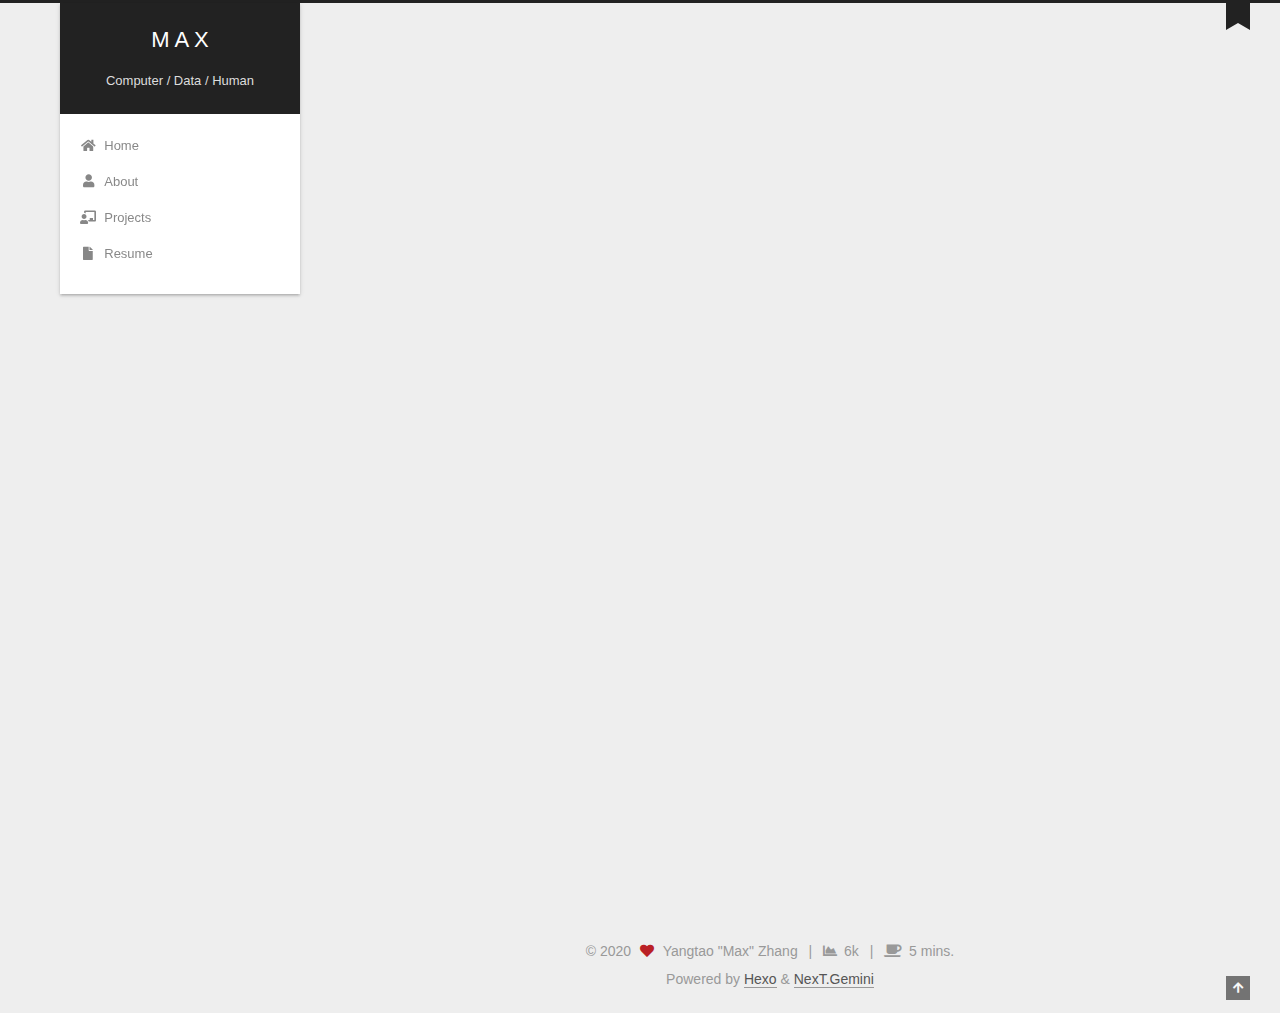
==== commit 2b86a146: "Site updated: 2020-09-03 10:45:12" ====
--- a/archives/index.html
+++ b/archives/index.html
@@ -17,15 +17,17 @@
 
 <script id="hexo-configurations">
     var NexT = window.NexT || {};
-    var CONFIG = {"hostname":"yoursite.com","root":"/","scheme":"Muse","version":"7.8.0","exturl":false,"sidebar":{"position":"left","display":"post","padding":18,"offset":12,"onmobile":false},"copycode":{"enable":false,"show_result":false,"style":null},"back2top":{"enable":true,"sidebar":false,"scrollpercent":false},"bookmark":{"enable":false,"color":"#222","save":"auto"},"fancybox":false,"mediumzoom":false,"lazyload":false,"pangu":false,"comments":{"style":"tabs","active":null,"storage":true,"lazyload":false,"nav":null},"algolia":{"hits":{"per_page":10},"labels":{"input_placeholder":"Search for Posts","hits_empty":"We didn't find any results for the search: ${query}","hits_stats":"${hits} results found in ${time} ms"}},"localsearch":{"enable":false,"trigger":"auto","top_n_per_article":1,"unescape":false,"preload":false},"motion":{"enable":true,"async":false,"transition":{"post_block":"fadeIn","post_header":"slideDownIn","post_body":"slideDownIn","coll_header":"slideLeftIn","sidebar":"slideUpIn"}}};
+    var CONFIG = {"hostname":"yoursite.com","root":"/","scheme":"Gemini","version":"7.8.0","exturl":false,"sidebar":{"position":"left","display":"post","padding":18,"offset":12,"onmobile":false},"copycode":{"enable":false,"show_result":false,"style":null},"back2top":{"enable":true,"sidebar":false,"scrollpercent":false},"bookmark":{"enable":true,"color":"#222","save":"auto"},"fancybox":false,"mediumzoom":false,"lazyload":false,"pangu":false,"comments":{"style":"tabs","active":null,"storage":true,"lazyload":false,"nav":null},"algolia":{"hits":{"per_page":10},"labels":{"input_placeholder":"Search for Posts","hits_empty":"We didn't find any results for the search: ${query}","hits_stats":"${hits} results found in ${time} ms"}},"localsearch":{"enable":false,"trigger":"auto","top_n_per_article":1,"unescape":false,"preload":false},"motion":{"enable":true,"async":false,"transition":{"post_block":"fadeIn","post_header":"slideDownIn","post_body":"slideDownIn","coll_header":"slideLeftIn","sidebar":"slideUpIn"}}};
   </script>
 
-  <meta property="og:type" content="website">
-<meta property="og:title" content="Hexo">
+  <meta name="description" content="MSI@Umich ECS@SJTU">
+<meta property="og:type" content="website">
+<meta property="og:title" content="M A X">
 <meta property="og:url" content="http://yoursite.com/archives/index.html">
-<meta property="og:site_name" content="Hexo">
+<meta property="og:site_name" content="M A X">
+<meta property="og:description" content="MSI@Umich ECS@SJTU">
 <meta property="og:locale" content="en_US">
-<meta property="article:author" content="John Doe">
+<meta property="article:author" content="Yangtao &quot;Max&quot; Zhang">
 <meta name="twitter:card" content="summary">
 
 <link rel="canonical" href="http://yoursite.com/archives/">
@@ -41,7 +43,7 @@
   };
 </script>
 
-  <title>Archive | Hexo</title>
+  <title>Archive | M A X</title>
   
 
 
@@ -92,9 +94,10 @@
 
     <a href="/" class="brand" rel="start">
       <span class="logo-line-before"><i></i></span>
-      <h1 class="site-title">Hexo</h1>
+      <h1 class="site-title">M A X</h1>
       <span class="logo-line-after"><i></i></span>
     </a>
+      <p class="site-subtitle" itemprop="description">Computer / Data / Human</p>
   </div>
 
   <div class="site-nav-right">
@@ -113,9 +116,19 @@
     <a href="/" rel="section"><i class="fa fa-home fa-fw"></i>Home</a>
 
   </li>
-        <li class="menu-item menu-item-archives">
-
-    <a href="/archives/" rel="section"><i class="fa fa-archive fa-fw"></i>Archives</a>
+        <li class="menu-item menu-item-about">
+
+    <a href="/about/" rel="section"><i class="fa fa-user fa-fw"></i>About</a>
+
+  </li>
+        <li class="menu-item menu-item-projects">
+
+    <a href="/projects/" rel="section"><i class="fas fa-chalkboard-teacher fa-fw"></i>Projects</a>
+
+  </li>
+        <li class="menu-item menu-item-resume">
+
+    <a href="/resume/" rel="section"><i class="fas fa-file fa-fw"></i>Resume</a>
 
   </li>
   </ul>
@@ -132,6 +145,8 @@
     <i class="fa fa-arrow-up"></i>
     <span>0%</span>
   </div>
+  <div class="reading-progress-bar"></div>
+  <a role="button" class="book-mark-link book-mark-link-fixed"></a>
 
 
     <main class="main">
@@ -148,7 +163,7 @@
   <div class="post-block">
     <div class="posts-collapse">
       <div class="collection-title">
-        <span class="collection-header">Um..! 1 post. Keep on posting.</span>
+        <span class="collection-header">Um..! 10 posts in total. Keep on posting.</span>
       </div>
 
       
@@ -161,15 +176,195 @@
 
       <div class="post-meta">
         <time itemprop="dateCreated"
-              datetime="2020-05-04T00:57:20-04:00"
-              content="2020-05-04">
-          05-04
-        </time>
-      </div>
-
-      <div class="post-title">
-          <a class="post-title-link" href="/2020/05/04/hello-world/" itemprop="url">
-            <span itemprop="name">Hello World</span>
+              datetime="2020-05-10T21:32:48-04:00"
+              content="2020-05-10">
+          05-10
+        </time>
+      </div>
+
+      <div class="post-title">
+          <a class="post-title-link" href="/2020/05/10/Patterns-for-Coding-Questions-Two-Pointers/" itemprop="url">
+            <span itemprop="name">Patterns for Coding Questions - Two Pointers</span>
+          </a>
+      </div>
+
+    </header>
+  </article>
+
+  <article itemscope itemtype="http://schema.org/Article">
+    <header class="post-header">
+
+      <div class="post-meta">
+        <time itemprop="dateCreated"
+              datetime="2020-05-10T03:59:56-04:00"
+              content="2020-05-10">
+          05-10
+        </time>
+      </div>
+
+      <div class="post-title">
+          <a class="post-title-link" href="/2020/05/10/Patterns-for-Coding-Questions-Sliding-Window/" itemprop="url">
+            <span itemprop="name">Patterns for Coding Questions - Sliding Window</span>
+          </a>
+      </div>
+
+    </header>
+  </article>
+
+  <article itemscope itemtype="http://schema.org/Article">
+    <header class="post-header">
+
+      <div class="post-meta">
+        <time itemprop="dateCreated"
+              datetime="2020-05-09T19:08:00-04:00"
+              content="2020-05-09">
+          05-09
+        </time>
+      </div>
+
+      <div class="post-title">
+          <a class="post-title-link" href="/2020/05/09/Aspect-Based-Sentiment-Analysis-Summary/" itemprop="url">
+            <span itemprop="name">Aspect Based Sentiment Analysis - Summary</span>
+          </a>
+      </div>
+
+    </header>
+  </article>
+
+  <article itemscope itemtype="http://schema.org/Article">
+    <header class="post-header">
+
+      <div class="post-meta">
+        <time itemprop="dateCreated"
+              datetime="2020-05-09T19:07:31-04:00"
+              content="2020-05-09">
+          05-09
+        </time>
+      </div>
+
+      <div class="post-title">
+          <a class="post-title-link" href="/2020/05/09/Aspect-Based-Sentiment-Analysis-Frontend/" itemprop="url">
+            <span itemprop="name">Aspect Based Sentiment Analysis - Frontend</span>
+          </a>
+      </div>
+
+    </header>
+  </article>
+
+  <article itemscope itemtype="http://schema.org/Article">
+    <header class="post-header">
+
+      <div class="post-meta">
+        <time itemprop="dateCreated"
+              datetime="2020-05-09T19:07:18-04:00"
+              content="2020-05-09">
+          05-09
+        </time>
+      </div>
+
+      <div class="post-title">
+          <a class="post-title-link" href="/2020/05/09/Aspect-Based-Sentiment-Analysis-Backend/" itemprop="url">
+            <span itemprop="name">Aspect Based Sentiment Analysis - Backend</span>
+          </a>
+      </div>
+
+    </header>
+  </article>
+
+  <article itemscope itemtype="http://schema.org/Article">
+    <header class="post-header">
+
+      <div class="post-meta">
+        <time itemprop="dateCreated"
+              datetime="2020-05-09T19:07:08-04:00"
+              content="2020-05-09">
+          05-09
+        </time>
+      </div>
+
+      <div class="post-title">
+          <a class="post-title-link" href="/2020/05/09/Aspect-Based-Sentiment-Analysis-Database/" itemprop="url">
+            <span itemprop="name">Aspect Based Sentiment Analysis - Database</span>
+          </a>
+      </div>
+
+    </header>
+  </article>
+
+  <article itemscope itemtype="http://schema.org/Article">
+    <header class="post-header">
+
+      <div class="post-meta">
+        <time itemprop="dateCreated"
+              datetime="2020-05-09T19:06:57-04:00"
+              content="2020-05-09">
+          05-09
+        </time>
+      </div>
+
+      <div class="post-title">
+          <a class="post-title-link" href="/2020/05/09/Aspect-Based-Sentiment-Analysis-Algorithm-2/" itemprop="url">
+            <span itemprop="name">Aspect Based Sentiment Analysis - Algorithm(2)</span>
+          </a>
+      </div>
+
+    </header>
+  </article>
+
+  <article itemscope itemtype="http://schema.org/Article">
+    <header class="post-header">
+
+      <div class="post-meta">
+        <time itemprop="dateCreated"
+              datetime="2020-05-09T19:06:48-04:00"
+              content="2020-05-09">
+          05-09
+        </time>
+      </div>
+
+      <div class="post-title">
+          <a class="post-title-link" href="/2020/05/09/Aspect-Based-Sentiment-Analysis-Algorithm-1/" itemprop="url">
+            <span itemprop="name">Aspect Based Sentiment Analysis - Algorithm(1)</span>
+          </a>
+      </div>
+
+    </header>
+  </article>
+
+  <article itemscope itemtype="http://schema.org/Article">
+    <header class="post-header">
+
+      <div class="post-meta">
+        <time itemprop="dateCreated"
+              datetime="2020-05-09T19:06:23-04:00"
+              content="2020-05-09">
+          05-09
+        </time>
+      </div>
+
+      <div class="post-title">
+          <a class="post-title-link" href="/2020/05/09/Aspect-Based-Sentiment-Analysis-Data-Cleaning/" itemprop="url">
+            <span itemprop="name">Aspect Based Sentiment Analysis - Data Cleaning</span>
+          </a>
+      </div>
+
+    </header>
+  </article>
+
+  <article itemscope itemtype="http://schema.org/Article">
+    <header class="post-header">
+
+      <div class="post-meta">
+        <time itemprop="dateCreated"
+              datetime="2020-05-07T23:23:43-04:00"
+              content="2020-05-07">
+          05-07
+        </time>
+      </div>
+
+      <div class="post-title">
+          <a class="post-title-link" href="/2020/05/07/Aspect-Based-Sentiment-Analysis-Data-Crawler/" itemprop="url">
+            <span itemprop="name">Aspect Based Sentiment Analysis - Data Crawler</span>
           </a>
       </div>
 
@@ -240,20 +435,40 @@
 
       <div class="site-overview-wrap sidebar-panel">
         <div class="site-author motion-element" itemprop="author" itemscope itemtype="http://schema.org/Person">
-  <p class="site-author-name" itemprop="name">John Doe</p>
-  <div class="site-description" itemprop="description"></div>
+    <img class="site-author-image" itemprop="image" alt="Yangtao "Max" Zhang"
+      src="/images/avatar.jpg">
+  <p class="site-author-name" itemprop="name">Yangtao "Max" Zhang</p>
+  <div class="site-description" itemprop="description">MSI@Umich ECS@SJTU</div>
 </div>
 <div class="site-state-wrap motion-element">
   <nav class="site-state">
       <div class="site-state-item site-state-posts">
-          <a href="/archives/">
-        
-          <span class="site-state-item-count">1</span>
+          <a href="/archives">
+          <span class="site-state-item-count">10</span>
           <span class="site-state-item-name">posts</span>
         </a>
       </div>
+      <div class="site-state-item site-state-tags">
+            <a href="/tags/">
+        <span class="site-state-item-count">4</span>
+        <span class="site-state-item-name">tags</span></a>
+      </div>
   </nav>
 </div>
+  <div class="links-of-author motion-element">
+      <span class="links-of-author-item">
+        <a href="https://www.linkedin.com/in/yangtaozhang" title="LinkedIn → https:&#x2F;&#x2F;www.linkedin.com&#x2F;in&#x2F;yangtaozhang" rel="noopener" target="_blank"><i class="fab fa-linkedin fa-fw"></i></a>
+      </span>
+      <span class="links-of-author-item">
+        <a href="https://github.com/MaxytZhang" title="GitHub → https:&#x2F;&#x2F;github.com&#x2F;MaxytZhang" rel="noopener" target="_blank"><i class="fab fa-github fa-fw"></i></a>
+      </span>
+      <span class="links-of-author-item">
+        <a href="https://www.instagram.com/max_zyt" title="Instagram → https:&#x2F;&#x2F;www.instagram.com&#x2F;max_zyt" rel="noopener" target="_blank"><i class="fab fa-instagram fa-fw"></i></a>
+      </span>
+      <span class="links-of-author-item">
+        <a href="mailto:maxzhang@umich.edu" title="E-Mail → mailto:maxzhang@umich.edu" rel="noopener" target="_blank"><i class="fa fa-envelope fa-fw"></i></a>
+      </span>
+  </div>
 
 
 
@@ -280,9 +495,19 @@
   <span class="with-love">
     <i class="fa fa-heart"></i>
   </span>
-  <span class="author" itemprop="copyrightHolder">John Doe</span>
+  <span class="author" itemprop="copyrightHolder">Yangtao "Max" Zhang</span>
+    <span class="post-meta-divider">|</span>
+    <span class="post-meta-item-icon">
+      <i class="fa fa-chart-area"></i>
+    </span>
+    <span title="Symbols count total">6k</span>
+    <span class="post-meta-divider">|</span>
+    <span class="post-meta-item-icon">
+      <i class="fa fa-coffee"></i>
+    </span>
+    <span title="Reading time total">5 mins.</span>
 </div>
-  <div class="powered-by">Powered by <a href="https://hexo.io/" class="theme-link" rel="noopener" target="_blank">Hexo</a> & <a href="https://muse.theme-next.org/" class="theme-link" rel="noopener" target="_blank">NexT.Muse</a>
+  <div class="powered-by">Powered by <a href="https://hexo.io/" class="theme-link" rel="noopener" target="_blank">Hexo</a> & <a href="https://theme-next.org/" class="theme-link" rel="noopener" target="_blank">NexT.Gemini</a>
   </div>
 
         
@@ -308,26 +533,48 @@
 <script src="/js/motion.js"></script>
 
 
-<script src="/js/schemes/muse.js"></script>
+<script src="/js/schemes/pisces.js"></script>
 
 
 <script src="/js/next-boot.js"></script>
 
-
-
-
-  
-
-
-
-
-
-
-
-
-
-
-
+<script src="/js/bookmark.js"></script>
+
+
+
+
+  
+
+
+
+
+
+
+
+
+
+
+
+<script>
+document.querySelectorAll('.pdfobject-container').forEach(element => {
+  let url = element.dataset.target;
+  let pdfOpenParams = {
+    navpanes : 0,
+    toolbar  : 0,
+    statusbar: 0,
+    pagemode : 'thumbs',
+    view     : 'FitH'
+  };
+  let pdfOpenFragment = '#' + Object.entries(pdfOpenParams).map(([key, value]) => `${key}=${encodeURIComponent(value)}`).join('&');
+  let fullURL = `/lib/pdf/web/viewer.html?file=${encodeURIComponent(url)}${pdfOpenFragment}`;
+
+  if (NexT.utils.supportsPDFs()) {
+    element.innerHTML = `<embed class="pdfobject" src="${url + pdfOpenFragment}" type="application/pdf" style="height: ${element.dataset.height};">`;
+  } else {
+    element.innerHTML = `<iframe src="${fullURL}" style="height: ${element.dataset.height};" frameborder="0"></iframe>`;
+  }
+});
+</script>
 
 
 
--- a/css/main.css
+++ b/css/main.css
@@ -1,5 +1,5 @@
 :root {
-  --body-bg-color: #fff;
+  --body-bg-color: #eee;
   --content-bg-color: #fff;
   --card-bg-color: #f5f5f5;
   --text-color: #555;
@@ -11,11 +11,11 @@
   --table-row-odd-bg-color: #f9f9f9;
   --table-row-hover-bg-color: #f5f5f5;
   --menu-item-bg-color: #f5f5f5;
-  --btn-default-bg: #222;
-  --btn-default-color: #fff;
-  --btn-default-border-color: #222;
-  --btn-default-hover-bg: #fff;
-  --btn-default-hover-color: #222;
+  --btn-default-bg: #fff;
+  --btn-default-color: #555;
+  --btn-default-border-color: #555;
+  --btn-default-hover-bg: #222;
+  --btn-default-hover-color: #fff;
   --btn-default-hover-border-color: #222;
 }
 html {
@@ -315,7 +315,7 @@
 .btn {
   background: var(--btn-default-bg);
   border: 2px solid var(--btn-default-border-color);
-  border-radius: 0;
+  border-radius: 2px;
   color: var(--btn-default-color);
   display: inline-block;
   font-size: 0.875em;
@@ -810,6 +810,11 @@
 .post-body .note.danger h6 {
   color: #d9534f;
 }
+.pdfobject-container iframe,
+.pdfobject-container embed {
+  height: 500px;
+  width: 100%;
+}
 .pagination .prev,
 .pagination .next,
 .pagination .page-number,
@@ -922,16 +927,16 @@
 }
 .main-inner {
   margin: 0 auto;
-  width: 700px;
+  width: calc(100% - 20px);
 }
 @media (min-width: 1200px) {
   .main-inner {
-    width: 800px;
+    width: 1160px;
   }
 }
 @media (min-width: 1600px) {
   .main-inner {
-    width: 900px;
+    width: 73%;
   }
 }
 @media (max-width: 767px) {
@@ -944,16 +949,16 @@
 }
 .header-inner {
   margin: 0 auto;
-  width: 700px;
+  width: calc(100% - 20px);
 }
 @media (min-width: 1200px) {
   .header-inner {
-    width: 800px;
+    width: 1160px;
   }
 }
 @media (min-width: 1600px) {
   .header-inner {
-    width: 900px;
+    width: 73%;
   }
 }
 .site-brand-container {
@@ -992,7 +997,7 @@
   margin: 0;
 }
 .site-subtitle {
-  color: #999;
+  color: #ddd;
   font-size: 0.8125em;
   margin: 10px 0;
 }
@@ -1105,6 +1110,31 @@
 .use-motion .menu-item {
   opacity: 0;
 }
+.book-mark-link {
+  border-bottom: none;
+  display: inline-block;
+  position: fixed;
+  right: 30px;
+  top: -10px;
+  transition: 0.3s;
+}
+@media (max-width: 991px) {
+  .book-mark-link {
+    display: none;
+  }
+}
+.book-mark-link::before {
+  color: #222;
+  content: '\f02e';
+  font-size: 32px;
+  line-height: 1;
+  font-family: 'Font Awesome 5 Free';
+  font-weight: 900;
+}
+.book-mark-link:hover,
+.book-mark-link-fixed {
+  top: -2px;
+}
 .sidebar {
   background: #222;
   bottom: 0;
@@ -1137,22 +1167,23 @@
   display: inline-block;
 }
 .site-author-image {
-  border: 2px solid #333;
+  border: 1px solid #eee;
   display: block;
   margin: 0 auto;
-  max-width: 96px;
+  max-width: 120px;
   padding: 2px;
+  border-radius: 50%;
 }
 .site-author-name {
-  color: #f5f5f5;
-  font-weight: normal;
-  margin: 5px 0 0;
+  color: var(--text-color);
+  font-weight: 600;
+  margin: 0;
   text-align: center;
 }
 .site-description {
   color: #999;
-  font-size: 1em;
-  margin-top: 5px;
+  font-size: 0.8125em;
+  margin-top: 0;
   text-align: center;
 }
 .links-of-author {
@@ -1166,10 +1197,13 @@
   margin-bottom: 10px;
   margin-right: 10px;
   vertical-align: middle;
+  transition-delay: 0s;
+  transition-duration: 0.2s;
+  transition-timing-function: ease-in-out;
 }
 .links-of-author a::before,
 .links-of-author span.exturl::before {
-  background: #f5d5a3;
+  background: #52ffff;
   border-radius: 50%;
   content: ' ';
   display: inline-block;
@@ -1247,7 +1281,7 @@
 }
 .sidebar-nav li {
   border-bottom: 1px solid transparent;
-  color: #666;
+  color: var(--text-color);
   cursor: pointer;
   display: inline-block;
   font-size: 0.875em;
@@ -1256,14 +1290,14 @@
   margin-left: 10px;
 }
 .sidebar-nav li:hover {
-  color: #f5f5f5;
+  color: #fc6423;
 }
 .sidebar-nav .sidebar-nav-active {
-  border-bottom-color: #87daff;
-  color: #87daff;
+  border-bottom-color: #fc6423;
+  color: #fc6423;
 }
 .sidebar-nav .sidebar-nav-active:hover {
-  color: #87daff;
+  color: #fc6423;
 }
 .sidebar-panel {
   display: none;
@@ -1292,7 +1326,7 @@
   }
 }
 .sidebar-toggle:hover .toggle-line {
-  background: #87daff;
+  background: #fc6423;
 }
 .post-toc {
   font-size: 0.875em;
@@ -1331,14 +1365,14 @@
   display: block;
 }
 .post-toc .nav .active > a {
-  border-bottom-color: #87daff;
-  color: #87daff;
+  border-bottom-color: #fc6423;
+  color: #fc6423;
 }
 .post-toc .nav .active-current > a {
-  color: #87daff;
+  color: #fc6423;
 }
 .post-toc .nav .active-current > a:hover {
-  color: #87daff;
+  color: #fc6423;
 }
 .site-state {
   display: flex;
@@ -1353,20 +1387,20 @@
   padding: 0 15px;
 }
 .site-state-item:not(:first-child) {
-  border-left: 1px solid #333;
+  border-left: 1px solid #eee;
 }
 .site-state-item a {
   border-bottom: none;
 }
 .site-state-item-count {
   display: block;
-  font-size: 1.25em;
+  font-size: 1em;
   font-weight: 600;
   text-align: center;
 }
 .site-state-item-name {
-  color: inherit;
-  font-size: 0.875em;
+  color: #999;
+  font-size: 0.8125em;
 }
 .footer {
   color: #999;
@@ -1383,16 +1417,16 @@
   box-sizing: border-box;
   margin: 0 auto;
   text-align: center;
-  width: 700px;
+  width: calc(100% - 20px);
 }
 @media (min-width: 1200px) {
   .footer-inner {
-    width: 800px;
+    width: 1160px;
   }
 }
 @media (min-width: 1600px) {
   .footer-inner {
-    width: 900px;
+    width: 73%;
   }
 }
 .languages {
@@ -1412,7 +1446,7 @@
   width: 100%;
 }
 .with-love {
-  color: #ff0000;
+  color: #BA2025;
   display: inline-block;
   margin: 0 5px;
 }
@@ -1490,7 +1524,7 @@
   color: #fff;
   cursor: pointer;
   left: 30px;
-  opacity: 1;
+  opacity: 0.6;
   padding: 0 6px;
   position: fixed;
   transition-property: bottom;
@@ -1501,16 +1535,26 @@
   display: none;
 }
 .back-to-top:hover {
-  color: #87daff;
+  color: #fc6423;
 }
 .back-to-top.back-to-top-on {
-  bottom: 19px;
+  bottom: 30px;
 }
 @media (max-width: 991px) {
   .back-to-top {
     left: 20px;
     opacity: 0.8;
   }
+}
+.reading-progress-bar {
+  background: #37c6c0;
+  display: block;
+  height: 3px;
+  left: 0;
+  position: fixed;
+  width: 0;
+  z-index: 1500;
+  top: 0;
 }
 .post-body {
   font-family: 'Lato', "PingFang SC", "Microsoft YaHei", sans-serif;
@@ -2140,151 +2184,443 @@
 .tag-cloud a:hover {
   color: var(--link-hover-color) !important;
 }
-@media (max-width: 767px) {
-  .header-inner,
-  .main-inner,
+.popular-posts-header {
+  border-bottom: 1px solid #eee;
+  display: block;
+  font-size: 1.125em;
+  margin-bottom: 10px;
+  margin-top: 60px;
+}
+.popular-posts {
+  padding: 0;
+}
+.popular-posts .popular-posts-item {
+  margin-left: 2em;
+}
+.popular-posts .popular-posts-item .popular-posts-title {
+  font-size: 0.875em;
+  font-weight: normal;
+  line-height: 2.4;
+  margin: 0;
+}
+.header {
+  margin: 0 auto;
+  position: relative;
+  width: calc(100% - 20px);
+}
+@media (min-width: 1200px) {
+  .header {
+    width: 1160px;
+  }
+}
+@media (min-width: 1600px) {
+  .header {
+    width: 73%;
+  }
+}
+@media (max-width: 991px) {
+  .header {
+    width: auto;
+  }
+}
+.header-inner {
+  background: var(--content-bg-color);
+  border-radius: initial;
+  box-shadow: 0 2px 2px 0 rgba(0,0,0,0.12), 0 3px 1px -2px rgba(0,0,0,0.06), 0 1px 5px 0 rgba(0,0,0,0.12);
+  overflow: hidden;
+  padding: 0;
+  position: absolute;
+  top: 0;
+  width: 240px;
+}
+@media (min-width: 1200px) {
+  .header-inner {
+    width: 240px;
+  }
+}
+@media (max-width: 991px) {
+  .header-inner {
+    border-radius: initial;
+    position: relative;
+    width: auto;
+  }
+}
+.main-inner {
+  align-items: flex-start;
+  display: flex;
+  justify-content: space-between;
+  flex-direction: row-reverse;
+}
+@media (max-width: 991px) {
+  .main-inner {
+    width: auto;
+  }
+}
+.content-wrap {
+  background: var(--content-bg-color);
+  border-radius: initial;
+  box-shadow: 0 2px 2px 0 rgba(0,0,0,0.12), 0 3px 1px -2px rgba(0,0,0,0.06), 0 1px 5px 0 rgba(0,0,0,0.12);
+  box-sizing: border-box;
+  padding: 40px;
+  width: calc(100% - 252px);
+}
+@media (max-width: 991px) {
+  .content-wrap {
+    border-radius: initial;
+    padding: 20px;
+    width: 100%;
+  }
+}
+.footer-inner {
+  padding-left: 260px;
+}
+.back-to-top {
+  left: auto;
+  right: 30px;
+}
+@media (max-width: 991px) {
+  .back-to-top {
+    right: 20px;
+  }
+}
+@media (max-width: 991px) {
   .footer-inner {
+    padding-left: 0;
+    padding-right: 0;
     width: auto;
   }
 }
-.header-inner {
-  padding-top: 100px;
-}
-@media (max-width: 767px) {
-  .header-inner {
-    padding-top: 50px;
-  }
-}
-.main-inner {
-  padding-bottom: 60px;
-}
-.content {
-  padding-top: 70px;
-}
-@media (max-width: 767px) {
-  .content {
-    padding-top: 35px;
-  }
-}
-embed {
+.site-brand-container {
+  background: #222;
+}
+@media (max-width: 991px) {
+  .site-brand-container {
+    box-shadow: 0 0 16px rgba(0,0,0,0.5);
+  }
+}
+.site-meta {
+  padding: 20px 0;
+}
+.brand {
+  padding: 0;
+}
+.site-subtitle {
+  margin: 10px 10px 0;
+}
+.custom-logo-image {
+  margin-top: 20px;
+}
+@media (max-width: 991px) {
+  .custom-logo-image {
+    display: none;
+  }
+}
+@media (min-width: 768px) and (max-width: 991px) {
+  .site-nav-toggle,
+  .site-nav-right {
+    display: flex;
+    flex-direction: column;
+    justify-content: center;
+  }
+}
+.site-nav-toggle .toggle,
+.site-nav-right .toggle {
+  color: #fff;
+}
+.site-nav-toggle .toggle .toggle-line,
+.site-nav-right .toggle .toggle-line {
+  background: #fff;
+}
+@media (min-width: 768px) and (max-width: 991px) {
+  .site-nav {
+    display: none;
+  }
+}
+.menu .menu-item {
   display: block;
-  margin: 0 auto 25px auto;
-}
-.custom-logo .site-meta-headline {
-  text-align: center;
-}
-.custom-logo .site-title {
-  color: #222;
-  margin: 10px auto 0;
-}
-.custom-logo .site-title a {
-  border: 0;
-}
-.custom-logo-image {
-  background: #fff;
-  margin: 0 auto;
-  max-width: 150px;
-  padding: 5px;
-}
-.brand {
-  background: var(--btn-default-bg);
-}
-@media (max-width: 767px) {
-  .site-nav {
-    border-bottom: 1px solid #ddd;
-    border-top: 1px solid #ddd;
-    left: 0;
-    margin: 0;
-    padding: 0;
-    width: 100%;
-  }
-}
-@media (max-width: 767px) {
-  .menu {
-    text-align: left;
-  }
-}
-.menu-item-active a,
-.menu .menu-item a:hover,
-.menu .menu-item span.exturl:hover {
-  background: transparent;
-  border-bottom: 1px solid var(--link-hover-color) !important;
-}
-@media (max-width: 767px) {
-  .menu-item-active a,
-  .menu .menu-item a:hover,
-  .menu .menu-item span.exturl:hover {
-    border-bottom: 1px dotted #ddd !important;
-  }
-}
-@media (max-width: 767px) {
-  .menu .menu-item {
-    margin: 0 10px;
-  }
+  margin: 0;
 }
 .menu .menu-item a,
 .menu .menu-item span.exturl {
-  border-bottom: 1px solid transparent;
-}
-@media (max-width: 767px) {
-  .menu .menu-item a,
-  .menu .menu-item span.exturl {
-    padding: 5px 10px;
-  }
-}
-@media (min-width: 768px) {
-  .menu .menu-item .fa,
-  .menu .menu-item .fab,
-  .menu .menu-item .far,
-  .menu .menu-item .fas {
-    display: block;
-    line-height: 2;
-    margin-right: 0;
-    width: 100%;
+  padding: 5px 20px;
+  position: relative;
+  text-align: left;
+  transition-property: background-color;
+}
+@media (max-width: 991px) {
+  .menu .menu-item.menu-item-search {
+    display: none;
   }
 }
 .menu .menu-item .badge {
-  background: #eee;
-  padding: 1px 4px;
+  background: #ccc;
+  border-radius: 10px;
+  color: #fff;
+  float: right;
+  padding: 2px 5px;
+  text-shadow: 1px 1px 0 rgba(0,0,0,0.1);
+  vertical-align: middle;
+}
+.main-menu .menu-item-active a::after {
+  background: #bbb;
+  border-radius: 50%;
+  content: ' ';
+  height: 6px;
+  margin-top: -3px;
+  position: absolute;
+  right: 15px;
+  top: 50%;
+  width: 6px;
 }
 .sub-menu {
-  margin: 10px 0;
+  background: var(--content-bg-color);
+  border-bottom: 1px solid #ddd;
+  margin: 0;
+  padding: 6px 0;
 }
 .sub-menu .menu-item {
   display: inline-block;
 }
+.sub-menu .menu-item a,
+.sub-menu .menu-item span.exturl {
+  background: transparent;
+  margin: 5px 10px;
+  padding: initial;
+}
+.sub-menu .menu-item a:hover,
+.sub-menu .menu-item span.exturl:hover {
+  background: transparent;
+  color: #fc6423;
+}
+.sub-menu .menu-item-active a {
+  border-bottom-color: #fc6423;
+  color: #fc6423;
+}
+.sub-menu .menu-item-active a:hover {
+  border-bottom-color: #fc6423;
+}
 .sidebar {
-  left: -320px;
-}
-.sidebar.sidebar-active {
-  left: 0;
-}
-.sidebar {
-  width: 320px;
-  z-index: 1200;
-  transition-delay: 0s;
-  transition-duration: 0.2s;
-  transition-timing-function: ease-out;
-}
-.sidebar a,
-.sidebar span.exturl {
-  border-bottom-color: #555;
-  color: #999;
-}
-.sidebar a:hover,
-.sidebar span.exturl:hover {
-  border-bottom-color: #eee;
-  color: #eee;
-}
-.links-of-blogroll-item {
-  padding: 2px 10px;
-}
-.links-of-blogroll-item a,
-.links-of-blogroll-item span.exturl {
+  background: var(--body-bg-color);
+  box-shadow: none;
+  margin-top: 100%;
+  position: static;
+  width: 240px;
+}
+@media (max-width: 991px) {
+  .sidebar {
+    display: none;
+  }
+}
+.sidebar-toggle {
+  display: none;
+}
+.sidebar-inner {
+  background: var(--content-bg-color);
+  border-radius: initial;
+  box-shadow: 0 2px 2px 0 rgba(0,0,0,0.12), 0 3px 1px -2px rgba(0,0,0,0.06), 0 1px 5px 0 rgba(0,0,0,0.12), 0 -1px 0.5px 0 rgba(0,0,0,0.09);
+  box-sizing: border-box;
+  color: var(--text-color);
+  width: 240px;
+  opacity: 0;
+}
+.sidebar-inner.affix {
+  position: fixed;
+  top: 12px;
+}
+.sidebar-inner.affix-bottom {
+  position: absolute;
+}
+.site-state-item {
+  padding: 0 10px;
+}
+.sidebar-button {
+  border-bottom: 1px dotted #ccc;
+  border-top: 1px dotted #ccc;
+  margin-top: 10px;
+  text-align: center;
+}
+.sidebar-button a {
+  border: 0;
+  color: #fc6423;
+  display: block;
+}
+.sidebar-button a:hover {
+  background: none;
+  border: 0;
+  color: #e34603;
+}
+.sidebar-button a:hover .fa,
+.sidebar-button a:hover .fab,
+.sidebar-button a:hover .far,
+.sidebar-button a:hover .fas {
+  color: #e34603;
+}
+.links-of-author {
+  display: flex;
+  flex-wrap: wrap;
+  margin-top: 10px;
+  justify-content: center;
+}
+.links-of-author-item {
+  margin: 5px 0 0;
+}
+.links-of-author-item a,
+.links-of-author-item span.exturl {
   box-sizing: border-box;
   display: inline-block;
-  max-width: 280px;
+  margin-bottom: 0;
+  margin-right: 0;
+  max-width: 216px;
   overflow: hidden;
+  padding: 0 5px;
   text-overflow: ellipsis;
   white-space: nowrap;
 }
+.links-of-author-item a,
+.links-of-author-item span.exturl {
+  border-bottom: none;
+  display: block;
+  text-decoration: none;
+}
+.links-of-author-item a::before,
+.links-of-author-item span.exturl::before {
+  display: none;
+}
+.links-of-author-item a:hover,
+.links-of-author-item span.exturl:hover {
+  background: var(--body-bg-color);
+  border-radius: 4px;
+}
+.links-of-author-item .fa,
+.links-of-author-item .fab,
+.links-of-author-item .far,
+.links-of-author-item .fas {
+  margin-right: 2px;
+}
+.links-of-blogroll-item {
+  padding: 0;
+}
+.content-wrap {
+  background: initial;
+  box-shadow: initial;
+  padding: initial;
+}
+.post-block {
+  background: var(--content-bg-color);
+  border-radius: initial;
+  box-shadow: 0 2px 2px 0 rgba(0,0,0,0.12), 0 3px 1px -2px rgba(0,0,0,0.06), 0 1px 5px 0 rgba(0,0,0,0.12);
+  padding: 40px;
+}
+.post-block + .post-block {
+  border-radius: initial;
+  box-shadow: 0 2px 2px 0 rgba(0,0,0,0.12), 0 3px 1px -2px rgba(0,0,0,0.06), 0 1px 5px 0 rgba(0,0,0,0.12), 0 -1px 0.5px 0 rgba(0,0,0,0.09);
+  margin-top: 12px;
+}
+.comments {
+  background: var(--content-bg-color);
+  border-radius: initial;
+  box-shadow: 0 2px 2px 0 rgba(0,0,0,0.12), 0 3px 1px -2px rgba(0,0,0,0.06), 0 1px 5px 0 rgba(0,0,0,0.12), 0 -1px 0.5px 0 rgba(0,0,0,0.09);
+  margin-top: 12px;
+  padding: 40px;
+}
+.tabs-comment {
+  margin-top: 1em;
+}
+.content {
+  padding-top: initial;
+}
+.post-eof {
+  display: none;
+}
+.pagination {
+  background: var(--content-bg-color);
+  border-radius: initial;
+  border-top: initial;
+  box-shadow: 0 2px 2px 0 rgba(0,0,0,0.12), 0 3px 1px -2px rgba(0,0,0,0.06), 0 1px 5px 0 rgba(0,0,0,0.12), 0 -1px 0.5px 0 rgba(0,0,0,0.09);
+  margin: 12px 0 0;
+  padding: 10px 0 10px;
+}
+.pagination .prev,
+.pagination .next,
+.pagination .page-number {
+  margin-bottom: initial;
+  top: initial;
+}
+.main {
+  padding-bottom: initial;
+}
+.footer {
+  bottom: auto;
+}
+.sub-menu {
+  border-bottom: initial;
+  box-shadow: 0 2px 2px 0 rgba(0,0,0,0.12), 0 3px 1px -2px rgba(0,0,0,0.06), 0 1px 5px 0 rgba(0,0,0,0.12);
+}
+.sub-menu + .content .post-block {
+  box-shadow: 0 2px 2px 0 rgba(0,0,0,0.12), 0 3px 1px -2px rgba(0,0,0,0.06), 0 1px 5px 0 rgba(0,0,0,0.12), 0 -1px 0.5px 0 rgba(0,0,0,0.09);
+  margin-top: 12px;
+}
+@media (min-width: 768px) and (max-width: 991px) {
+  .sub-menu + .content .post-block {
+    margin-top: 10px;
+  }
+}
+@media (max-width: 767px) {
+  .sub-menu + .content .post-block {
+    margin-top: 8px;
+  }
+}
+.post-body h1,
+.post-body h2 {
+  border-bottom: 1px solid #eee;
+}
+.post-body h3 {
+  border-bottom: 1px dotted #eee;
+}
+@media (min-width: 768px) and (max-width: 991px) {
+  .content-wrap {
+    padding: 10px;
+  }
+  .posts-expand .post-button {
+    margin-top: 20px;
+  }
+  .post-block {
+    border-radius: initial;
+    box-shadow: 0 2px 2px 0 rgba(0,0,0,0.12), 0 3px 1px -2px rgba(0,0,0,0.06), 0 1px 5px 0 rgba(0,0,0,0.12), 0 -1px 0.5px 0 rgba(0,0,0,0.09);
+    padding: 20px;
+  }
+  .post-block + .post-block {
+    margin-top: 10px;
+  }
+  .comments {
+    margin-top: 10px;
+    padding: 10px 20px;
+  }
+  .pagination {
+    margin: 10px 0 0;
+  }
+}
+@media (max-width: 767px) {
+  .content-wrap {
+    padding: 8px;
+  }
+  .posts-expand .post-button {
+    margin: 12px 0;
+  }
+  .post-block {
+    border-radius: initial;
+    box-shadow: 0 2px 2px 0 rgba(0,0,0,0.12), 0 3px 1px -2px rgba(0,0,0,0.06), 0 1px 5px 0 rgba(0,0,0,0.12), 0 -1px 0.5px 0 rgba(0,0,0,0.09);
+    min-height: auto;
+    padding: 12px;
+  }
+  .post-block + .post-block {
+    margin-top: 8px;
+  }
+  .comments {
+    margin-top: 8px;
+    padding: 10px 12px;
+  }
+  .pagination {
+    margin: 8px 0 0;
+  }
+}
